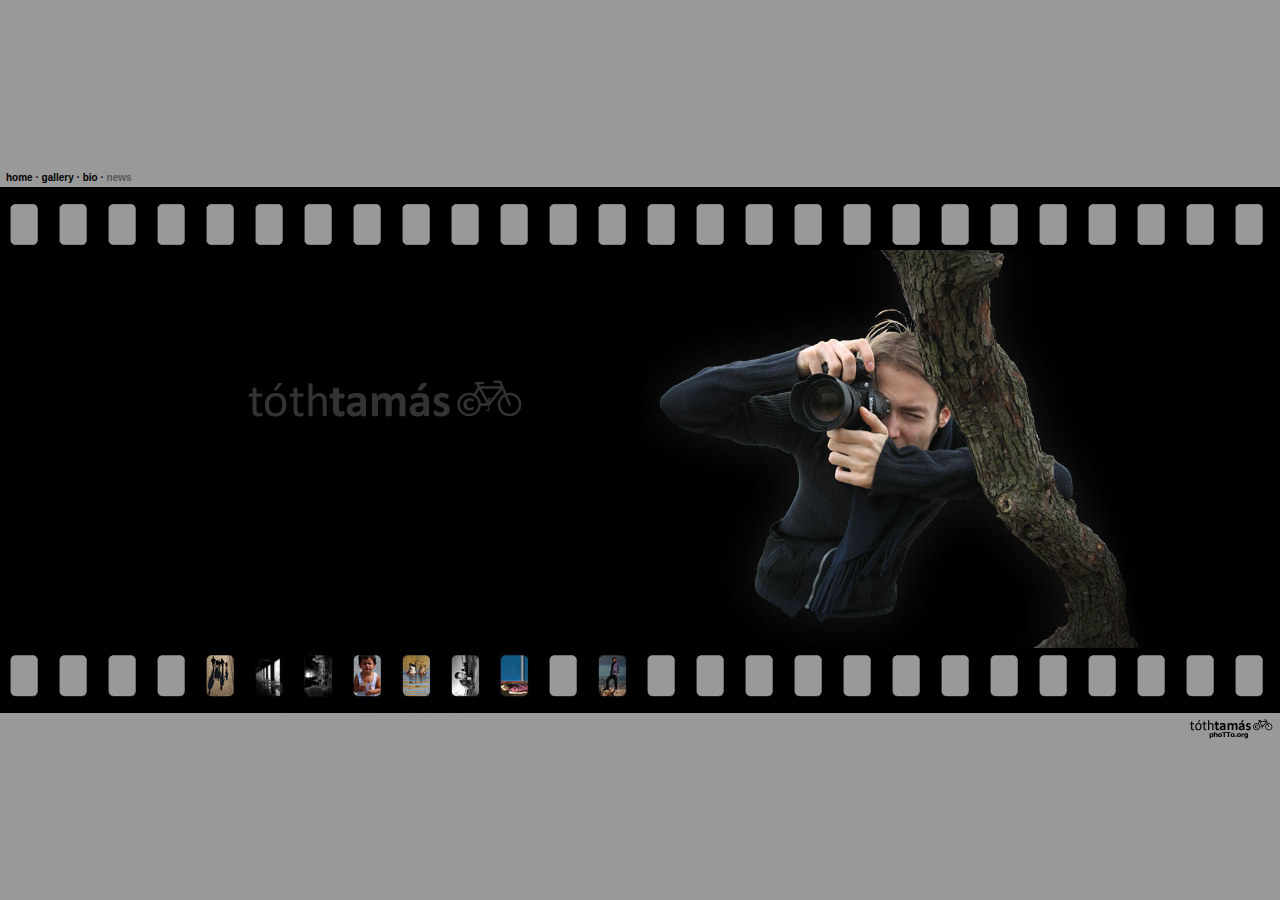
==== index.html @ edcb74f3 "initial commit of the old phoTTo.org website" ====
﻿<!DOCTYPE HTML PUBLIC "-//W3C//DTD HTML 4.01 Transitional//EN" "http://www.w3.org/TR/html4/loose.dtd">
<html>
<head>
<title>phoTTo - Tóth Tamás photography</title>
<meta http-equiv="Content-Type" content="text/html; charset=utf-8">
<meta name="Author" content="Tamás Tóth, mounTTain[at]gmail.com">
<meta name="keywords" content="Tamás Tóth, CopyrighTT, phoTTo, Tóth Tamás, Tóth, Tamás, Tamaš Tot, Tot Tamaš, Tot, Tamaš, Tamas Toth, Toth Tamas, Toth, Tamas, Тамаш Тот, Тот Тамаш, Тот, Тамаш, Szabadka, Subotica, fotós, fotó, foto, fénykép, fotograf, fotografija, photo, photographer, photography, portfolio, street, life, hiking, nature, children, animals, kada bi zidovi znali da govore, šest meseci, шест месеци, izložba">
<meta name="description" content="A szabadkai Tóth Tamás fotós honlapja. Unbelievable, breathtaking shots, mystic places, wild beauty! :-)">
<meta name="verify-v1" content="Uf9YA7QVjAdoyiz3oCjHeE3J03tO2so+s48CyZnleUc=" />
<link href="sTTyles.css" rel="stylesheet" type="text/css">
<script src="jquery-1.4.2.min.js" type="text/javascript"></script>
<script src="scripTT.js" type="text/javascript"></script>
<link rel="icon" href="favicon.ico" type="image/x-icon">
<script type="text/javascript">
	var _gaq = _gaq || [];
	_gaq.push(['_setAccount', 'UA-2605668-1']);
	_gaq.push(['_trackPageview']);

	(function() {
		var ga = document.createElement('script'); ga.type = 'text/javascript'; ga.async = true;
		ga.src = ('https:' == document.location.protocol ? 'https://ssl' : 'http://www') + '.google-analytics.com/ga.js';
		var s = document.getElementsByTagName('script')[0]; s.parentNode.insertBefore(ga, s);
	})();
</script>
</head>
<body>

	<div id="align-helper">
	</div>
	
		<div id="film">
		<div id="header">
			<div id="menu">
				<p>
					<a href="javascript:restoreMask(); navigate('home'); show('galleryhover', 'gallerylinks'); changetitle('');" onMouseDown="press();" onMouseUp="release();" onClick="javascript: _gaq.push(['_trackPageview', '/menu/home']);">home</a> · 
					<a href="javascript:restoreMask(); navigate('home'); changetitle('gallery'); show('galleryhover', 'gallerylinks'); blinkGallery();" onMouseDown="press();" onMouseUp="release();" onClick="javascript: _gaq.push(['_trackPageview', '/menu/gallery']);">gallery</a> · 
					<a href="javascript:restoreMask(); navigate('bio'); show('galleryhover', 'gallerylinks'); fadeIn('contact', 'quote-zamurovic', 'quote-navigation'); changetitle('');" onMouseDown="press();" onMouseUp="release();" onClick="javascript: _gaq.push(['_trackPageview', '/menu/bio']);">bio</a> · 
					<a href="javascript:restoreMask(); loadNews(); show('galleryhover', 'gallerylinks'); fadeIn('news-scroll'); changetitle('');" onMouseDown="press();" onMouseUp="release();" onClick="javascript: _gaq.push(['_trackPageview', '/menu/news']);" class="highlight">news</a>
				</p>
			</div>
			<div id="construction">
				<p></p>
			</div>
		</div>

		<div id="perforation-top">
			<div class="minwidth"></div>
		</div>
		
		<div id="film-inner">
			
			<!-- home -->
			<div id="home"> 						
				<div class="vvv white">
					<img src="images/vvv2.gif" name="vvvpic" alt="www.phoTTo.org" width="274" height="37">
				</div>
				<div class="ttclick white">
					<p class="white"><img src="images/TT.jpg" name="phoTTo-home" id="phoTTo-home" alt="original photo by Tina Solar" width="510" height="398" onMouseDown="press();" onMouseUp="release();"></p>
				</div>
			</div>
			
			<!-- gallery -->
			<div id="gallery" class="hidden">
				<div id="image-holder" class="white">
					<img name="pic" id="pic" alt="" src="images/spacer.gif" >
				</div>				
				<div id="loading-holder">
					<div class="rounded-first"></div>
					<div class="rounded-content"><p>loading... </p></div>
					<div id="loading-bike"><img id="bike" src="images/CopyrighTTloading.gif" width="25" height="14"></div>
					<div class="rounded-rest"></div>
				</div>
				<a class="prev-holder" id="prev-holder" href="javascript:prevNext(-1);" onMouseDown="press();" onMouseUp="release();"></a>
				<a class="next-holder" id="next-holder" href="javascript:prevNext(1);" onMouseDown="press();" onMouseUp="release();"></a>
				<a class="close-holder" href="javascript:closeGallery();" onMouseDown="press();" onMouseUp="release();"></a>
				<div class="ttclick white">
					<p class="white"><img src="images/TT.jpg" name="phoTTo-gallery" id="phoTTo-gallery" alt="original photo by Tina Solar" width="510" height="398" onMouseDown="press();" onMouseUp="release();"></p>
				</div>
			</div>
			
			<!-- bio -->
			<div id="bio" class="hidden">
				<div class="vvv">
					<div id="bio-vvv" class="white">
						<img src="images/vvv2.gif" name="pic" alt="www.phoTTo.org" width="274" height="37">
					</div>
					<div id="quote-zamurovic">
						<p class="quote">"Vaše fotografije su stvarno izuzetne i zaslužuju da se pažljivo pregledaju. Ne robujete klišeima i to je dobar znak da ste, bez obzira na mladost, duboko zašli u stvaranje sopstvenog stila. Želim Vam da nastavite u tom pravcu."</p>
						<p class="quote right"><a class="white" href="http://www.serbia-photo.com/" onClick="javascript: _gaq.push(['_trackPageview', '/outgoing/zamurovic']);">Dragoljub Zamurović</a></p>
					</div>
					<div id="quote-edvard" class="hidden">
						<p class="quote"><span class="date">2007. november 22. </span>"Leakalappal meg leakalpnélkül! Gratulálok, nagyon erős képek! Ki kell állitani ezeket. A kórházasok rendkívüliek! :)"</p>
						<p class="quote right topindent"><a class="white" href="http://www.molnaredvard.com" onClick="javascript: _gaq.push(['_trackPageview', '/outgoing/edvard']);">Molnár Edvárd</a></p>
					</div>
					<div id="quote-tina" class="hidden">
						<p class="quote"><span class="date">16. jun 2008. </span>"sajTT: baš mi se sviđa. Ima neku posebnu jednostavnost (baš kao i ti) i mislim da je jako pametno što si ga napokon napravio. Doneće puno obožavatelja!"</p>
						<p class="quote right"><a class="white" href="http://www.tinasolar.com" onClick="javascript: _gaq.push(['_trackPageview', '/outgoing/tina']);">tinA</a></p>
					</div>
					<div id="quote-laki" class="hidden">
						<p class="quote"><span class="date">2. jul 2008. </span>"Sajt ti je STRAVA ... jednostavan, jezgrovit i jedinstven kao i ti  :-)"</p>
						<p class="quote right"><a class="white" href="http://www.balkankennels.com" onClick="javascript: _gaq.push(['_trackPageview', '/outgoing/laki']);">Laki</a></p>
					</div>
					<div id="quote-evdokia" class="hidden">
						<p class="quote"><span class="date">16. jun 2009. </span>"Znaš, pogledala sam tvoje fotografije...moram reći da zrače mirom i nekom čudnom zavodljivom melanholijom...zaista lepo... Pozdrav iz Skoplja"</p>
						<p class="quote right"><a class="white" href="http://evdokianikolova.coolpage.biz" onClick="javascript: _gaq.push(['_trackPageview', '/outgoing/evdokia']);">Evdokia Nikolova</a></p>
					</div>
					<div id="quote-risovic" class="hidden">
						<p class="quote"><span class="date">24. jun 2009. </span>"Druže moj, ovo ti je najnovija impresija posle ko zna kog gledanja tvog sajta: Ti si opasan fotograf, i mislim da bi napravio veliku karijeru kada bi se tome profesionalno posvetio! Neću ja da budem tas na vagi, znam da to niti ne mogu biti, ali evo ideje: Radi i dalje svoj posao, i probaj da neke dugoročne foto projekte plasiraš u medije koji to zaslužuju (npr. NG Srbija za početak) Zaista, ti ne da imaš taj kvalitet, nego ga daleko premašuješ! Eto, morao sam ovo da ti kažem. A ti vidi :) Pozdrav!"</p>
						<p class="quote right">Marko Risović</p>
					</div>
					<div id="quote-joe" class="hidden">
						<p class="quote"><span class="date">20. oktobar 2009. </span>"Šta reći, samo izoštravaš svoje kvalitete, dobro je Zamur rekao, izgradio si svoj stil i sad <strong class="white">pičiš</strong>!"</p>
						<p class="quote right"><a class="white" href="http://twitter.com/zoranljubojevic" onClick="javascript: _gaq.push(['_trackPageview', '/outgoing/joe']);">Zoran Ljubojević - Joe</a></p>
					</div>
					<div id="quote-sneg" class="hidden">
						<p class="quote"><span class="date">27. decembar 2010. </span>"...закључак је да си ти направио бесконачну петљу за посетиоце повратнике, јер кад год свратим код тебе на сајт, иако нема нових садржаја, увек је топло и пријатно и можеш тако у круг да разгледаш."</p>
						<p class="quote right"><a class="white" href="http://www.sneg.iz.rs" onClick="javascript: _gaq.push(['_trackPageview', '/outgoing/snegic']);">Александар Снегић</a></p>
					</div>
					<div id="quote-navigation">
						<p class="quote right">
							<a id="quotePrev" href="javascript:changeQuote(-1);" class="white size17">&lsaquo;</a>
							<a id="quoteNext" href="javascript:changeQuote(1);" class="white size17">&rsaquo;</a>
						</p>					
					</div>
					<div id="oneletrajz" class="hidden">
						<p class="quote">Tóth Tamás 1982-ben született Szabadkán. 21 éves korában kezdett fényképezni, szabadidejében pedig szeret hegyet mászni. Fotóstáska és kerékpár nélkül nem teszi ki a lábát otthonról. Jelenleg szoftverfejlesztőként dolgozik, de fotós szeretne lenni majd ha megnő.</p>
						<p class="quote right topindent"><a href="javascript:navigate('bio'); show('galleryhover', 'gallerylinks'); fadeIn('quote-zamurovic', 'quote-navigation'); changetitle('');" class="white">mások mondták...</a></p>
					</div>
					<div id="biografija" class="hidden">
						<p class="quote">Tamaš Tot rođen je 1982. godine u Subotici. Fotografijom se bavi od svoje 21. godine, a u slobodno vreme voli da planinari. Ne ide nigde bez bicikla i svoje "sport Billy" torbice za foto-opremu. Po struci je informatičar ali kada poraste želeo bi da bude fotograf.</p>
						<p class="quote right"><a href="javascript:navigate('bio'); show('galleryhover', 'gallerylinks'); fadeIn('quote-zamurovic', 'quote-navigation'); changetitle('');" class="white">rekli su...</a></p>
					</div>
				</div>
				<div id="contact">
					<p class="white"><a href="javascript:hideQuotes(); hide('oneletrajz', 'quote-navigation'); fadeIn('biografija', 'quotes-link');" class="white" onClick="javascript: _gaq.push(['_trackPageview', '/menu/bio/biografija']);">kada porastem - biografija</a></p>
					<p class="white"><a href="javascript:hideQuotes(); hide('biografija', 'quote-navigation'); fadeIn('oneletrajz', 'quotes-link');" class="white" onClick="javascript: _gaq.push(['_trackPageview', '/menu/bio/oneletrajz']);">mileszekhanagyleszek - önéletrajz</a></p>
					<p class="white"><img src="images/gallery/TamasToth-mezeimozi.jpg" alt="mezeimozi"></p>
					<p class="white">mounTTain[at]gmail.com · <a class="white" href="https://plus.google.com/106827193783314871767?rel=author" onClick="javascript: _gaq.push(['_trackPageview', '/outgoing/plus']);">Tamás+</a></p>
				</div>
			</div>
			
			<!-- news -->
			<div id="news" class="hidden">
				<div class="vvv">
					<div class="white"><img src="images/vvv2.gif" name="vvvpic" alt="www.phoTTo.org" width="274" height="37"></div>
				</div>
				<div id="news-scroll">
					<div class="news-section">
						<p class="white">· <!--29<sup>th</sup> October, 2011 - --><a class="white" href="http://tothtamas.tt" onClick="javascript: _gaq.push(['_trackPageview', '/outgoing/tt']);">The beta testing period has started</a></p>
						<div class="white"><a class="white" href="http://tothtamas.tt" onClick="javascript: _gaq.push(['_trackPageview', '/outgoing/tt']);"><img src="images/spacer.gif" name="tt" id="tt" alt="tothtamas.tt"></a></div>
					</div>
					<div class="news-spacer"></div>
					<div class="news-section">
						<p class="white">· 21<sup>st</sup> September, 2011 - Working on the new website at all heights.<br>It is the first (and last) time I brought my laptop with me to the peak.<br />Bobotov kuk (2523 m), Durmitor.</p>
						<div class="white"><img src="images/spacer.gif" name="bobotov" id="bobotov" alt="Bobotov Kuk (2523 m)"></div>
					</div>
					<div class="news-spacer"></div>
					<div class="news-section">
						<p class="white">· 13<sup>rd</sup> August, 2011 - The <span style="color: #eeeeee;"><b>CopyrighTT</b></span> is now the past. Read more about the new logo and how it evolved together with me on the new website.<br>Work still in progress, stay tuned!</p>
						<div class="white"><img src="images/spacer.gif" name="newlogo" id="newlogo" alt="phoTTo.org new logo"></div>
					</div>
					<div class="news-spacer"></div>
					<div class="news-section">
						<p class="white">· 23<sup>rd</sup> June 2011 - I met <a href="http://www.book-tokyo.com/htdocs/SELIFOTO/index.html" class="white" onClick="javascript: _gaq.push(['_trackPageview', '/outgoing/seliyuki']);">世利 隆之 (Seli Yuki)</a> at the Belgrade bus station. Both of us were carrying a lot of photo equipment and when we have noticed each other, we started a camera duel like in the scene from the movie Once Upon a Time in the West. Looking forward to his exhibition in November at the <a href="http://www.o3one.rs" class="white">O3one gallery</a>.</p>
						<div class="white"><a href="javascript:changegallery(egoGallery, 7);" class="white" onClick="javascript: _gaq.push(['_trackPageview', '/menu/news/seliyuki']);"><img src="images/spacer.gif" name="seliyuki" id="seliyuki" alt="Seli Yuki"></a></div>
					</div>
					<div class="news-spacer"></div>
					<div class="news-section">
						<p class="white">· 2011. 04. 27. Harmadik típusú találkozás.<br>Bliski susret treće vrste.</p>
						<div class="white"><a href="javascript:changegallery(animalsGallery, 11);" class="white" onClick="javascript: _gaq.push(['_trackPageview', '/menu/news/harmadiktipusutalalkozas']);"><img src="images/spacer.gif" name="harmadiktipusutalalkozas" id="harmadiktipusutalalkozas" alt="harmadik típusú találkozás"></a></div>
					</div>
					<div class="news-spacer"></div>
					<div class="news-section">
						<p class="white">· 14. 02. 2011. Behind the scenes &hearts;</p>
						<div class="white"><a href="javascript:changegallery(wallsGallery, 8);" class="white" onClick="javascript: _gaq.push(['_trackPageview', '/menu/news/behindthescenes']);"><img src="images/spacer.gif" name="behindthescenes-old" id="behindthescenes-old" alt="behind the scenes"></a> &nbsp; <a href="javascript:changegallery(wallsGallery, 9);" class="white" onClick="javascript: _gaq.push(['_trackPageview', '/menu/news/behindthescenes']);"><img src="images/spacer.gif" name="behindthescenes-new" id="behindthescenes-new" alt="behind the scenes"></a></div>
					</div>
					<div class="news-spacer"></div>
					<div class="news-section">
						<p class="white">· 2011. 01. 01. Még egy érdekes kiskutya.<br>Uskoro ću morati da preimenujem <i>animals</i> galeriju :)</p>
						<div class="white"><a href="javascript:changegallery(animalsGallery, 10);" class="white" onClick="javascript: _gaq.push(['_trackPageview', '/menu/news/hatranezokutyus']);"><img src="images/spacer.gif" name="hatranezokutyus" id="hatranezokutyus" alt="hátranéző kutyus"></a></div>
					</div>
					<div class="news-spacer"></div>
					<div class="news-section">
						<p class="white">· 10. 10. 2010. Polazak kući nakon uspešnog izveštavanja sa parade.<br>Za više fotografija klikni <a href="javascript:changegallery(lgbtGallery, 0);" class="white" onClick="javascript: _gaq.push(['_trackPageview', '/menu/news/lgbt']);">ovde</a>.<br>Izgalmas volt a belgrádi <a href="javascript:changegallery(lgbtGallery, 0);" class="white" onClick="javascript: _gaq.push(['_trackPageview', '/menu/news/lgbt']);">LGBT felvonulás</a>.</p>
						<div class="white"><a href="javascript:changegallery(lgbtGallery, 0);" class="white" onClick="javascript: _gaq.push(['_trackPageview', '/menu/news/lgbt']);"><img src="images/spacer.gif" name="lgbt" id="lgbt" alt="LGBT"></a></div>
						<div style="width: 80%;"><p class="white">photo: <a class="white" href="http://www.molnaredvard.com" onClick="javascript: _gaq.push(['_trackPageview', '/outgoing/edvard']);">Molnár Edvárd</a></p></div>
					</div>
					<div class="news-spacer"></div>
					<div class="news-section">
						<p class="white">· 15. jul 2010. Srce Sutjeske u 71. broju časopisa <a href="http://www.refoto.rs" class="white">ReFoto</a>.<br>Mala ali bitna ispravka pogrešno objavljene rečenice:<br>"Iako se deo Maglića nalazi u Crnoj Gori, s vrhom Crnogorski Maglić (2.388 m),<br>titula najvišeg vrha pripada Bosanskom Magliću koji je 2 metara viši."<br>&nbsp;<br>Treba da stoji <span style="color: #eeeeee;"><b>niži</b></span>.<br><a href="images/ReFoto-71-puTTopis-1.jpg" class="white" onClick="javascript: _gaq.push(['_trackPageview', '/menu/news/refoto/71a']);">&lsaquo; strane 58-59</a> i <a href="images/ReFoto-71-puTTopis-2.jpg" class="white" onClick="javascript: _gaq.push(['_trackPageview', '/menu/news/refoto/71b']);">60-61&rsaquo;</a></p>
						<div class="white"><a href="images/ReFoto-71-puTTopis-1.jpg" class="white" onClick="javascript: _gaq.push(['_trackPageview', '/menu/news/refoto/71a']);"><img src="images/spacer.gif" name="refoto71cover" id="refoto71cover" alt="ReFoto 71"></a></div>
					</div>
					<div class="news-spacer"></div>
					<div class="news-section">
						<p class="white">· 2010. július 15. Mától még könnyebb a képek közt navigálni!</p>
					</div>
					<div class="news-spacer"></div>
					<div class="news-section">
						<p class="white">· 21. april 2010. Stigle su slike sa otvaranja u CFFKS-u.<br>Így nézett ki a belgrádi megnyitó.</p>
						<div class="white"><a href="http://www.balkanphotocontest.com/index.php?menu=5&usrID=100021" class="white" onClick="javascript: _gaq.push(['_trackPageview', '/outgoing/modestyblaise']);"><img src="images/spacer.gif" name="cffks-1" id="cffks-1" alt="CFFKS, Sonja Kolačarić"></a></div>
						<div style="width: 80%;"><p class="white">photo: <a class="white" href="http://www.balkanphotocontest.com/index.php?menu=5&usrID=100021" onClick="javascript: _gaq.push(['_trackPageview', '/outgoing/modestyblaise']);">Danijela Oluić</a></p></div>
						<div class="white"><a href="http://www.nadlanu.com/Dynamic/ListItemsShowItem,intLangID,2,intCategoryID,62,intItemID,167510.html" class="white" onClick="javascript: _gaq.push(['_trackPageview', '/outgoing/nadlanu']);"><img src="images/spacer.gif" name="cffks-2" id="cffks-2" alt="CFFKS, otvaranje"></a></div>
						<div style="width: 80%;"><p class="white">photo: <a class="white" href="http://www.nadlanu.com/Dynamic/ListItemsShowItem,intLangID,2,intCategoryID,62,intItemID,167510.html" onClick="javascript: _gaq.push(['_trackPageview', '/outgoing/nadlanu']);">Vladimir Maksimović / nadlanu.com</a></p></div>
						<div class="white"><a href="http://www.eso.rs" class="white" onClick="javascript: _gaq.push(['_trackPageview', '/outgoing/eso']);"><img src="images/spacer.gif" name="cffks-3" id="cffks-3" alt="otvaranje, Sonja Kolačarić i Andrej Ivančević"></a></div>
					</div>
					<div class="news-spacer"></div>
					<div class="news-section">
						<p class="white">· <b>KADA BI ZIDOVI ZNALI DA GOVORE</b><br>četvrtak, 8. april 2010. u 20:30 časova<br>galerija <a href="http://www.cffks.com" class="white" onClick="javascript: _gaq.push(['_trackPageview', '/outgoing/cffks']);">CFFKS</a>, Požeška 124, Banovo brdo, Beograd<br>Izložbu će otvoriti plesni par Sonja Kolačarić i Andrej Ivančević<br>uz zvukove argentinskog tanga.<br>Dodatne informacije u <a class="white" href="images/TamasToth-pozivnica-BG.jpg">pozivnici</a>, na <a href="http://www.cffks.com" class="white" onClick="javascript: _gaq.push(['_trackPageview', '/outgoing/cffks']);">www.cffks.com</a> i <a href="http://www.eso.rs" class="white" onClick="javascript: _gaq.push(['_trackPageview', '/outgoing/eso']);">www.eso.rs</a><br>&nbsp;<br>A falas kiállítás most megtekinthető Belgrádban is.</p>
						<div class="white"><a href="images/TamasToth-pozivnica-BG.jpg" class="white" onClick="javascript:_gaq.push(['_trackPageview', '/menu/news/zidovi-pozivnica-bg']);"><img src="images/spacer.gif" name="talpraesetttom" id="talpraesetttom" alt="Talični Tom" onClick="javascript:_gaq.push(['_trackPageview', '/menu/news/zidovi-pozivnica-bg']);"></a></div>
					</div>
					<div class="news-spacer"></div>
					<div class="news-section">
						<p class="white">· 20. mart 2010. Stranica <a href="javascript:navigate('bio'); show('galleryhover', 'gallerylinks'); fadeIn('quote-zamurovic', 'quote-navigation'); changetitle('');" class="white" onClick="javascript: _gaq.push(['_trackPageview', '/menu/bio']);"><i>bio</i></a> sada malo više otkriva.<br>Pored kratke biografije saznajte šta kažu drugi.<br>Most már többet árul el rólam a <a href="javascript:navigate('bio'); show('galleryhover', 'gallerylinks'); fadeIn('quote-zamurovic', 'quote-navigation'); changetitle('');" class="white" onClick="javascript: _gaq.push(['_trackPageview', '/menu/bio']);"><i>bio</i></a> oldal.</p>
					</div>
					<div class="news-spacer"></div>
					<div class="news-section">
						<p class="white">· 20. mart 2010. Putopis iz ledene pećine koji je bio objavljen<br>u 46. broju časopisa <a href="http://www.refoto.rs" class="white">ReFoto</a> sada se našao i na sajtu.<br>Egy régi, havas-jeges útleírás.</p>
						<div class="white"><a href="images/ReFoto-46-puTTopis.jpg" class="white" onClick="javascript: _gaq.push(['_trackPageview', '/menu/news/refoto/46']);"><img src="images/spacer.gif" name="refoto46cover" id="refoto46cover" alt="ReFoto 46"></a></div>
					</div>
					<div class="news-spacer"></div>
					<div class="news-section">
						<p class="white">· 13. januar 2010. Sajt će zadržati formu portfolija ali sam ovog psa<br>morao dodati u <i>animals</i> galeriju :-)<br>Képen a kutyák és a vasút mindig jó kombináció.</p>
						<div class="white"><a href="javascript:changegallery(animalsGallery, 9);" class="white" onClick="javascript: _gaq.push(['_trackPageview', '/menu/news/passenger']);"><img src="images/spacer.gif" name="passenger" id="passenger" alt="passenger"></a></div>
					</div>
					<div class="news-spacer"></div>
					<div class="news-section">
						<p class="white">· 2009. december 20. Mostantól könnyebb a képek közt navigálni!<br>Poboljšana je navigacija u galerijama i pojavio se mali bicikl!</p>
					</div>
					<div class="news-spacer"></div>
					<div class="news-section">
						<p class="white">· 2009. július 10. tegnap este megnyílt a <b>HAT HÓNAP</b>.<br>Aki kíváncsi rá siessen mert <span style="color: #eeeeee;"><b>7</b></span> képet már leloptak!<br>&nbsp;<br>Juče je otvorena izložba <b>ШЕСТ МЕСЕЦИ</b>.<br>Požurite pošto su <span style="color: #eeeeee;"><b>7</b></span> slika već ukrali sa ograde!</p>
						<div class="white"><a href="javascript:changegallery(sestmeseciGallery, 0);" class="white" onClick="javascript: _gaq.push(['_trackPageview', '/gallery/6meseci']);"><img src="images/spacer.gif" name="sestmeseci-ed-3581" id="sestmeseci-ed-3581" alt="ШЕСТ МЕСЕЦИ, otvaranje - Doisneau"></a></div>
						<div style="width: 80%;"><p class="white">photo: <a class="white" href="http://www.molnaredvard.com" onClick="javascript: _gaq.push(['_trackPageview', '/outgoing/edvard']);">Molnár Edvárd</a></p></div>
						<div class="white"><a href="javascript:changegallery(sestmeseciGallery, 0);" class="white" onClick="javascript: _gaq.push(['_trackPageview', '/gallery/6meseci']);"><img src="images/spacer.gif" name="sestmeseci-ed-3592" id="sestmeseci-ed-3592" alt="ШЕСТ МЕСЕЦИ, otvaranje"></a></div>
						<div style="width: 80%;"><p class="white">photo: <a class="white" href="http://www.molnaredvard.com" onClick="javascript: _gaq.push(['_trackPageview', '/outgoing/edvard']);">Molnár Edvárd</a></p></div>
						<div class="white"><a href="javascript:changegallery(sestmeseciGallery, 0);" class="white" onClick="javascript: _gaq.push(['_trackPageview', '/gallery/6meseci']);"><img src="images/spacer.gif" name="sestmeseci-ed-3597" id="sestmeseci-ed-3597" alt="ШЕСТ МЕСЕЦИ, otvaranje"></a></div>
						<div style="width: 80%;"><p class="white">photo: <a class="white" href="http://www.molnaredvard.com" onClick="javascript: _gaq.push(['_trackPageview', '/outgoing/edvard']);">Molnár Edvárd</a></p></div>
						<div class="white"><a href="javascript:changegallery(sestmeseciGallery, 0);" class="white" onClick="javascript: _gaq.push(['_trackPageview', '/gallery/6meseci']);"><img src="images/spacer.gif" name="sestmeseci-ed-3638" id="sestmeseci-ed-3638" alt="ШЕСТ МЕСЕЦИ, otvaranje"></a></div>
						<div style="width: 80%;"><p class="white">photo: <a class="white" href="http://www.molnaredvard.com" onClick="javascript: _gaq.push(['_trackPageview', '/outgoing/edvard']);">Molnár Edvárd</a></p></div>
						<div class="white"><a href="javascript:changegallery(sestmeseciGallery, 0);" class="white" onClick="javascript: _gaq.push(['_trackPageview', '/gallery/6meseci']);"><img src="images/spacer.gif" name="sestmeseci-ed-3641" id="sestmeseci-ed-3641" alt="ШЕСТ МЕСЕЦИ, otvaranje"></a></div>
						<div style="width: 80%;"><p class="white">photo: <a class="white" href="http://www.molnaredvard.com" onClick="javascript: _gaq.push(['_trackPageview', '/outgoing/edvard']);">Molnár Edvárd</a></p></div>
						<div class="white"><a href="javascript:changegallery(sestmeseciGallery, 0);" class="white" onClick="javascript: _gaq.push(['_trackPageview', '/gallery/6meseci']);"><img src="images/spacer.gif" name="sestmeseci-ed-3670" id="sestmeseci-ed-3670" alt="ШЕСТ МЕСЕЦИ, otvaranje - saborci"></a></div>
						<div style="width: 80%;"><p class="white">photo: <a class="white" href="http://www.molnaredvard.com" onClick="javascript: _gaq.push(['_trackPageview', '/outgoing/edvard']);">Molnár Edvárd</a></p></div>
						<div class="white"><a href="javascript:changegallery(sestmeseciGallery, 0);" class="white" onClick="javascript: _gaq.push(['_trackPageview', '/gallery/6meseci']);"><img src="images/spacer.gif" name="sestmeseci-ed-3675" id="sestmeseci-ed-3675" alt="ШЕСТ МЕСЕЦИ, otvaranje"></a></div>
						<div style="width: 80%;"><p class="white">photo: <a class="white" href="http://www.molnaredvard.com" onClick="javascript: _gaq.push(['_trackPageview', '/outgoing/edvard']);">Molnár Edvárd</a></p></div>
						<div class="white"><a href="javascript:changegallery(sestmeseciGallery, 0);" class="white" onClick="javascript: _gaq.push(['_trackPageview', '/gallery/6meseci']);"><img src="images/spacer.gif" name="sestmeseci-ed-3687" id="sestmeseci-ed-3687" alt="ШЕСТ МЕСЕЦИ, otvaranje - intervju"></a></div>
						<div style="width: 80%;"><p class="white">photo: <a class="white" href="http://www.molnaredvard.com" onClick="javascript: _gaq.push(['_trackPageview', '/outgoing/edvard']);">Molnár Edvárd</a></p></div>
						<div class="white"><a href="javascript:changegallery(sestmeseciGallery, 0);" class="white" onClick="javascript: _gaq.push(['_trackPageview', '/gallery/6meseci']);"><img src="images/spacer.gif" name="sestmeseci-ed-3694" id="sestmeseci-ed-3694" alt="ШЕСТ МЕСЕЦИ, otvaranje"></a></div>
						<div style="width: 80%;"><p class="white">photo: <a class="white" href="http://www.molnaredvard.com" onClick="javascript: _gaq.push(['_trackPageview', '/outgoing/edvard']);">Molnár Edvárd</a></p></div>
					</div>
					<div class="news-spacer"></div>
					<div class="news-section">
						<p class="white">· četvrta samostalna izložba fotografija<br><b>ШЕСТ МЕСЕЦИ</b><br>Na otvorenom, fotografije formata 90x60 cm štampane na šatorskim krilima, razvučene preko ograde Doma vojske u Novom Sadu. Otvaranje će biti 9. jula 2009. godine u 19 časova na uglu Dunavske ulice i Beogradskog keja.<br>&nbsp;<br><b>HAT HÓNAP</b><br>Szabadtéri kiállítás 90x60 cm-es sátorlapokon az újvidéki hadseregotthon kerítésén. A megnyitó 2009. július 9-én lesz 19 órakor a Duna utca és a Belgrádi sétány kereszteződésénél.</p>
						<div class="white" ><a href="images/TamasToth-6meseci-velikapozivnica.jpg" class="white"><img src="images/spacer.gif" name="sestmeseci-1" id="sestmeseci-1" alt="шест месеци" onClick="javascript: _gaq.push(['_trackPageview', '/menu/news/6meseci-pozivnica']);"></a></div>
					</div>
					<div class="news-spacer"></div>
					<div class="news-section">
						<p class="white">· 2009. június 16. Jednog dana kada sajt bude završen, biće razdvojen po jezicima. Do tada se snalazite sa ovom YU-HU-EN verzijom. Ionako su slike bitne a ne tekst.<br>Hát igen...</p>
					</div>
					<div class="news-spacer"></div>
					<div class="news-section">
						<p class="white">· 2009. június 16. Konačno veće slike na sajtu!<br>Végre nagyobb képek a honlapon!</p>
					</div>
					<div class="news-spacer"></div>					
					<div class="news-section">
						<p class="white">· <b>HA A FALAK BESZÉLNI TUDNÁNAK</b><br>2009. március 6-án 6-kor a falak tovább beszélnek.<br>A kiállítás megtekinthető Szabadkán a Soltis Lajos stúdióban, Strossmayer utca 11, Sárga ház.<br>&nbsp;<br>Treća samostalna izložba fotografija<br><b>KADA BI ZIDOVI ZNALI DA GOVORE</b><br>Postavka je u studiju Šoltiš Narodnog pozorišta,<br>Štrosmajerova 11, Žuta kuća, Subotica.</p>
						<div class="white" ><a href="javascript:changegallery(wallsGallery, 0);" class="white" onClick="javascript: _gaq.push(['_trackPageview', '/gallery/walls']);"><img src="images/spacer.gif" name="soltis1" id="soltis1" alt="3. önálló kiállítás"></a></div>
						<div><p class="white">photo: <a class="white" href="http://www.subotica.info/eventview.php?event_id=27209&subsite=kultura" onClick="javascript: _gaq.push(['_trackPageview', '/outgoing/subotica.info']);">subotica.info</a></p></div>
						<div class="white" ><a href="javascript:changegallery(wallsGallery, 0);" class="white" onClick="javascript: _gaq.push(['_trackPageview', '/gallery/walls']);"><img src="images/spacer.gif" name="soltis2" id="soltis2" alt="3. önálló kiállítás"></a></div>
						<div class="white">photo: <a class="white" href="http://www.subotica.info/eventview.php?event_id=27209&subsite=kultura" onClick="javascript: _gaq.push(['_trackPageview', '/outgoing/subotica.info']);">subotica.info</a></div>
					</div>
					<div class="news-spacer"></div>
					<div class="news-section">
						<p class="white">· 26. novembar 2008. druga samostalna izložba u Gornjem Milanovcu</p>
						<div class="white"><a href="javascript:changegallery(sestmeseciGallery, 0);" class="white" onClick="javascript: _gaq.push(['_trackPageview', '/gallery/6meseci']);"><img src="images/spacer.gif" name="gornjimilanovac" id="gornjimilanovac" alt="Gornji Milanovac, otvaranje"></a></div>
						<div class="white" style="width: 80%;">photo: <a class="white" href="http://www.sneg.iz.rs" onClick="javascript: _gaq.push(['_trackPageview', '/outgoing/snegic']);">Snegić Aleksandar</a></div>
					</div>
					<div class="news-spacer"></div>
					<div class="news-section">
						<p class="white">· 2008. július 10. preživeo sam otvaranje svoje prve samostalne izložbe!! :-)</p>
						<div class="white" style="height: 277px;"><a href="javascript:changegallery(wallsGallery, 0);" class="white" onClick="javascript: _gaq.push(['_trackPageview', '/gallery/walls']);"><img src="images/spacer.gif" name="megnyito1" id="megnyito1" alt="tangós"></a></div>
						<div class="white"><a href="javascript:changegallery(wallsGallery, 0);" class="white" onClick="javascript: _gaq.push(['_trackPageview', '/gallery/walls']);"><img src="images/spacer.gif" name="megnyito2" id="megnyito2" alt="nevetős"></a></div>
						<div class="white" style="width: 80%;">photo: Tóth Anton</div>
					</div>
					<div class="news-spacer"></div>
					<div class="news-section">
						<p class="white">· 2008. június 25. <a class="white" href="images/TamasToth-meghivo.jpg">letölthető meghívó</a> · <a class="white" href="images/TamasToth-pozivnica.jpg">pozivnica</a></p>
						<div class="white"><img src="images/spacer.gif" name="meghivo" id="meghivo" alt="meghívó"></div>
					</div>
					<div class="news-spacer"></div>
					<div class="news-section">
						<div class="white"><a class="white" href="http://www.molnaredvard.com" onClick="javascript: _gaq.push(['_trackPageview', '/outgoing/edvard']);"><img name="losthighway" id="losthighway" src="images/spacer.gif" alt="lost highway"></a></div>
						<div class="white" style="width: 175px;"><p class="white">· <a class="white" href="http://www.molnaredvard.com" onClick="javascript: _gaq.push(['_trackPageview', '/outgoing/edvard']);">www.molnaredvard.com</a>,<br>akinek<br>nagyon sokat<br>köszönhetek</p></div>
					</div>
					<div class="news-spacer"></div>
					<div class="news-section">
						<div class="white"><a class="white" href="http://mwave.irq.hu/index.php?nyelv=eng&modul=blog&blogolokod=9" onClick="javascript: _gaq.push(['_trackPageview', '/outgoing/hajna']);"><img src="images/spacer.gif" name="piroshajna" id="piroshajna" alt="piroshajna"></a></div>
						<div class="white" style="width: 175px;"><p class="white">· <a class="white" href="http://mwave.irq.hu/index.php?nyelv=eng&modul=blog&blogolokod=9" onClick="javascript: _gaq.push(['_trackPageview', '/outgoing/hajna']);">hajna irkafirka</a></p></div>
					</div>
					<div class="news-spacer"></div>
					<div class="news-section">
						<div class="white"><img src="images/spacer.gif" name="banner" id="banner" alt="reklámbanner"></div>
						<div class="white" style="width: 175px;"><p class="white" align="right">· reklámbanner, ha linkelni<br>szeretnéd az oldalt :-)))</p></div>
					</div>
					<div class="news-spacer"></div>
					<div class="news-section">
						<p class="white">· 16. jun 2008. sajt je pušten u rad</p>
						<p>&nbsp;</p>
					</div>
				</div>
			</div>
		</div> <!-- film-inner -->

		<div id="perforation-bottom">
			<div id="gallerylinks">
				<!-- menu -->
				<div class="bottomcell" id="streetLink"><a href="javascript:changegallery(streetGallery, 0);" onMouseOver="changetitle('street/other');" onMouseOut="hide('gallerytitle');" onMouseDown="press();" onMouseUp="release();" onClick="javascript: _gaq.push(['_trackPageview', '/gallery/street']);">street/other</a></div>
				<div class="bottomcell" id="wallsLink"><a href="javascript:changegallery(wallsGallery, 0);" onMouseOver="changetitle('kada bi zidovi znali da govore');" onMouseOut="hide('gallerytitle');" onMouseDown="press();" onMouseUp="release();" onClick="javascript: _gaq.push(['_trackPageview', '/gallery/walls']);">kada bi zidovi znali da govore</a></div>
				<div class="bottomcell" id="hikingLink"><a href="javascript:changegallery(hikingGallery, 0);" onMouseOver="changetitle('hiking/nature');" onMouseOut="hide('gallerytitle');" onMouseDown="press();" onMouseUp="release();" onClick="javascript: _gaq.push(['_trackPageview', '/gallery/hiking']);">hiking/nature</a></div>
				<div class="bottomcell" id="childrenLink"><a href="javascript:changegallery(childrenGallery, 0);" onMouseOver="changetitle('children');" onMouseOut="hide('gallerytitle');" onMouseDown="press();" onMouseUp="release();" onClick="javascript: _gaq.push(['_trackPageview', '/gallery/children']);">children</a></div>
				<div class="bottomcell" id="animalsLink"><a href="javascript:changegallery(animalsGallery, 0);" onMouseOver="changetitle('animals');" onMouseOut="hide('gallerytitle');" onMouseDown="press();" onMouseUp="release();" onClick="javascript: _gaq.push(['_trackPageview', '/gallery/animals']);">animals</a></div>
				<div class="bottomcell" id="sestmeseciLink"><a href="javascript:changegallery(sestmeseciGallery, 0);" onMouseOver="changetitle('шест месеци');" onMouseOut="hide('gallerytitle');" onMouseDown="press();" onMouseUp="release();" onClick="javascript: _gaq.push(['_trackPageview', '/gallery/6meseci']);">шест месеци</a></div>
				<div class="bottomcell" id="whosthatgirlLink"><a href="javascript:changegallery(whosthatgirlGallery, 0);" onMouseOver="changetitle(&quot;who's that girl&quot;);" onMouseOut="hide('gallerytitle');" onMouseDown="press();" onMouseUp="release();" onClick="javascript: _gaq.push(['_trackPageview', '/gallery/whosthatgirl']);">who's that girl</a></div>
				<div class="bottomcell"></div>
				<div class="bottomcell" id="egoLink"><a href="javascript:changegallery(egoGallery, 0);" onMouseOver="changetitle('ego');" onMouseOut="hide('gallerytitle');" onMouseDown="press();" onMouseUp="release();" onClick="javascript: _gaq.push(['_trackPageview', '/gallery/ego']);">ego</a></div>
			</div>	
		</div>

		<div id="footer">
			<div id="galleryhover">
				<p id="gallerytitle"></p>
			</div>		
			<div id="gallerytitles" class="hidden">
				<span class="gallerytitle-placeholder">
					<div id="gallerytitle-first"></div>
					<div id="gallerytitle-street" class="hidden">
						<p>
							street/other:&nbsp;&nbsp;&nbsp;
							<a id="streetPrev" href="javascript:prevNext(-1);" onMouseDown="press();" onMouseUp="release();">&lt;</a> 
							<a id="street0" href="javascript:changegallerypic(streetGallery, 0);" onMouseDown="press();" onMouseUp="release();">1</a> 
							<a id="street1" href="javascript:changegallerypic(streetGallery, 1);" onMouseDown="press();" onMouseUp="release();">2</a> 
							<a id="street2" href="javascript:changegallerypic(streetGallery, 2);" onMouseDown="press();" onMouseUp="release();">3</a> 
							<a id="street3" href="javascript:changegallerypic(streetGallery, 3);" onMouseDown="press();" onMouseUp="release();">4</a> 
							<a id="street4" href="javascript:changegallerypic(streetGallery, 4);" onMouseDown="press();" onMouseUp="release();">5</a> 
							<a id="street5" href="javascript:changegallerypic(streetGallery, 5);" onMouseDown="press();" onMouseUp="release();">6</a> 
							<a id="street6" href="javascript:changegallerypic(streetGallery, 6);" onMouseDown="press();" onMouseUp="release();">7</a> 
							<a id="street7" href="javascript:changegallerypic(streetGallery, 7);" onMouseDown="press();" onMouseUp="release();">8</a> 
							<a id="street8" href="javascript:changegallerypic(streetGallery, 8);" onMouseDown="press();" onMouseUp="release();">9</a> 
							<a id="street9" href="javascript:changegallerypic(streetGallery, 9);" onMouseDown="press();" onMouseUp="release();">A</a> 
							<a id="street10" href="javascript:changegallerypic(streetGallery, 10);" onMouseDown="press();" onMouseUp="release();">B</a> 
							<a id="street11" href="javascript:changegallerypic(streetGallery, 11);" onMouseDown="press();" onMouseUp="release();">C</a> 
							<a id="street12" href="javascript:changegallerypic(streetGallery, 12);" onMouseDown="press();" onMouseUp="release();">D</a> 
							<a id="street13" href="javascript:changegallerypic(streetGallery, 13);" onMouseDown="press();" onMouseUp="release();">E</a> 
							<a id="street14" href="javascript:changegallerypic(streetGallery, 14);" onMouseDown="press();" onMouseUp="release();">F</a> 
							<a id="street15" href="javascript:changegallerypic(streetGallery, 15);" onMouseDown="press();" onMouseUp="release();">G</a> 
							<a id="street16" href="javascript:changegallerypic(streetGallery, 16);" onMouseDown="press();" onMouseUp="release();">H</a> 
							<a id="streetNext" href="javascript:prevNext(1);" onMouseDown="press();" onMouseUp="release();">&gt;</a> 
						</p>
					</div>
					<div id="gallerytitle-walls" class="hidden">
						<p>
							kada bi zidovi znali da...&nbsp;
							<a id="wallsPrev" href="javascript:prevNext(-1);" onMouseDown="press();" onMouseUp="release();">&lt;</a> 
							<a id="walls0" href="javascript:changegallerypic(wallsGallery, 0);" onMouseDown="press();" onMouseUp="release();">1</a> 
							<a id="walls1" href="javascript:changegallerypic(wallsGallery, 1);" onMouseDown="press();" onMouseUp="release();">2</a> 
							<a id="walls2" href="javascript:changegallerypic(wallsGallery, 2);" onMouseDown="press();" onMouseUp="release();">3</a> 
							<a id="walls3" href="javascript:changegallerypic(wallsGallery, 3);" onMouseDown="press();" onMouseUp="release();">4</a> 
							<a id="walls4" href="javascript:changegallerypic(wallsGallery, 4);" onMouseDown="press();" onMouseUp="release();">5</a> 
							<a id="walls5" href="javascript:changegallerypic(wallsGallery, 5);" onMouseDown="press();" onMouseUp="release();">6</a> 
							<a id="walls6" href="javascript:changegallerypic(wallsGallery, 6);" onMouseDown="press();" onMouseUp="release();">7</a> 
							<a id="walls7" href="javascript:changegallerypic(wallsGallery, 7);" onMouseDown="press();" onMouseUp="release();">8</a> 
							<a id="walls8" href="javascript:changegallerypic(wallsGallery, 8);" onMouseDown="press();" onMouseUp="release();">9</a> 
							<a id="walls9" href="javascript:changegallerypic(wallsGallery, 9);" onMouseDown="press();" onMouseUp="release();">9&hearts;</a> 
							<a id="walls10" href="javascript:changegallerypic(wallsGallery, 10);" onMouseDown="press();" onMouseUp="release();">A</a> 
							<a id="walls11" href="javascript:changegallerypic(wallsGallery, 11);" onMouseDown="press();" onMouseUp="release();">B</a> 
							<a id="walls12" href="javascript:changegallerypic(wallsGallery, 12);" onMouseDown="press();" onMouseUp="release();">C</a> 
							<a id="walls13" href="javascript:changegallerypic(wallsGallery, 13);" onMouseDown="press();" onMouseUp="release();">D</a> 
							<a id="walls14" href="javascript:changegallerypic(wallsGallery, 14);" onMouseDown="press();" onMouseUp="release();">E</a> 
							<a id="walls15" href="javascript:changegallerypic(wallsGallery, 15);" onMouseDown="press();" onMouseUp="release();">F</a> 
							<a id="walls16" href="javascript:changegallerypic(wallsGallery, 16);" onMouseDown="press();" onMouseUp="release();">G</a> 
							<a id="walls17" href="javascript:changegallerypic(wallsGallery, 17);" onMouseDown="press();" onMouseUp="release();">H</a> 
							<a id="walls18" href="javascript:changegallerypic(wallsGallery, 18);" onMouseDown="press();" onMouseUp="release();">I</a>
							<a id="wallsNext" href="javascript:prevNext(1);" onMouseDown="press();" onMouseUp="release();">&gt;</a> 
						</p>
					</div>
					<div id="gallerytitle-hiking" class="hidden">
						<p>
							hiking/nature:&nbsp;&nbsp;&nbsp;
							<a id="hikingPrev" href="javascript:prevNext(-1);" onMouseDown="press();" onMouseUp="release();">&lt;</a> 
							<a id="hiking0" href="javascript:changegallerypic(hikingGallery, 0);" onMouseDown="press();" onMouseUp="release();">1</a> 
							<a id="hiking1" href="javascript:changegallerypic(hikingGallery, 1);" onMouseDown="press();" onMouseUp="release();">2</a> 
							<a id="hiking2" href="javascript:changegallerypic(hikingGallery, 2);" onMouseDown="press();" onMouseUp="release();">3</a> 
							<a id="hiking3" href="javascript:changegallerypic(hikingGallery, 3);" onMouseDown="press();" onMouseUp="release();">4</a> 
							<a id="hiking4" href="javascript:changegallerypic(hikingGallery, 4);" onMouseDown="press();" onMouseUp="release();">5</a> 
							<a id="hiking5" href="javascript:changegallerypic(hikingGallery, 5);" onMouseDown="press();" onMouseUp="release();">6</a> 
							<a id="hiking6" href="javascript:changegallerypic(hikingGallery, 6);" onMouseDown="press();" onMouseUp="release();">7</a> 
							<a id="hiking7" href="javascript:changegallerypic(hikingGallery, 7);" onMouseDown="press();" onMouseUp="release();">8</a> 
							<a id="hiking8" href="javascript:changegallerypic(hikingGallery, 8);" onMouseDown="press();" onMouseUp="release();">9</a> 
							<a id="hiking9" href="javascript:changegallerypic(hikingGallery, 9);" onMouseDown="press();" onMouseUp="release();">A</a> 
							<a id="hiking10" href="javascript:changegallerypic(hikingGallery, 10);" onMouseDown="press();" onMouseUp="release();">B</a> 
							<a id="hiking11" href="javascript:changegallerypic(hikingGallery, 11);" onMouseDown="press();" onMouseUp="release();">C</a> 
							<a id="hiking12" href="javascript:changegallerypic(hikingGallery, 12);" onMouseDown="press();" onMouseUp="release();">D</a> 
							<a id="hiking13" href="javascript:changegallerypic(hikingGallery, 13);" onMouseDown="press();" onMouseUp="release();">E</a> 
							<a id="hiking14" href="javascript:changegallerypic(hikingGallery, 14);" onMouseDown="press();" onMouseUp="release();">F</a> 
							<a id="hiking15" href="javascript:changegallerypic(hikingGallery, 15);" onMouseDown="press();" onMouseUp="release();">G</a> 
							<a id="hiking16" href="javascript:changegallerypic(hikingGallery, 16);" onMouseDown="press();" onMouseUp="release();">H</a> 
							<a id="hiking17" href="javascript:changegallerypic(hikingGallery, 17);" onMouseDown="press();" onMouseUp="release();">I</a> 
							<a id="hiking18" href="javascript:changegallerypic(hikingGallery, 18);" onMouseDown="press();" onMouseUp="release();">J</a> 
							<a id="hikingNext" href="javascript:prevNext(1);" onMouseDown="press();" onMouseUp="release();">&gt;</a> 
						</p>
					</div>
					<div id="gallerytitle-children" class="hidden">
						<p>
							children:&nbsp;&nbsp;&nbsp;
							<a id="childrenPrev" href="javascript:prevNext(-1);" onMouseDown="press();" onMouseUp="release();">&lt;</a> 
							<a id="children0" href="javascript:changegallerypic(childrenGallery, 0);" onMouseDown="press();" onMouseUp="release();">1</a> 
							<a id="children1" href="javascript:changegallerypic(childrenGallery, 1);" onMouseDown="press();" onMouseUp="release();">2</a> 
							<a id="children2" href="javascript:changegallerypic(childrenGallery, 2);" onMouseDown="press();" onMouseUp="release();">3</a> 
							<a id="children3" href="javascript:changegallerypic(childrenGallery, 3);" onMouseDown="press();" onMouseUp="release();">4</a> 
							<a id="children4" href="javascript:changegallerypic(childrenGallery, 4);" onMouseDown="press();" onMouseUp="release();">5</a> 
							<a id="children5" href="javascript:changegallerypic(childrenGallery, 5);" onMouseDown="press();" onMouseUp="release();">6</a> 
							<a id="children6" href="javascript:changegallerypic(childrenGallery, 6);" onMouseDown="press();" onMouseUp="release();">7</a> 
							<a id="children7" href="javascript:changegallerypic(childrenGallery, 7);" onMouseDown="press();" onMouseUp="release();">8</a> 
							<a id="children8" href="javascript:changegallerypic(childrenGallery, 8);" onMouseDown="press();" onMouseUp="release();">9</a> 
							<a id="children9" href="javascript:changegallerypic(childrenGallery, 9);" onMouseDown="press();" onMouseUp="release();">A</a> 
							<a id="children10" href="javascript:changegallerypic(childrenGallery, 10);" onMouseDown="press();" onMouseUp="release();">B</a> 
							<a id="children11" href="javascript:changegallerypic(childrenGallery, 11);" onMouseDown="press();" onMouseUp="release();">C</a> 
							<a id="children12" href="javascript:changegallerypic(childrenGallery, 12);" onMouseDown="press();" onMouseUp="release();">D</a> 
							<a id="childrenNext" href="javascript:prevNext(1);" onMouseDown="press();" onMouseUp="release();">&gt;</a> 
						</p>
					</div>
					<div id="gallerytitle-animals" class="hidden">
						<p>
							animals:&nbsp;&nbsp;&nbsp;
							<a id="animalsPrev" href="javascript:prevNext(-1);" onMouseDown="press();" onMouseUp="release();">&lt;</a> 
							<a id="animals0" href="javascript:changegallerypic(animalsGallery, 0);" onMouseDown="press();" onMouseUp="release();">1</a> 
							<a id="animals1" href="javascript:changegallerypic(animalsGallery, 1);" onMouseDown="press();" onMouseUp="release();">2</a> 
							<a id="animals2" href="javascript:changegallerypic(animalsGallery, 2);" onMouseDown="press();" onMouseUp="release();">3</a> 
							<a id="animals3" href="javascript:changegallerypic(animalsGallery, 3);" onMouseDown="press();" onMouseUp="release();">4</a> 
							<a id="animals4" href="javascript:changegallerypic(animalsGallery, 4);" onMouseDown="press();" onMouseUp="release();">5</a> 
							<a id="animals5" href="javascript:changegallerypic(animalsGallery, 5);" onMouseDown="press();" onMouseUp="release();">6</a> 
							<a id="animals6" href="javascript:changegallerypic(animalsGallery, 6);" onMouseDown="press();" onMouseUp="release();">7</a> 
							<a id="animals7" href="javascript:changegallerypic(animalsGallery, 7);" onMouseDown="press();" onMouseUp="release();">8</a>
							<a id="animals8" href="javascript:changegallerypic(animalsGallery, 8);" onMouseDown="press();" onMouseUp="release();">9</a> 
							<a id="animals9" href="javascript:changegallerypic(animalsGallery, 9);" onMouseDown="press();" onMouseUp="release();">A</a> 
							<a id="animals10" href="javascript:changegallerypic(animalsGallery, 10);" onMouseDown="press();" onMouseUp="release();">B</a> 
							<a id="animals11" href="javascript:changegallerypic(animalsGallery, 11);" onMouseDown="press();" onMouseUp="release();">C</a> 
							<a id="animalsNext" href="javascript:prevNext(1);" onMouseDown="press();" onMouseUp="release();">&gt;</a> 
						</p>
					</div>
					<div id="gallerytitle-sestmeseci" class="hidden">
						<p>
							шест месеци:&nbsp;&nbsp;&nbsp;
							<a id="sestmeseciPrev" href="javascript:prevNext(-1);" onMouseDown="press();" onMouseUp="release();">&lt;</a> 
							<a id="sestmeseci0" href="javascript:changegallerypic(sestmeseciGallery, 0);" onMouseDown="press();" onMouseUp="release();">1</a> 
							<a id="sestmeseci1" href="javascript:changegallerypic(sestmeseciGallery, 1);" onMouseDown="press();" onMouseUp="release();">2</a> 
							<a id="sestmeseci2" href="javascript:changegallerypic(sestmeseciGallery, 2);" onMouseDown="press();" onMouseUp="release();">3</a> 
							<a id="sestmeseci3" href="javascript:changegallerypic(sestmeseciGallery, 3);" onMouseDown="press();" onMouseUp="release();">4</a> 
							<a id="sestmeseci4" href="javascript:changegallerypic(sestmeseciGallery, 4);" onMouseDown="press();" onMouseUp="release();">5</a> 
							<a id="sestmeseci5" href="javascript:changegallerypic(sestmeseciGallery, 5);" onMouseDown="press();" onMouseUp="release();">6</a> 
							<a id="sestmeseci6" href="javascript:changegallerypic(sestmeseciGallery, 6);" onMouseDown="press();" onMouseUp="release();">7</a> 
							<a id="sestmeseci7" href="javascript:changegallerypic(sestmeseciGallery, 7);" onMouseDown="press();" onMouseUp="release();">8</a> 
							<a id="sestmeseci8" href="javascript:changegallerypic(sestmeseciGallery, 8);" onMouseDown="press();" onMouseUp="release();">9</a> 
							<a id="sestmeseci9" href="javascript:changegallerypic(sestmeseciGallery, 9);" onMouseDown="press();" onMouseUp="release();">A</a> 
							<a id="sestmeseci10" href="javascript:changegallerypic(sestmeseciGallery, 10);" onMouseDown="press();" onMouseUp="release();">B</a> 
							<a id="sestmeseci11" href="javascript:changegallerypic(sestmeseciGallery, 11);" onMouseDown="press();" onMouseUp="release();">C</a> 
							<a id="sestmeseci12" href="javascript:changegallerypic(sestmeseciGallery, 12);" onMouseDown="press();" onMouseUp="release();">D</a> 
							<a id="sestmeseci13" href="javascript:changegallerypic(sestmeseciGallery, 13);" onMouseDown="press();" onMouseUp="release();">E</a> 
							<a id="sestmeseci14" href="javascript:changegallerypic(sestmeseciGallery, 14);" onMouseDown="press();" onMouseUp="release();">F</a> 
							<a id="sestmeseci15" href="javascript:changegallerypic(sestmeseciGallery, 15);" onMouseDown="press();" onMouseUp="release();">G</a> 
							<a id="sestmeseci16" href="javascript:changegallerypic(sestmeseciGallery, 16);" onMouseDown="press();" onMouseUp="release();">H</a> 
							<a id="sestmeseci17" href="javascript:changegallerypic(sestmeseciGallery, 17);" onMouseDown="press();" onMouseUp="release();">I</a> 
							<a id="sestmeseci18" href="javascript:changegallerypic(sestmeseciGallery, 18);" onMouseDown="press();" onMouseUp="release();">J</a> 
							<a id="sestmeseciNext" href="javascript:prevNext(1);" onMouseDown="press();" onMouseUp="release();">&gt;</a> 
						</p>
					</div>				
					<div id="gallerytitle-whosthatgirl" class="hidden">
						<p>
							who's that girl:&nbsp;&nbsp;&nbsp;
							<a id="whosthatgirlPrev" href="javascript:prevNext(-1);" onMouseDown="press();" onMouseUp="release();">&lt;</a> 						
							<a id="whosthatgirl0" href="javascript:changegallerypic(whosthatgirlGallery, 0);" onMouseDown="press();" onMouseUp="release();" onClick="javascript: _gaq.push(['_trackPageview', '/gallery/whosthatgirl/plavivoz']);">1</a> 
							<a id="whosthatgirl1" href="javascript:changegallerypic(whosthatgirlGallery, 1);" onMouseDown="press();" onMouseUp="release();" onClick="javascript: _gaq.push(['_trackPageview', '/gallery/whosthatgirl/kutak']);">2</a> 
							<a id="whosthatgirl2" href="javascript:changegallerypic(whosthatgirlGallery, 2);" onMouseDown="press();" onMouseUp="release();" onClick="javascript: _gaq.push(['_trackPageview', '/gallery/whosthatgirl/kisa']);">3</a> 
							<a id="whosthatgirl3" href="javascript:changegallerypic(whosthatgirlGallery, 3);" onMouseDown="press();" onMouseUp="release();" onClick="javascript: _gaq.push(['_trackPageview', '/gallery/whosthatgirl/san']);">4</a> 
							<a id="whosthatgirl4" href="javascript:changegallerypic(whosthatgirlGallery, 4);" onMouseDown="press();" onMouseUp="release();" onClick="javascript: _gaq.push(['_trackPageview', '/gallery/whosthatgirl/nightingale']);">5</a> 
							<a id="whosthatgirl5" href="javascript:changegallerypic(whosthatgirlGallery, 5);" onMouseDown="press();" onMouseUp="release();" onClick="javascript: _gaq.push(['_trackPageview', '/gallery/whosthatgirl/vidi']);">6</a> 
							<a id="whosthatgirl6" href="javascript:changegallerypic(whosthatgirlGallery, 6);" onMouseDown="press();" onMouseUp="release();" onClick="javascript: _gaq.push(['_trackPageview', '/gallery/whosthatgirl/korak']);">7</a> 
							<a id="whosthatgirl7" href="javascript:changegallerypic(whosthatgirlGallery, 7);" onMouseDown="press();" onMouseUp="release();" onClick="javascript: _gaq.push(['_trackPageview', '/gallery/whosthatgirl/prizor']);">8</a> 
							<a id="whosthatgirl8" href="javascript:changegallerypic(whosthatgirlGallery, 8);" onMouseDown="press();" onMouseUp="release();" onClick="javascript: _gaq.push(['_trackPageview', '/gallery/whosthatgirl/suncica']);">9</a> 
							<a id="whosthatgirl9" href="javascript:changegallerypic(whosthatgirlGallery, 9);" onMouseDown="press();" onMouseUp="release();" onClick="javascript: _gaq.push(['_trackPageview', '/gallery/whosthatgirl/www']);">www</a>
							<a id="whosthatgirlNext" href="javascript:prevNext(1);" onMouseDown="press();" onMouseUp="release();">&gt;</a>
						</p>
					</div>
					<div id="gallerytitle-ego" class="hidden">
						<p>
							ego:&nbsp;&nbsp;&nbsp;
							<a id="egoPrev" href="javascript:prevNext(-1);" onMouseDown="press();" onMouseUp="release();">&lt;</a> 						
							<a id="ego0" href="javascript:changegallerypic(egoGallery, 0);" onMouseDown="press();" onMouseUp="release();" onClick="javascript: _gaq.push(['_trackPageview', '/gallery/ego/triglav']);">1</a> 
							<a id="ego1" href="javascript:changegallerypic(egoGallery, 1);" onMouseDown="press();" onMouseUp="release();" onClick="javascript: _gaq.push(['_trackPageview', '/gallery/ego/kapecini']);">2</a> 
							<a id="ego2" href="javascript:changegallerypic(egoGallery, 2);" onMouseDown="press();" onMouseUp="release();" onClick="javascript: _gaq.push(['_trackPageview', '/gallery/ego/alien']);">3</a> 
							<a id="ego3" href="javascript:changegallerypic(egoGallery, 3);" onMouseDown="press();" onMouseUp="release();" onClick="javascript: _gaq.push(['_trackPageview', '/gallery/ego/cudovisteizledinackogjezera']);">4</a> 
							<a id="ego4" href="javascript:changegallerypic(egoGallery, 4);" onMouseDown="press();" onMouseUp="release();" onClick="javascript: _gaq.push(['_trackPageview', '/gallery/ego/lokalpatriota']);">5</a> 
							<a id="ego5" href="javascript:changegallerypic(egoGallery, 5);" onMouseDown="press();" onMouseUp="release();" onClick="javascript: _gaq.push(['_trackPageview', '/gallery/ego/autoportretsadaljinskim']);">6</a> 
							<a id="ego6" href="javascript:changegallerypic(egoGallery, 6);" onMouseDown="press();" onMouseUp="release();" onClick="javascript: _gaq.push(['_trackPageview', '/gallery/ego/ja']);">7</a> 
							<a id="ego7" href="javascript:changegallerypic(egoGallery, 7);" onMouseDown="press();" onMouseUp="release();" onClick="javascript: _gaq.push(['_trackPageview', '/gallery/ego/seliyuki']);">8</a> 
							<a id="egoNext" href="javascript:prevNext(1);" onMouseDown="press();" onMouseUp="release();">&gt;</a>
						</p>
					</div>
					<div id="gallerytitle-lgbt" class="hidden">
						<p>
							lgbt:&nbsp;&nbsp;&nbsp;
							<a id="lgbtPrev" href="javascript:prevNext(-1);" onMouseDown="press();" onMouseUp="release();">&lt;</a> 
							<a id="lgbt0" href="javascript:changegallerypic(lgbtGallery, 0);" onMouseDown="press();" onMouseUp="release();">1</a> 
							<a id="lgbt1" href="javascript:changegallerypic(lgbtGallery, 1);" onMouseDown="press();" onMouseUp="release();">2</a> 
							<a id="lgbt2" href="javascript:changegallerypic(lgbtGallery, 2);" onMouseDown="press();" onMouseUp="release();">3</a> 
							<a id="lgbt3" href="javascript:changegallerypic(lgbtGallery, 3);" onMouseDown="press();" onMouseUp="release();">4</a> 
							<a id="lgbt4" href="javascript:changegallerypic(lgbtGallery, 4);" onMouseDown="press();" onMouseUp="release();">5</a> 
							<a id="lgbt5" href="javascript:changegallerypic(lgbtGallery, 5);" onMouseDown="press();" onMouseUp="release();">6</a> 
							<a id="lgbt6" href="javascript:changegallerypic(lgbtGallery, 6);" onMouseDown="press();" onMouseUp="release();">7</a> 
							<a id="lgbt7" href="javascript:changegallerypic(lgbtGallery, 7);" onMouseDown="press();" onMouseUp="release();">8</a> 
							<a id="lgbt8" href="javascript:changegallerypic(lgbtGallery, 8);" onMouseDown="press();" onMouseUp="release();">9</a> 
							<a id="lgbt9" href="javascript:changegallerypic(lgbtGallery, 9);" onMouseDown="press();" onMouseUp="release();">A</a> 
							<a id="lgbt10" href="javascript:changegallerypic(lgbtGallery, 10);" onMouseDown="press();" onMouseUp="release();">B</a> 
							<a id="lgbt11" href="javascript:changegallerypic(lgbtGallery, 11);" onMouseDown="press();" onMouseUp="release();">C</a> 
							<a id="lgbt12" href="javascript:changegallerypic(lgbtGallery, 12);" onMouseDown="press();" onMouseUp="release();">D</a> 
							<a id="lgbt13" href="javascript:changegallerypic(lgbtGallery, 13);" onMouseDown="press();" onMouseUp="release();">E</a> 
							<a id="lgbt14" href="javascript:changegallerypic(lgbtGallery, 14);" onMouseDown="press();" onMouseUp="release();">F</a> 
							<a id="lgbt15" href="javascript:changegallerypic(lgbtGallery, 15);" onMouseDown="press();" onMouseUp="release();">G</a> 
							<a id="lgbt16" href="javascript:changegallerypic(lgbtGallery, 16);" onMouseDown="press();" onMouseUp="release();">H</a> 
							<a id="lgbt17" href="javascript:changegallerypic(lgbtGallery, 17);" onMouseDown="press();" onMouseUp="release();">I</a> 
							<a id="lgbt18" href="javascript:changegallerypic(lgbtGallery, 18);" onMouseDown="press();" onMouseUp="release();">J</a> 
							<a id="lgbt19" href="javascript:changegallerypic(lgbtGallery, 19);" onMouseDown="press();" onMouseUp="release();">K</a> 
							<a id="lgbt20" href="javascript:changegallerypic(lgbtGallery, 20);" onMouseDown="press();" onMouseUp="release();">L</a> 
							<a id="lgbt21" href="javascript:changegallerypic(lgbtGallery, 21);" onMouseDown="press();" onMouseUp="release();">M</a> 
							<a id="lgbt22" href="javascript:changegallerypic(lgbtGallery, 22);" onMouseDown="press();" onMouseUp="release();">N</a> 
							<a id="lgbt23" href="javascript:changegallerypic(lgbtGallery, 23);" onMouseDown="press();" onMouseUp="release();">O</a> 
							<a id="lgbt24" href="javascript:changegallerypic(lgbtGallery, 24);" onMouseDown="press();" onMouseUp="release();">P</a> 
							<a id="lgbtNext" href="javascript:prevNext(1);" onMouseDown="press();" onMouseUp="release();">&gt;</a> 
						</p>
					</div>				
					<div id="gallerytitle-rest">
						<p>
							<a href="javascript:closeGallery();" onMouseDown="press();" onMouseUp="release();">^</a>
						</p>
					</div>
				</span>
			</div> <!-- gallerytitles -->
			<div id="CopyrighTT"><img src="images/CopyrighTTv2.gif" name="copyTT" id="copyTT" alt="Copyright © Tóth Tamás" width="92" height="27"></div>
		</div> <!-- footer -->
	</div> <!-- film -->
</body>
</html>
---- sTTyles.css ----
* {
	padding: 0;
	margin: 0;
	outline: 0;
	border: 0;
}
html, body {
	height: 100%;
}
body {
	background-color: #999999;
	font-family: Verdana, Arial, Helvetica, sans-serif;	
	font-size: 10px;
}
p {
	font-weight: bold;	
}
a {
	color: #000000;
	text-decoration: none;
}
a:hover {
	color: #000000;
	text-decoration: none;
}
a:active {
	color: #dddddd;
	text-decoration: none;
}
a:visited {
	color: #000000;
	text-decoration: none;
}
.white {
	color: #AAAAAA;
	font-weight: normal;
}
a.white:hover {
	color: #444444;
	text-decoration: none;
}
a.white:active {
	color: #444444;
	text-decoration: none;
}
a.white:visited {
	color: #444444;
	text-decoration: none;
}
.activeImage {
	color: #ffffff !important;
	position: relative; /* ie8 bugfix */
}
.imagelink {
	cursor: pointer;
}
.hidden {
	visibility: hidden;
	display: none;
}

/* layouTT */

#image-holder {
	position:relative;
	z-index: 101; /* for masking */
}

#align-helper {
	float: left;
	height: 50%;
	margin-bottom: -278px;
	width: 1px;
}
#film {
	clear: both;
	height: 594px;
	position: relative;
}
#header {
	height: 15px;
	min-width: 1004px;
}
#menu {
	float: left;
	height: 12px;
	padding-left: 6px;
}
#construction {
	float: right;
	height: 12px;
	padding-right: 6px;
	display: none;
}
#perforation-top {
	height: 63px;
	min-width: 1004px;
	background: transparent url(images/framestransparent.gif) repeat-x 0px -126px;
}
.minwidth {
	width: 1004px;
	height: 0px;
}
#film-inner {
	background-color: #000000;
}
#home {
	height: 400px;
	text-align: center;
	background-color: #000000;
	vertical-align: middle;
	width: 1004px;
	margin-left: auto;
	margin-right: auto;
}
.vvv {
	width: 494px;
	float: left;
	padding-top: 130px;
	text-align: center;	
}
.ttclick {
	width: 510px;
	height: 400px;
	float: right;
}
#gallery {
	position: relative;
	height: 400px;
	background-color: #000000;
	vertical-align: middle;
	width: 1004px;
	margin-left: auto;
	margin-right: auto;
}
#pic,
#whosethatgirlpic {
	border: 1px solid black;
}
#loading-holder {
	left: 186px;
	position: absolute;
	top: 180px;
	z-index: 101; /* for masking */
}
.prev-holder {
	left: 6px;
	top: 167px;
	width: 60px;
	height: 80px;
	background-image: url(images/prev.gif);
}
.next-holder {
	left: 536px;
	top: 167px;
	width: 60px;
	height: 80px;
	background-image: url(images/next.gif);
}
.close-holder {
	left: 565px;
	top: 1px;
	width: 36px;
	height: 36px;
	background-image: url(images/close.gif);
}
.prev-holder, .next-holder, .close-holder {
	z-index: 101;
	display: block;
	position: absolute;
}
#bio {
	width: 1004px;
	height: 400px;
	margin-left: auto;
	margin-right: auto;
}
#bio-vvv {
	margin-bottom: 15px;
}
.quote {
	color: #777777;
	font-weight: normal;
	font-style: italic;
	font-size: 11px;
	line-height: 16px;
	width: 427px;
	margin-left: auto;
	margin-right: auto;
	text-align: justify;
}
.right {
	text-align: right;
}
.center {
	text-align: center;
}
.topindent {
	margin-top: 11px;
}
.date {
	font-style: normal;
	font-size: 10px;
}
.quote strong {
	font-weight: bold;
	font-size: 12px;
}
.left {
	float: left;
	margin-left: 22px;
}
#contact {
	text-align: right;
	width: 510px;
	height: 388px;
	float: left;
	padding-top: 10px;
}
#contact p {
	margin-bottom: 5px;
}
#news {
	width: 1004px;
	height: 400px;
	margin-left: auto;
	margin-right: auto;
}
#news-scroll {
	width: 488px;
	height: 356px;
	float: left;
	margin-top: 10px;
	text-align: right;	
	padding: 10px;
	overflow: auto;
	border: 1px solid #111111;
	scrollbar-base-color: black;
	scrollbar-arrow-color: #444444;
	scrollbar-track-color: #070707;
	scrollbar-shadow-color: black;
	scrollbar-lightshadow-color: black;
	scrollbar-darkshadow-color: #222222;
	scrollbar-highlight-color: #333333;
	scrollbar-3dlight-color: black;
}
.news-section {
	clear: both;
}
.news-section div {
	float: right;
	margin-left: 10px;
}
.news-section p {
	margin-bottom: 10px;
}
.news-section a {
	text-decoration: underline;
}
.news-spacer {
	height: 40px;
	width: 95%;
	float: right;
}
#perforation-bottom {
	padding-left: 196px;
	height: 63px; 
	min-width: 808px;
	background: transparent url(images/framestransparent.gif) repeat-x left top;
}
#gallerylinks {
	width: 441px;
}
#streetLink a, #wallsLink a, #hikingLink a, #childrenLink a, #animalsLink a, #sestmeseciLink a, #whosthatgirlLink a, #egoLink a {
	width: 49px;
	height: 63px;
	background-image: url(images/framescategories.jpg);
	display: block;
	text-indent: -2000px;
}
#wallsLink a {
	background-position: 0px -63px;
}
#hikingLink a {
	background-position: 0px -126px;
}
#childrenLink a {
	background-position: 0px -189px;
}
#animalsLink a {
	background-position: 0px -252px;
}
#sestmeseciLink a {
	background-position: 0px -315px;
}
#whosthatgirlLink a {
	background-position: 0px -378px;
}
#egoLink a {
	background-position: 0px -441px;
}
.bottomcell {
	float: left;
	width: 49px;
	height: 63px;
	background: transparent url(images/framestransparent.gif) no-repeat left top;
	border-width: 0px;
}
#footer {
	height: 34px;
	min-width: 1004px;
	position: relative;
}
#galleryhover {
	width: 385px;
	position: absolute;
	left: 196px;
	text-align: center;
	height: 12px;
	top: 8px;
}
#galleryhover {
	width: 441px;
}
#gallerytitles {
	height: 22px;
	left: 50%;
	margin-left: -457px;
	position: absolute;
	text-align: left;
	top: 8px;
	width: 800px;
	z-index: 102; /* for masking */
}
.gallerytitle-placeholder {
	display: inline-block;
}
#gallerytitle-first,
#gallerytitle-rest,
.rounded-first,
.rounded-rest,
#loading-bike  {
	background: transparent url(images/gallerylinks-background.gif);
	height: 22px;
	width: 2px;
	float: left;
	opacity: 0.5;
	filter: alpha(opacity=50);
}
#gallerytitle-rest {
	background-position: right;
	width: auto;
	line-height: 22px;
	padding-right: 5px;	
}
.rounded-rest {
	background-position: right;
	width: 2px;
}
#loading-bike {
	background-position: -2px;
	width: 28px;
}
#bike {
	margin-top: 4px;
}
#gallerytitle-animals,
#gallerytitle-hiking,
#gallerytitle-ego,
#gallerytitle-street,
#gallerytitle-whosthatgirl,
#gallerytitle-children,
#gallerytitle-sestmeseci,
#gallerytitle-walls,
#gallerytitle-lgbt,
.rounded-content {
	float: left;
	opacity: 0.5;
	filter: alpha(opacity=50);
	padding-right: 5px;
	padding-left: 5px;
	height: 22px;
	line-height: 22px;
	background-color: #999999;
}
#CopyrighTT {
	float: right;
	width: 92px;
	height: 27px;
}
.size17 {
	font-size: 17px;
}
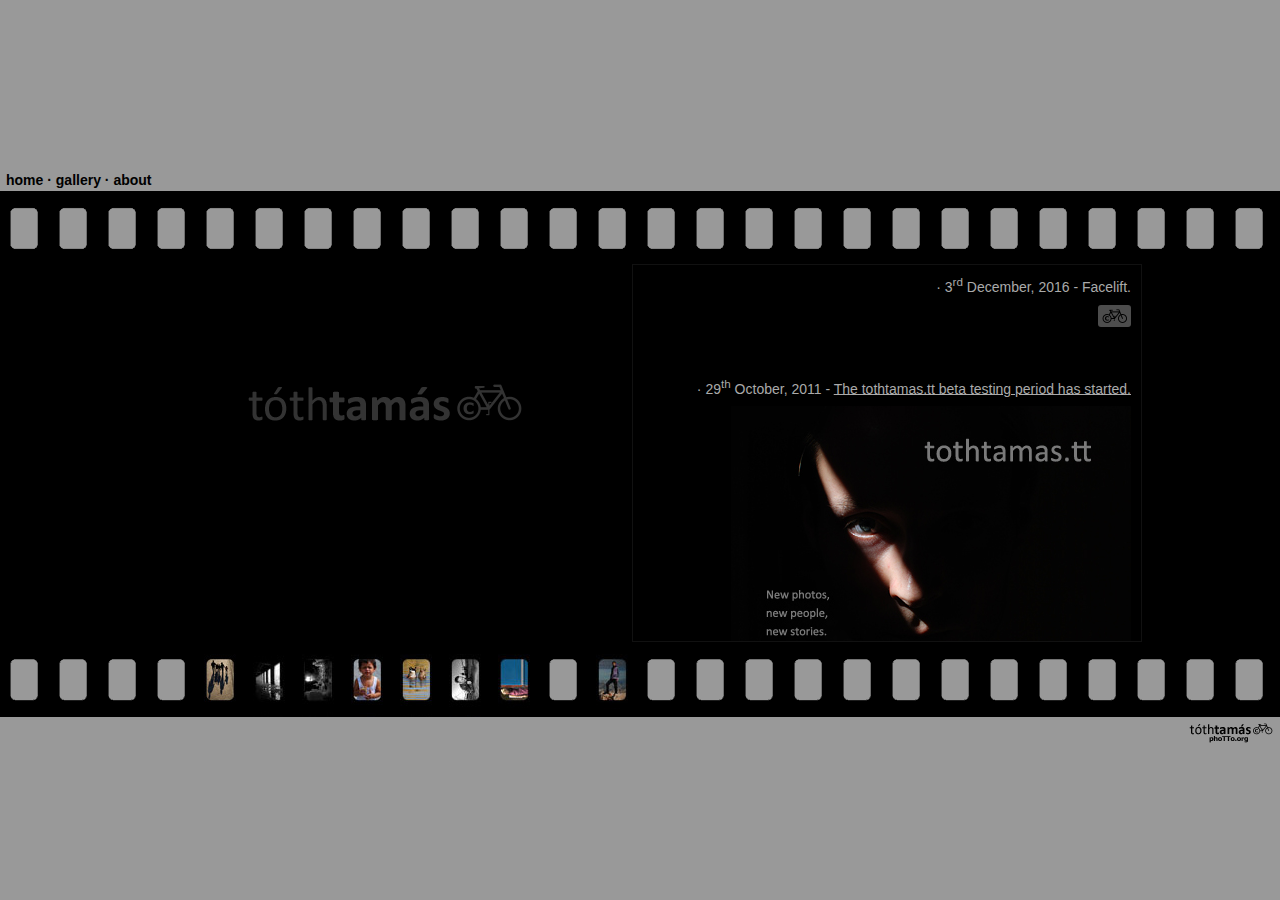
==== commit 57f17955: "fixed onload bug which was actually an orientation bug +facelift" ====
--- a/index.html
+++ b/index.html
@@ -1,552 +1,726 @@
-﻿<!DOCTYPE HTML PUBLIC "-//W3C//DTD HTML 4.01 Transitional//EN" "http://www.w3.org/TR/html4/loose.dtd">
-<html>
-<head>
-<title>phoTTo - Tóth Tamás photography</title>
-<meta http-equiv="Content-Type" content="text/html; charset=utf-8">
-<meta name="Author" content="Tamás Tóth, mounTTain[at]gmail.com">
-<meta name="keywords" content="Tamás Tóth, CopyrighTT, phoTTo, Tóth Tamás, Tóth, Tamás, Tamaš Tot, Tot Tamaš, Tot, Tamaš, Tamas Toth, Toth Tamas, Toth, Tamas, Тамаш Тот, Тот Тамаш, Тот, Тамаш, Szabadka, Subotica, fotós, fotó, foto, fénykép, fotograf, fotografija, photo, photographer, photography, portfolio, street, life, hiking, nature, children, animals, kada bi zidovi znali da govore, šest meseci, шест месеци, izložba">
-<meta name="description" content="A szabadkai Tóth Tamás fotós honlapja. Unbelievable, breathtaking shots, mystic places, wild beauty! :-)">
-<meta name="verify-v1" content="Uf9YA7QVjAdoyiz3oCjHeE3J03tO2so+s48CyZnleUc=" />
-<link href="sTTyles.css" rel="stylesheet" type="text/css">
-<script src="jquery-1.4.2.min.js" type="text/javascript"></script>
-<script src="scripTT.js" type="text/javascript"></script>
-<link rel="icon" href="favicon.ico" type="image/x-icon">
-<script type="text/javascript">
-	var _gaq = _gaq || [];
-	_gaq.push(['_setAccount', 'UA-2605668-1']);
-	_gaq.push(['_trackPageview']);
-
-	(function() {
-		var ga = document.createElement('script'); ga.type = 'text/javascript'; ga.async = true;
-		ga.src = ('https:' == document.location.protocol ? 'https://ssl' : 'http://www') + '.google-analytics.com/ga.js';
-		var s = document.getElementsByTagName('script')[0]; s.parentNode.insertBefore(ga, s);
-	})();
-</script>
-</head>
-<body>
-
-	<div id="align-helper">
-	</div>
-	
-		<div id="film">
-		<div id="header">
-			<div id="menu">
-				<p>
-					<a href="javascript:restoreMask(); navigate('home'); show('galleryhover', 'gallerylinks'); changetitle('');" onMouseDown="press();" onMouseUp="release();" onClick="javascript: _gaq.push(['_trackPageview', '/menu/home']);">home</a> · 
-					<a href="javascript:restoreMask(); navigate('home'); changetitle('gallery'); show('galleryhover', 'gallerylinks'); blinkGallery();" onMouseDown="press();" onMouseUp="release();" onClick="javascript: _gaq.push(['_trackPageview', '/menu/gallery']);">gallery</a> · 
-					<a href="javascript:restoreMask(); navigate('bio'); show('galleryhover', 'gallerylinks'); fadeIn('contact', 'quote-zamurovic', 'quote-navigation'); changetitle('');" onMouseDown="press();" onMouseUp="release();" onClick="javascript: _gaq.push(['_trackPageview', '/menu/bio']);">bio</a> · 
-					<a href="javascript:restoreMask(); loadNews(); show('galleryhover', 'gallerylinks'); fadeIn('news-scroll'); changetitle('');" onMouseDown="press();" onMouseUp="release();" onClick="javascript: _gaq.push(['_trackPageview', '/menu/news']);" class="highlight">news</a>
-				</p>
-			</div>
-			<div id="construction">
-				<p></p>
-			</div>
-		</div>
-
-		<div id="perforation-top">
-			<div class="minwidth"></div>
-		</div>
-		
-		<div id="film-inner">
-			
-			<!-- home -->
-			<div id="home"> 						
-				<div class="vvv white">
-					<img src="images/vvv2.gif" name="vvvpic" alt="www.phoTTo.org" width="274" height="37">
-				</div>
-				<div class="ttclick white">
-					<p class="white"><img src="images/TT.jpg" name="phoTTo-home" id="phoTTo-home" alt="original photo by Tina Solar" width="510" height="398" onMouseDown="press();" onMouseUp="release();"></p>
-				</div>
-			</div>
-			
-			<!-- gallery -->
-			<div id="gallery" class="hidden">
-				<div id="image-holder" class="white">
-					<img name="pic" id="pic" alt="" src="images/spacer.gif" >
-				</div>				
-				<div id="loading-holder">
-					<div class="rounded-first"></div>
-					<div class="rounded-content"><p>loading... </p></div>
-					<div id="loading-bike"><img id="bike" src="images/CopyrighTTloading.gif" width="25" height="14"></div>
-					<div class="rounded-rest"></div>
-				</div>
-				<a class="prev-holder" id="prev-holder" href="javascript:prevNext(-1);" onMouseDown="press();" onMouseUp="release();"></a>
-				<a class="next-holder" id="next-holder" href="javascript:prevNext(1);" onMouseDown="press();" onMouseUp="release();"></a>
-				<a class="close-holder" href="javascript:closeGallery();" onMouseDown="press();" onMouseUp="release();"></a>
-				<div class="ttclick white">
-					<p class="white"><img src="images/TT.jpg" name="phoTTo-gallery" id="phoTTo-gallery" alt="original photo by Tina Solar" width="510" height="398" onMouseDown="press();" onMouseUp="release();"></p>
-				</div>
-			</div>
-			
-			<!-- bio -->
-			<div id="bio" class="hidden">
-				<div class="vvv">
-					<div id="bio-vvv" class="white">
-						<img src="images/vvv2.gif" name="pic" alt="www.phoTTo.org" width="274" height="37">
-					</div>
-					<div id="quote-zamurovic">
-						<p class="quote">"Vaše fotografije su stvarno izuzetne i zaslužuju da se pažljivo pregledaju. Ne robujete klišeima i to je dobar znak da ste, bez obzira na mladost, duboko zašli u stvaranje sopstvenog stila. Želim Vam da nastavite u tom pravcu."</p>
-						<p class="quote right"><a class="white" href="http://www.serbia-photo.com/" onClick="javascript: _gaq.push(['_trackPageview', '/outgoing/zamurovic']);">Dragoljub Zamurović</a></p>
-					</div>
-					<div id="quote-edvard" class="hidden">
-						<p class="quote"><span class="date">2007. november 22. </span>"Leakalappal meg leakalpnélkül! Gratulálok, nagyon erős képek! Ki kell állitani ezeket. A kórházasok rendkívüliek! :)"</p>
-						<p class="quote right topindent"><a class="white" href="http://www.molnaredvard.com" onClick="javascript: _gaq.push(['_trackPageview', '/outgoing/edvard']);">Molnár Edvárd</a></p>
-					</div>
-					<div id="quote-tina" class="hidden">
-						<p class="quote"><span class="date">16. jun 2008. </span>"sajTT: baš mi se sviđa. Ima neku posebnu jednostavnost (baš kao i ti) i mislim da je jako pametno što si ga napokon napravio. Doneće puno obožavatelja!"</p>
-						<p class="quote right"><a class="white" href="http://www.tinasolar.com" onClick="javascript: _gaq.push(['_trackPageview', '/outgoing/tina']);">tinA</a></p>
-					</div>
-					<div id="quote-laki" class="hidden">
-						<p class="quote"><span class="date">2. jul 2008. </span>"Sajt ti je STRAVA ... jednostavan, jezgrovit i jedinstven kao i ti  :-)"</p>
-						<p class="quote right"><a class="white" href="http://www.balkankennels.com" onClick="javascript: _gaq.push(['_trackPageview', '/outgoing/laki']);">Laki</a></p>
-					</div>
-					<div id="quote-evdokia" class="hidden">
-						<p class="quote"><span class="date">16. jun 2009. </span>"Znaš, pogledala sam tvoje fotografije...moram reći da zrače mirom i nekom čudnom zavodljivom melanholijom...zaista lepo... Pozdrav iz Skoplja"</p>
-						<p class="quote right"><a class="white" href="http://evdokianikolova.coolpage.biz" onClick="javascript: _gaq.push(['_trackPageview', '/outgoing/evdokia']);">Evdokia Nikolova</a></p>
-					</div>
-					<div id="quote-risovic" class="hidden">
-						<p class="quote"><span class="date">24. jun 2009. </span>"Druže moj, ovo ti je najnovija impresija posle ko zna kog gledanja tvog sajta: Ti si opasan fotograf, i mislim da bi napravio veliku karijeru kada bi se tome profesionalno posvetio! Neću ja da budem tas na vagi, znam da to niti ne mogu biti, ali evo ideje: Radi i dalje svoj posao, i probaj da neke dugoročne foto projekte plasiraš u medije koji to zaslužuju (npr. NG Srbija za početak) Zaista, ti ne da imaš taj kvalitet, nego ga daleko premašuješ! Eto, morao sam ovo da ti kažem. A ti vidi :) Pozdrav!"</p>
-						<p class="quote right">Marko Risović</p>
-					</div>
-					<div id="quote-joe" class="hidden">
-						<p class="quote"><span class="date">20. oktobar 2009. </span>"Šta reći, samo izoštravaš svoje kvalitete, dobro je Zamur rekao, izgradio si svoj stil i sad <strong class="white">pičiš</strong>!"</p>
-						<p class="quote right"><a class="white" href="http://twitter.com/zoranljubojevic" onClick="javascript: _gaq.push(['_trackPageview', '/outgoing/joe']);">Zoran Ljubojević - Joe</a></p>
-					</div>
-					<div id="quote-sneg" class="hidden">
-						<p class="quote"><span class="date">27. decembar 2010. </span>"...закључак је да си ти направио бесконачну петљу за посетиоце повратнике, јер кад год свратим код тебе на сајт, иако нема нових садржаја, увек је топло и пријатно и можеш тако у круг да разгледаш."</p>
-						<p class="quote right"><a class="white" href="http://www.sneg.iz.rs" onClick="javascript: _gaq.push(['_trackPageview', '/outgoing/snegic']);">Александар Снегић</a></p>
-					</div>
-					<div id="quote-navigation">
-						<p class="quote right">
-							<a id="quotePrev" href="javascript:changeQuote(-1);" class="white size17">&lsaquo;</a>
-							<a id="quoteNext" href="javascript:changeQuote(1);" class="white size17">&rsaquo;</a>
-						</p>					
-					</div>
-					<div id="oneletrajz" class="hidden">
-						<p class="quote">Tóth Tamás 1982-ben született Szabadkán. 21 éves korában kezdett fényképezni, szabadidejében pedig szeret hegyet mászni. Fotóstáska és kerékpár nélkül nem teszi ki a lábát otthonról. Jelenleg szoftverfejlesztőként dolgozik, de fotós szeretne lenni majd ha megnő.</p>
-						<p class="quote right topindent"><a href="javascript:navigate('bio'); show('galleryhover', 'gallerylinks'); fadeIn('quote-zamurovic', 'quote-navigation'); changetitle('');" class="white">mások mondták...</a></p>
-					</div>
-					<div id="biografija" class="hidden">
-						<p class="quote">Tamaš Tot rođen je 1982. godine u Subotici. Fotografijom se bavi od svoje 21. godine, a u slobodno vreme voli da planinari. Ne ide nigde bez bicikla i svoje "sport Billy" torbice za foto-opremu. Po struci je informatičar ali kada poraste želeo bi da bude fotograf.</p>
-						<p class="quote right"><a href="javascript:navigate('bio'); show('galleryhover', 'gallerylinks'); fadeIn('quote-zamurovic', 'quote-navigation'); changetitle('');" class="white">rekli su...</a></p>
-					</div>
-				</div>
-				<div id="contact">
-					<p class="white"><a href="javascript:hideQuotes(); hide('oneletrajz', 'quote-navigation'); fadeIn('biografija', 'quotes-link');" class="white" onClick="javascript: _gaq.push(['_trackPageview', '/menu/bio/biografija']);">kada porastem - biografija</a></p>
-					<p class="white"><a href="javascript:hideQuotes(); hide('biografija', 'quote-navigation'); fadeIn('oneletrajz', 'quotes-link');" class="white" onClick="javascript: _gaq.push(['_trackPageview', '/menu/bio/oneletrajz']);">mileszekhanagyleszek - önéletrajz</a></p>
-					<p class="white"><img src="images/gallery/TamasToth-mezeimozi.jpg" alt="mezeimozi"></p>
-					<p class="white">mounTTain[at]gmail.com · <a class="white" href="https://plus.google.com/106827193783314871767?rel=author" onClick="javascript: _gaq.push(['_trackPageview', '/outgoing/plus']);">Tamás+</a></p>
-				</div>
-			</div>
-			
-			<!-- news -->
-			<div id="news" class="hidden">
-				<div class="vvv">
-					<div class="white"><img src="images/vvv2.gif" name="vvvpic" alt="www.phoTTo.org" width="274" height="37"></div>
-				</div>
-				<div id="news-scroll">
-					<div class="news-section">
-						<p class="white">· <!--29<sup>th</sup> October, 2011 - --><a class="white" href="http://tothtamas.tt" onClick="javascript: _gaq.push(['_trackPageview', '/outgoing/tt']);">The beta testing period has started</a></p>
-						<div class="white"><a class="white" href="http://tothtamas.tt" onClick="javascript: _gaq.push(['_trackPageview', '/outgoing/tt']);"><img src="images/spacer.gif" name="tt" id="tt" alt="tothtamas.tt"></a></div>
-					</div>
-					<div class="news-spacer"></div>
-					<div class="news-section">
-						<p class="white">· 21<sup>st</sup> September, 2011 - Working on the new website at all heights.<br>It is the first (and last) time I brought my laptop with me to the peak.<br />Bobotov kuk (2523 m), Durmitor.</p>
-						<div class="white"><img src="images/spacer.gif" name="bobotov" id="bobotov" alt="Bobotov Kuk (2523 m)"></div>
-					</div>
-					<div class="news-spacer"></div>
-					<div class="news-section">
-						<p class="white">· 13<sup>rd</sup> August, 2011 - The <span style="color: #eeeeee;"><b>CopyrighTT</b></span> is now the past. Read more about the new logo and how it evolved together with me on the new website.<br>Work still in progress, stay tuned!</p>
-						<div class="white"><img src="images/spacer.gif" name="newlogo" id="newlogo" alt="phoTTo.org new logo"></div>
-					</div>
-					<div class="news-spacer"></div>
-					<div class="news-section">
-						<p class="white">· 23<sup>rd</sup> June 2011 - I met <a href="http://www.book-tokyo.com/htdocs/SELIFOTO/index.html" class="white" onClick="javascript: _gaq.push(['_trackPageview', '/outgoing/seliyuki']);">世利 隆之 (Seli Yuki)</a> at the Belgrade bus station. Both of us were carrying a lot of photo equipment and when we have noticed each other, we started a camera duel like in the scene from the movie Once Upon a Time in the West. Looking forward to his exhibition in November at the <a href="http://www.o3one.rs" class="white">O3one gallery</a>.</p>
-						<div class="white"><a href="javascript:changegallery(egoGallery, 7);" class="white" onClick="javascript: _gaq.push(['_trackPageview', '/menu/news/seliyuki']);"><img src="images/spacer.gif" name="seliyuki" id="seliyuki" alt="Seli Yuki"></a></div>
-					</div>
-					<div class="news-spacer"></div>
-					<div class="news-section">
-						<p class="white">· 2011. 04. 27. Harmadik típusú találkozás.<br>Bliski susret treće vrste.</p>
-						<div class="white"><a href="javascript:changegallery(animalsGallery, 11);" class="white" onClick="javascript: _gaq.push(['_trackPageview', '/menu/news/harmadiktipusutalalkozas']);"><img src="images/spacer.gif" name="harmadiktipusutalalkozas" id="harmadiktipusutalalkozas" alt="harmadik típusú találkozás"></a></div>
-					</div>
-					<div class="news-spacer"></div>
-					<div class="news-section">
-						<p class="white">· 14. 02. 2011. Behind the scenes &hearts;</p>
-						<div class="white"><a href="javascript:changegallery(wallsGallery, 8);" class="white" onClick="javascript: _gaq.push(['_trackPageview', '/menu/news/behindthescenes']);"><img src="images/spacer.gif" name="behindthescenes-old" id="behindthescenes-old" alt="behind the scenes"></a> &nbsp; <a href="javascript:changegallery(wallsGallery, 9);" class="white" onClick="javascript: _gaq.push(['_trackPageview', '/menu/news/behindthescenes']);"><img src="images/spacer.gif" name="behindthescenes-new" id="behindthescenes-new" alt="behind the scenes"></a></div>
-					</div>
-					<div class="news-spacer"></div>
-					<div class="news-section">
-						<p class="white">· 2011. 01. 01. Még egy érdekes kiskutya.<br>Uskoro ću morati da preimenujem <i>animals</i> galeriju :)</p>
-						<div class="white"><a href="javascript:changegallery(animalsGallery, 10);" class="white" onClick="javascript: _gaq.push(['_trackPageview', '/menu/news/hatranezokutyus']);"><img src="images/spacer.gif" name="hatranezokutyus" id="hatranezokutyus" alt="hátranéző kutyus"></a></div>
-					</div>
-					<div class="news-spacer"></div>
-					<div class="news-section">
-						<p class="white">· 10. 10. 2010. Polazak kući nakon uspešnog izveštavanja sa parade.<br>Za više fotografija klikni <a href="javascript:changegallery(lgbtGallery, 0);" class="white" onClick="javascript: _gaq.push(['_trackPageview', '/menu/news/lgbt']);">ovde</a>.<br>Izgalmas volt a belgrádi <a href="javascript:changegallery(lgbtGallery, 0);" class="white" onClick="javascript: _gaq.push(['_trackPageview', '/menu/news/lgbt']);">LGBT felvonulás</a>.</p>
-						<div class="white"><a href="javascript:changegallery(lgbtGallery, 0);" class="white" onClick="javascript: _gaq.push(['_trackPageview', '/menu/news/lgbt']);"><img src="images/spacer.gif" name="lgbt" id="lgbt" alt="LGBT"></a></div>
-						<div style="width: 80%;"><p class="white">photo: <a class="white" href="http://www.molnaredvard.com" onClick="javascript: _gaq.push(['_trackPageview', '/outgoing/edvard']);">Molnár Edvárd</a></p></div>
-					</div>
-					<div class="news-spacer"></div>
-					<div class="news-section">
-						<p class="white">· 15. jul 2010. Srce Sutjeske u 71. broju časopisa <a href="http://www.refoto.rs" class="white">ReFoto</a>.<br>Mala ali bitna ispravka pogrešno objavljene rečenice:<br>"Iako se deo Maglića nalazi u Crnoj Gori, s vrhom Crnogorski Maglić (2.388 m),<br>titula najvišeg vrha pripada Bosanskom Magliću koji je 2 metara viši."<br>&nbsp;<br>Treba da stoji <span style="color: #eeeeee;"><b>niži</b></span>.<br><a href="images/ReFoto-71-puTTopis-1.jpg" class="white" onClick="javascript: _gaq.push(['_trackPageview', '/menu/news/refoto/71a']);">&lsaquo; strane 58-59</a> i <a href="images/ReFoto-71-puTTopis-2.jpg" class="white" onClick="javascript: _gaq.push(['_trackPageview', '/menu/news/refoto/71b']);">60-61&rsaquo;</a></p>
-						<div class="white"><a href="images/ReFoto-71-puTTopis-1.jpg" class="white" onClick="javascript: _gaq.push(['_trackPageview', '/menu/news/refoto/71a']);"><img src="images/spacer.gif" name="refoto71cover" id="refoto71cover" alt="ReFoto 71"></a></div>
-					</div>
-					<div class="news-spacer"></div>
-					<div class="news-section">
-						<p class="white">· 2010. július 15. Mától még könnyebb a képek közt navigálni!</p>
-					</div>
-					<div class="news-spacer"></div>
-					<div class="news-section">
-						<p class="white">· 21. april 2010. Stigle su slike sa otvaranja u CFFKS-u.<br>Így nézett ki a belgrádi megnyitó.</p>
-						<div class="white"><a href="http://www.balkanphotocontest.com/index.php?menu=5&usrID=100021" class="white" onClick="javascript: _gaq.push(['_trackPageview', '/outgoing/modestyblaise']);"><img src="images/spacer.gif" name="cffks-1" id="cffks-1" alt="CFFKS, Sonja Kolačarić"></a></div>
-						<div style="width: 80%;"><p class="white">photo: <a class="white" href="http://www.balkanphotocontest.com/index.php?menu=5&usrID=100021" onClick="javascript: _gaq.push(['_trackPageview', '/outgoing/modestyblaise']);">Danijela Oluić</a></p></div>
-						<div class="white"><a href="http://www.nadlanu.com/Dynamic/ListItemsShowItem,intLangID,2,intCategoryID,62,intItemID,167510.html" class="white" onClick="javascript: _gaq.push(['_trackPageview', '/outgoing/nadlanu']);"><img src="images/spacer.gif" name="cffks-2" id="cffks-2" alt="CFFKS, otvaranje"></a></div>
-						<div style="width: 80%;"><p class="white">photo: <a class="white" href="http://www.nadlanu.com/Dynamic/ListItemsShowItem,intLangID,2,intCategoryID,62,intItemID,167510.html" onClick="javascript: _gaq.push(['_trackPageview', '/outgoing/nadlanu']);">Vladimir Maksimović / nadlanu.com</a></p></div>
-						<div class="white"><a href="http://www.eso.rs" class="white" onClick="javascript: _gaq.push(['_trackPageview', '/outgoing/eso']);"><img src="images/spacer.gif" name="cffks-3" id="cffks-3" alt="otvaranje, Sonja Kolačarić i Andrej Ivančević"></a></div>
-					</div>
-					<div class="news-spacer"></div>
-					<div class="news-section">
-						<p class="white">· <b>KADA BI ZIDOVI ZNALI DA GOVORE</b><br>četvrtak, 8. april 2010. u 20:30 časova<br>galerija <a href="http://www.cffks.com" class="white" onClick="javascript: _gaq.push(['_trackPageview', '/outgoing/cffks']);">CFFKS</a>, Požeška 124, Banovo brdo, Beograd<br>Izložbu će otvoriti plesni par Sonja Kolačarić i Andrej Ivančević<br>uz zvukove argentinskog tanga.<br>Dodatne informacije u <a class="white" href="images/TamasToth-pozivnica-BG.jpg">pozivnici</a>, na <a href="http://www.cffks.com" class="white" onClick="javascript: _gaq.push(['_trackPageview', '/outgoing/cffks']);">www.cffks.com</a> i <a href="http://www.eso.rs" class="white" onClick="javascript: _gaq.push(['_trackPageview', '/outgoing/eso']);">www.eso.rs</a><br>&nbsp;<br>A falas kiállítás most megtekinthető Belgrádban is.</p>
-						<div class="white"><a href="images/TamasToth-pozivnica-BG.jpg" class="white" onClick="javascript:_gaq.push(['_trackPageview', '/menu/news/zidovi-pozivnica-bg']);"><img src="images/spacer.gif" name="talpraesetttom" id="talpraesetttom" alt="Talični Tom" onClick="javascript:_gaq.push(['_trackPageview', '/menu/news/zidovi-pozivnica-bg']);"></a></div>
-					</div>
-					<div class="news-spacer"></div>
-					<div class="news-section">
-						<p class="white">· 20. mart 2010. Stranica <a href="javascript:navigate('bio'); show('galleryhover', 'gallerylinks'); fadeIn('quote-zamurovic', 'quote-navigation'); changetitle('');" class="white" onClick="javascript: _gaq.push(['_trackPageview', '/menu/bio']);"><i>bio</i></a> sada malo više otkriva.<br>Pored kratke biografije saznajte šta kažu drugi.<br>Most már többet árul el rólam a <a href="javascript:navigate('bio'); show('galleryhover', 'gallerylinks'); fadeIn('quote-zamurovic', 'quote-navigation'); changetitle('');" class="white" onClick="javascript: _gaq.push(['_trackPageview', '/menu/bio']);"><i>bio</i></a> oldal.</p>
-					</div>
-					<div class="news-spacer"></div>
-					<div class="news-section">
-						<p class="white">· 20. mart 2010. Putopis iz ledene pećine koji je bio objavljen<br>u 46. broju časopisa <a href="http://www.refoto.rs" class="white">ReFoto</a> sada se našao i na sajtu.<br>Egy régi, havas-jeges útleírás.</p>
-						<div class="white"><a href="images/ReFoto-46-puTTopis.jpg" class="white" onClick="javascript: _gaq.push(['_trackPageview', '/menu/news/refoto/46']);"><img src="images/spacer.gif" name="refoto46cover" id="refoto46cover" alt="ReFoto 46"></a></div>
-					</div>
-					<div class="news-spacer"></div>
-					<div class="news-section">
-						<p class="white">· 13. januar 2010. Sajt će zadržati formu portfolija ali sam ovog psa<br>morao dodati u <i>animals</i> galeriju :-)<br>Képen a kutyák és a vasút mindig jó kombináció.</p>
-						<div class="white"><a href="javascript:changegallery(animalsGallery, 9);" class="white" onClick="javascript: _gaq.push(['_trackPageview', '/menu/news/passenger']);"><img src="images/spacer.gif" name="passenger" id="passenger" alt="passenger"></a></div>
-					</div>
-					<div class="news-spacer"></div>
-					<div class="news-section">
-						<p class="white">· 2009. december 20. Mostantól könnyebb a képek közt navigálni!<br>Poboljšana je navigacija u galerijama i pojavio se mali bicikl!</p>
-					</div>
-					<div class="news-spacer"></div>
-					<div class="news-section">
-						<p class="white">· 2009. július 10. tegnap este megnyílt a <b>HAT HÓNAP</b>.<br>Aki kíváncsi rá siessen mert <span style="color: #eeeeee;"><b>7</b></span> képet már leloptak!<br>&nbsp;<br>Juče je otvorena izložba <b>ШЕСТ МЕСЕЦИ</b>.<br>Požurite pošto su <span style="color: #eeeeee;"><b>7</b></span> slika već ukrali sa ograde!</p>
-						<div class="white"><a href="javascript:changegallery(sestmeseciGallery, 0);" class="white" onClick="javascript: _gaq.push(['_trackPageview', '/gallery/6meseci']);"><img src="images/spacer.gif" name="sestmeseci-ed-3581" id="sestmeseci-ed-3581" alt="ШЕСТ МЕСЕЦИ, otvaranje - Doisneau"></a></div>
-						<div style="width: 80%;"><p class="white">photo: <a class="white" href="http://www.molnaredvard.com" onClick="javascript: _gaq.push(['_trackPageview', '/outgoing/edvard']);">Molnár Edvárd</a></p></div>
-						<div class="white"><a href="javascript:changegallery(sestmeseciGallery, 0);" class="white" onClick="javascript: _gaq.push(['_trackPageview', '/gallery/6meseci']);"><img src="images/spacer.gif" name="sestmeseci-ed-3592" id="sestmeseci-ed-3592" alt="ШЕСТ МЕСЕЦИ, otvaranje"></a></div>
-						<div style="width: 80%;"><p class="white">photo: <a class="white" href="http://www.molnaredvard.com" onClick="javascript: _gaq.push(['_trackPageview', '/outgoing/edvard']);">Molnár Edvárd</a></p></div>
-						<div class="white"><a href="javascript:changegallery(sestmeseciGallery, 0);" class="white" onClick="javascript: _gaq.push(['_trackPageview', '/gallery/6meseci']);"><img src="images/spacer.gif" name="sestmeseci-ed-3597" id="sestmeseci-ed-3597" alt="ШЕСТ МЕСЕЦИ, otvaranje"></a></div>
-						<div style="width: 80%;"><p class="white">photo: <a class="white" href="http://www.molnaredvard.com" onClick="javascript: _gaq.push(['_trackPageview', '/outgoing/edvard']);">Molnár Edvárd</a></p></div>
-						<div class="white"><a href="javascript:changegallery(sestmeseciGallery, 0);" class="white" onClick="javascript: _gaq.push(['_trackPageview', '/gallery/6meseci']);"><img src="images/spacer.gif" name="sestmeseci-ed-3638" id="sestmeseci-ed-3638" alt="ШЕСТ МЕСЕЦИ, otvaranje"></a></div>
-						<div style="width: 80%;"><p class="white">photo: <a class="white" href="http://www.molnaredvard.com" onClick="javascript: _gaq.push(['_trackPageview', '/outgoing/edvard']);">Molnár Edvárd</a></p></div>
-						<div class="white"><a href="javascript:changegallery(sestmeseciGallery, 0);" class="white" onClick="javascript: _gaq.push(['_trackPageview', '/gallery/6meseci']);"><img src="images/spacer.gif" name="sestmeseci-ed-3641" id="sestmeseci-ed-3641" alt="ШЕСТ МЕСЕЦИ, otvaranje"></a></div>
-						<div style="width: 80%;"><p class="white">photo: <a class="white" href="http://www.molnaredvard.com" onClick="javascript: _gaq.push(['_trackPageview', '/outgoing/edvard']);">Molnár Edvárd</a></p></div>
-						<div class="white"><a href="javascript:changegallery(sestmeseciGallery, 0);" class="white" onClick="javascript: _gaq.push(['_trackPageview', '/gallery/6meseci']);"><img src="images/spacer.gif" name="sestmeseci-ed-3670" id="sestmeseci-ed-3670" alt="ШЕСТ МЕСЕЦИ, otvaranje - saborci"></a></div>
-						<div style="width: 80%;"><p class="white">photo: <a class="white" href="http://www.molnaredvard.com" onClick="javascript: _gaq.push(['_trackPageview', '/outgoing/edvard']);">Molnár Edvárd</a></p></div>
-						<div class="white"><a href="javascript:changegallery(sestmeseciGallery, 0);" class="white" onClick="javascript: _gaq.push(['_trackPageview', '/gallery/6meseci']);"><img src="images/spacer.gif" name="sestmeseci-ed-3675" id="sestmeseci-ed-3675" alt="ШЕСТ МЕСЕЦИ, otvaranje"></a></div>
-						<div style="width: 80%;"><p class="white">photo: <a class="white" href="http://www.molnaredvard.com" onClick="javascript: _gaq.push(['_trackPageview', '/outgoing/edvard']);">Molnár Edvárd</a></p></div>
-						<div class="white"><a href="javascript:changegallery(sestmeseciGallery, 0);" class="white" onClick="javascript: _gaq.push(['_trackPageview', '/gallery/6meseci']);"><img src="images/spacer.gif" name="sestmeseci-ed-3687" id="sestmeseci-ed-3687" alt="ШЕСТ МЕСЕЦИ, otvaranje - intervju"></a></div>
-						<div style="width: 80%;"><p class="white">photo: <a class="white" href="http://www.molnaredvard.com" onClick="javascript: _gaq.push(['_trackPageview', '/outgoing/edvard']);">Molnár Edvárd</a></p></div>
-						<div class="white"><a href="javascript:changegallery(sestmeseciGallery, 0);" class="white" onClick="javascript: _gaq.push(['_trackPageview', '/gallery/6meseci']);"><img src="images/spacer.gif" name="sestmeseci-ed-3694" id="sestmeseci-ed-3694" alt="ШЕСТ МЕСЕЦИ, otvaranje"></a></div>
-						<div style="width: 80%;"><p class="white">photo: <a class="white" href="http://www.molnaredvard.com" onClick="javascript: _gaq.push(['_trackPageview', '/outgoing/edvard']);">Molnár Edvárd</a></p></div>
-					</div>
-					<div class="news-spacer"></div>
-					<div class="news-section">
-						<p class="white">· četvrta samostalna izložba fotografija<br><b>ШЕСТ МЕСЕЦИ</b><br>Na otvorenom, fotografije formata 90x60 cm štampane na šatorskim krilima, razvučene preko ograde Doma vojske u Novom Sadu. Otvaranje će biti 9. jula 2009. godine u 19 časova na uglu Dunavske ulice i Beogradskog keja.<br>&nbsp;<br><b>HAT HÓNAP</b><br>Szabadtéri kiállítás 90x60 cm-es sátorlapokon az újvidéki hadseregotthon kerítésén. A megnyitó 2009. július 9-én lesz 19 órakor a Duna utca és a Belgrádi sétány kereszteződésénél.</p>
-						<div class="white" ><a href="images/TamasToth-6meseci-velikapozivnica.jpg" class="white"><img src="images/spacer.gif" name="sestmeseci-1" id="sestmeseci-1" alt="шест месеци" onClick="javascript: _gaq.push(['_trackPageview', '/menu/news/6meseci-pozivnica']);"></a></div>
-					</div>
-					<div class="news-spacer"></div>
-					<div class="news-section">
-						<p class="white">· 2009. június 16. Jednog dana kada sajt bude završen, biće razdvojen po jezicima. Do tada se snalazite sa ovom YU-HU-EN verzijom. Ionako su slike bitne a ne tekst.<br>Hát igen...</p>
-					</div>
-					<div class="news-spacer"></div>
-					<div class="news-section">
-						<p class="white">· 2009. június 16. Konačno veće slike na sajtu!<br>Végre nagyobb képek a honlapon!</p>
-					</div>
-					<div class="news-spacer"></div>					
-					<div class="news-section">
-						<p class="white">· <b>HA A FALAK BESZÉLNI TUDNÁNAK</b><br>2009. március 6-án 6-kor a falak tovább beszélnek.<br>A kiállítás megtekinthető Szabadkán a Soltis Lajos stúdióban, Strossmayer utca 11, Sárga ház.<br>&nbsp;<br>Treća samostalna izložba fotografija<br><b>KADA BI ZIDOVI ZNALI DA GOVORE</b><br>Postavka je u studiju Šoltiš Narodnog pozorišta,<br>Štrosmajerova 11, Žuta kuća, Subotica.</p>
-						<div class="white" ><a href="javascript:changegallery(wallsGallery, 0);" class="white" onClick="javascript: _gaq.push(['_trackPageview', '/gallery/walls']);"><img src="images/spacer.gif" name="soltis1" id="soltis1" alt="3. önálló kiállítás"></a></div>
-						<div><p class="white">photo: <a class="white" href="http://www.subotica.info/eventview.php?event_id=27209&subsite=kultura" onClick="javascript: _gaq.push(['_trackPageview', '/outgoing/subotica.info']);">subotica.info</a></p></div>
-						<div class="white" ><a href="javascript:changegallery(wallsGallery, 0);" class="white" onClick="javascript: _gaq.push(['_trackPageview', '/gallery/walls']);"><img src="images/spacer.gif" name="soltis2" id="soltis2" alt="3. önálló kiállítás"></a></div>
-						<div class="white">photo: <a class="white" href="http://www.subotica.info/eventview.php?event_id=27209&subsite=kultura" onClick="javascript: _gaq.push(['_trackPageview', '/outgoing/subotica.info']);">subotica.info</a></div>
-					</div>
-					<div class="news-spacer"></div>
-					<div class="news-section">
-						<p class="white">· 26. novembar 2008. druga samostalna izložba u Gornjem Milanovcu</p>
-						<div class="white"><a href="javascript:changegallery(sestmeseciGallery, 0);" class="white" onClick="javascript: _gaq.push(['_trackPageview', '/gallery/6meseci']);"><img src="images/spacer.gif" name="gornjimilanovac" id="gornjimilanovac" alt="Gornji Milanovac, otvaranje"></a></div>
-						<div class="white" style="width: 80%;">photo: <a class="white" href="http://www.sneg.iz.rs" onClick="javascript: _gaq.push(['_trackPageview', '/outgoing/snegic']);">Snegić Aleksandar</a></div>
-					</div>
-					<div class="news-spacer"></div>
-					<div class="news-section">
-						<p class="white">· 2008. július 10. preživeo sam otvaranje svoje prve samostalne izložbe!! :-)</p>
-						<div class="white" style="height: 277px;"><a href="javascript:changegallery(wallsGallery, 0);" class="white" onClick="javascript: _gaq.push(['_trackPageview', '/gallery/walls']);"><img src="images/spacer.gif" name="megnyito1" id="megnyito1" alt="tangós"></a></div>
-						<div class="white"><a href="javascript:changegallery(wallsGallery, 0);" class="white" onClick="javascript: _gaq.push(['_trackPageview', '/gallery/walls']);"><img src="images/spacer.gif" name="megnyito2" id="megnyito2" alt="nevetős"></a></div>
-						<div class="white" style="width: 80%;">photo: Tóth Anton</div>
-					</div>
-					<div class="news-spacer"></div>
-					<div class="news-section">
-						<p class="white">· 2008. június 25. <a class="white" href="images/TamasToth-meghivo.jpg">letölthető meghívó</a> · <a class="white" href="images/TamasToth-pozivnica.jpg">pozivnica</a></p>
-						<div class="white"><img src="images/spacer.gif" name="meghivo" id="meghivo" alt="meghívó"></div>
-					</div>
-					<div class="news-spacer"></div>
-					<div class="news-section">
-						<div class="white"><a class="white" href="http://www.molnaredvard.com" onClick="javascript: _gaq.push(['_trackPageview', '/outgoing/edvard']);"><img name="losthighway" id="losthighway" src="images/spacer.gif" alt="lost highway"></a></div>
-						<div class="white" style="width: 175px;"><p class="white">· <a class="white" href="http://www.molnaredvard.com" onClick="javascript: _gaq.push(['_trackPageview', '/outgoing/edvard']);">www.molnaredvard.com</a>,<br>akinek<br>nagyon sokat<br>köszönhetek</p></div>
-					</div>
-					<div class="news-spacer"></div>
-					<div class="news-section">
-						<div class="white"><a class="white" href="http://mwave.irq.hu/index.php?nyelv=eng&modul=blog&blogolokod=9" onClick="javascript: _gaq.push(['_trackPageview', '/outgoing/hajna']);"><img src="images/spacer.gif" name="piroshajna" id="piroshajna" alt="piroshajna"></a></div>
-						<div class="white" style="width: 175px;"><p class="white">· <a class="white" href="http://mwave.irq.hu/index.php?nyelv=eng&modul=blog&blogolokod=9" onClick="javascript: _gaq.push(['_trackPageview', '/outgoing/hajna']);">hajna irkafirka</a></p></div>
-					</div>
-					<div class="news-spacer"></div>
-					<div class="news-section">
-						<div class="white"><img src="images/spacer.gif" name="banner" id="banner" alt="reklámbanner"></div>
-						<div class="white" style="width: 175px;"><p class="white" align="right">· reklámbanner, ha linkelni<br>szeretnéd az oldalt :-)))</p></div>
-					</div>
-					<div class="news-spacer"></div>
-					<div class="news-section">
-						<p class="white">· 16. jun 2008. sajt je pušten u rad</p>
-						<p>&nbsp;</p>
-					</div>
-				</div>
-			</div>
-		</div> <!-- film-inner -->
-
-		<div id="perforation-bottom">
-			<div id="gallerylinks">
-				<!-- menu -->
-				<div class="bottomcell" id="streetLink"><a href="javascript:changegallery(streetGallery, 0);" onMouseOver="changetitle('street/other');" onMouseOut="hide('gallerytitle');" onMouseDown="press();" onMouseUp="release();" onClick="javascript: _gaq.push(['_trackPageview', '/gallery/street']);">street/other</a></div>
-				<div class="bottomcell" id="wallsLink"><a href="javascript:changegallery(wallsGallery, 0);" onMouseOver="changetitle('kada bi zidovi znali da govore');" onMouseOut="hide('gallerytitle');" onMouseDown="press();" onMouseUp="release();" onClick="javascript: _gaq.push(['_trackPageview', '/gallery/walls']);">kada bi zidovi znali da govore</a></div>
-				<div class="bottomcell" id="hikingLink"><a href="javascript:changegallery(hikingGallery, 0);" onMouseOver="changetitle('hiking/nature');" onMouseOut="hide('gallerytitle');" onMouseDown="press();" onMouseUp="release();" onClick="javascript: _gaq.push(['_trackPageview', '/gallery/hiking']);">hiking/nature</a></div>
-				<div class="bottomcell" id="childrenLink"><a href="javascript:changegallery(childrenGallery, 0);" onMouseOver="changetitle('children');" onMouseOut="hide('gallerytitle');" onMouseDown="press();" onMouseUp="release();" onClick="javascript: _gaq.push(['_trackPageview', '/gallery/children']);">children</a></div>
-				<div class="bottomcell" id="animalsLink"><a href="javascript:changegallery(animalsGallery, 0);" onMouseOver="changetitle('animals');" onMouseOut="hide('gallerytitle');" onMouseDown="press();" onMouseUp="release();" onClick="javascript: _gaq.push(['_trackPageview', '/gallery/animals']);">animals</a></div>
-				<div class="bottomcell" id="sestmeseciLink"><a href="javascript:changegallery(sestmeseciGallery, 0);" onMouseOver="changetitle('шест месеци');" onMouseOut="hide('gallerytitle');" onMouseDown="press();" onMouseUp="release();" onClick="javascript: _gaq.push(['_trackPageview', '/gallery/6meseci']);">шест месеци</a></div>
-				<div class="bottomcell" id="whosthatgirlLink"><a href="javascript:changegallery(whosthatgirlGallery, 0);" onMouseOver="changetitle(&quot;who's that girl&quot;);" onMouseOut="hide('gallerytitle');" onMouseDown="press();" onMouseUp="release();" onClick="javascript: _gaq.push(['_trackPageview', '/gallery/whosthatgirl']);">who's that girl</a></div>
-				<div class="bottomcell"></div>
-				<div class="bottomcell" id="egoLink"><a href="javascript:changegallery(egoGallery, 0);" onMouseOver="changetitle('ego');" onMouseOut="hide('gallerytitle');" onMouseDown="press();" onMouseUp="release();" onClick="javascript: _gaq.push(['_trackPageview', '/gallery/ego']);">ego</a></div>
-			</div>	
-		</div>
-
-		<div id="footer">
-			<div id="galleryhover">
-				<p id="gallerytitle"></p>
-			</div>		
-			<div id="gallerytitles" class="hidden">
-				<span class="gallerytitle-placeholder">
-					<div id="gallerytitle-first"></div>
-					<div id="gallerytitle-street" class="hidden">
-						<p>
-							street/other:&nbsp;&nbsp;&nbsp;
-							<a id="streetPrev" href="javascript:prevNext(-1);" onMouseDown="press();" onMouseUp="release();">&lt;</a> 
-							<a id="street0" href="javascript:changegallerypic(streetGallery, 0);" onMouseDown="press();" onMouseUp="release();">1</a> 
-							<a id="street1" href="javascript:changegallerypic(streetGallery, 1);" onMouseDown="press();" onMouseUp="release();">2</a> 
-							<a id="street2" href="javascript:changegallerypic(streetGallery, 2);" onMouseDown="press();" onMouseUp="release();">3</a> 
-							<a id="street3" href="javascript:changegallerypic(streetGallery, 3);" onMouseDown="press();" onMouseUp="release();">4</a> 
-							<a id="street4" href="javascript:changegallerypic(streetGallery, 4);" onMouseDown="press();" onMouseUp="release();">5</a> 
-							<a id="street5" href="javascript:changegallerypic(streetGallery, 5);" onMouseDown="press();" onMouseUp="release();">6</a> 
-							<a id="street6" href="javascript:changegallerypic(streetGallery, 6);" onMouseDown="press();" onMouseUp="release();">7</a> 
-							<a id="street7" href="javascript:changegallerypic(streetGallery, 7);" onMouseDown="press();" onMouseUp="release();">8</a> 
-							<a id="street8" href="javascript:changegallerypic(streetGallery, 8);" onMouseDown="press();" onMouseUp="release();">9</a> 
-							<a id="street9" href="javascript:changegallerypic(streetGallery, 9);" onMouseDown="press();" onMouseUp="release();">A</a> 
-							<a id="street10" href="javascript:changegallerypic(streetGallery, 10);" onMouseDown="press();" onMouseUp="release();">B</a> 
-							<a id="street11" href="javascript:changegallerypic(streetGallery, 11);" onMouseDown="press();" onMouseUp="release();">C</a> 
-							<a id="street12" href="javascript:changegallerypic(streetGallery, 12);" onMouseDown="press();" onMouseUp="release();">D</a> 
-							<a id="street13" href="javascript:changegallerypic(streetGallery, 13);" onMouseDown="press();" onMouseUp="release();">E</a> 
-							<a id="street14" href="javascript:changegallerypic(streetGallery, 14);" onMouseDown="press();" onMouseUp="release();">F</a> 
-							<a id="street15" href="javascript:changegallerypic(streetGallery, 15);" onMouseDown="press();" onMouseUp="release();">G</a> 
-							<a id="street16" href="javascript:changegallerypic(streetGallery, 16);" onMouseDown="press();" onMouseUp="release();">H</a> 
-							<a id="streetNext" href="javascript:prevNext(1);" onMouseDown="press();" onMouseUp="release();">&gt;</a> 
-						</p>
-					</div>
-					<div id="gallerytitle-walls" class="hidden">
-						<p>
-							kada bi zidovi znali da...&nbsp;
-							<a id="wallsPrev" href="javascript:prevNext(-1);" onMouseDown="press();" onMouseUp="release();">&lt;</a> 
-							<a id="walls0" href="javascript:changegallerypic(wallsGallery, 0);" onMouseDown="press();" onMouseUp="release();">1</a> 
-							<a id="walls1" href="javascript:changegallerypic(wallsGallery, 1);" onMouseDown="press();" onMouseUp="release();">2</a> 
-							<a id="walls2" href="javascript:changegallerypic(wallsGallery, 2);" onMouseDown="press();" onMouseUp="release();">3</a> 
-							<a id="walls3" href="javascript:changegallerypic(wallsGallery, 3);" onMouseDown="press();" onMouseUp="release();">4</a> 
-							<a id="walls4" href="javascript:changegallerypic(wallsGallery, 4);" onMouseDown="press();" onMouseUp="release();">5</a> 
-							<a id="walls5" href="javascript:changegallerypic(wallsGallery, 5);" onMouseDown="press();" onMouseUp="release();">6</a> 
-							<a id="walls6" href="javascript:changegallerypic(wallsGallery, 6);" onMouseDown="press();" onMouseUp="release();">7</a> 
-							<a id="walls7" href="javascript:changegallerypic(wallsGallery, 7);" onMouseDown="press();" onMouseUp="release();">8</a> 
-							<a id="walls8" href="javascript:changegallerypic(wallsGallery, 8);" onMouseDown="press();" onMouseUp="release();">9</a> 
-							<a id="walls9" href="javascript:changegallerypic(wallsGallery, 9);" onMouseDown="press();" onMouseUp="release();">9&hearts;</a> 
-							<a id="walls10" href="javascript:changegallerypic(wallsGallery, 10);" onMouseDown="press();" onMouseUp="release();">A</a> 
-							<a id="walls11" href="javascript:changegallerypic(wallsGallery, 11);" onMouseDown="press();" onMouseUp="release();">B</a> 
-							<a id="walls12" href="javascript:changegallerypic(wallsGallery, 12);" onMouseDown="press();" onMouseUp="release();">C</a> 
-							<a id="walls13" href="javascript:changegallerypic(wallsGallery, 13);" onMouseDown="press();" onMouseUp="release();">D</a> 
-							<a id="walls14" href="javascript:changegallerypic(wallsGallery, 14);" onMouseDown="press();" onMouseUp="release();">E</a> 
-							<a id="walls15" href="javascript:changegallerypic(wallsGallery, 15);" onMouseDown="press();" onMouseUp="release();">F</a> 
-							<a id="walls16" href="javascript:changegallerypic(wallsGallery, 16);" onMouseDown="press();" onMouseUp="release();">G</a> 
-							<a id="walls17" href="javascript:changegallerypic(wallsGallery, 17);" onMouseDown="press();" onMouseUp="release();">H</a> 
-							<a id="walls18" href="javascript:changegallerypic(wallsGallery, 18);" onMouseDown="press();" onMouseUp="release();">I</a>
-							<a id="wallsNext" href="javascript:prevNext(1);" onMouseDown="press();" onMouseUp="release();">&gt;</a> 
-						</p>
-					</div>
-					<div id="gallerytitle-hiking" class="hidden">
-						<p>
-							hiking/nature:&nbsp;&nbsp;&nbsp;
-							<a id="hikingPrev" href="javascript:prevNext(-1);" onMouseDown="press();" onMouseUp="release();">&lt;</a> 
-							<a id="hiking0" href="javascript:changegallerypic(hikingGallery, 0);" onMouseDown="press();" onMouseUp="release();">1</a> 
-							<a id="hiking1" href="javascript:changegallerypic(hikingGallery, 1);" onMouseDown="press();" onMouseUp="release();">2</a> 
-							<a id="hiking2" href="javascript:changegallerypic(hikingGallery, 2);" onMouseDown="press();" onMouseUp="release();">3</a> 
-							<a id="hiking3" href="javascript:changegallerypic(hikingGallery, 3);" onMouseDown="press();" onMouseUp="release();">4</a> 
-							<a id="hiking4" href="javascript:changegallerypic(hikingGallery, 4);" onMouseDown="press();" onMouseUp="release();">5</a> 
-							<a id="hiking5" href="javascript:changegallerypic(hikingGallery, 5);" onMouseDown="press();" onMouseUp="release();">6</a> 
-							<a id="hiking6" href="javascript:changegallerypic(hikingGallery, 6);" onMouseDown="press();" onMouseUp="release();">7</a> 
-							<a id="hiking7" href="javascript:changegallerypic(hikingGallery, 7);" onMouseDown="press();" onMouseUp="release();">8</a> 
-							<a id="hiking8" href="javascript:changegallerypic(hikingGallery, 8);" onMouseDown="press();" onMouseUp="release();">9</a> 
-							<a id="hiking9" href="javascript:changegallerypic(hikingGallery, 9);" onMouseDown="press();" onMouseUp="release();">A</a> 
-							<a id="hiking10" href="javascript:changegallerypic(hikingGallery, 10);" onMouseDown="press();" onMouseUp="release();">B</a> 
-							<a id="hiking11" href="javascript:changegallerypic(hikingGallery, 11);" onMouseDown="press();" onMouseUp="release();">C</a> 
-							<a id="hiking12" href="javascript:changegallerypic(hikingGallery, 12);" onMouseDown="press();" onMouseUp="release();">D</a> 
-							<a id="hiking13" href="javascript:changegallerypic(hikingGallery, 13);" onMouseDown="press();" onMouseUp="release();">E</a> 
-							<a id="hiking14" href="javascript:changegallerypic(hikingGallery, 14);" onMouseDown="press();" onMouseUp="release();">F</a> 
-							<a id="hiking15" href="javascript:changegallerypic(hikingGallery, 15);" onMouseDown="press();" onMouseUp="release();">G</a> 
-							<a id="hiking16" href="javascript:changegallerypic(hikingGallery, 16);" onMouseDown="press();" onMouseUp="release();">H</a> 
-							<a id="hiking17" href="javascript:changegallerypic(hikingGallery, 17);" onMouseDown="press();" onMouseUp="release();">I</a> 
-							<a id="hiking18" href="javascript:changegallerypic(hikingGallery, 18);" onMouseDown="press();" onMouseUp="release();">J</a> 
-							<a id="hikingNext" href="javascript:prevNext(1);" onMouseDown="press();" onMouseUp="release();">&gt;</a> 
-						</p>
-					</div>
-					<div id="gallerytitle-children" class="hidden">
-						<p>
-							children:&nbsp;&nbsp;&nbsp;
-							<a id="childrenPrev" href="javascript:prevNext(-1);" onMouseDown="press();" onMouseUp="release();">&lt;</a> 
-							<a id="children0" href="javascript:changegallerypic(childrenGallery, 0);" onMouseDown="press();" onMouseUp="release();">1</a> 
-							<a id="children1" href="javascript:changegallerypic(childrenGallery, 1);" onMouseDown="press();" onMouseUp="release();">2</a> 
-							<a id="children2" href="javascript:changegallerypic(childrenGallery, 2);" onMouseDown="press();" onMouseUp="release();">3</a> 
-							<a id="children3" href="javascript:changegallerypic(childrenGallery, 3);" onMouseDown="press();" onMouseUp="release();">4</a> 
-							<a id="children4" href="javascript:changegallerypic(childrenGallery, 4);" onMouseDown="press();" onMouseUp="release();">5</a> 
-							<a id="children5" href="javascript:changegallerypic(childrenGallery, 5);" onMouseDown="press();" onMouseUp="release();">6</a> 
-							<a id="children6" href="javascript:changegallerypic(childrenGallery, 6);" onMouseDown="press();" onMouseUp="release();">7</a> 
-							<a id="children7" href="javascript:changegallerypic(childrenGallery, 7);" onMouseDown="press();" onMouseUp="release();">8</a> 
-							<a id="children8" href="javascript:changegallerypic(childrenGallery, 8);" onMouseDown="press();" onMouseUp="release();">9</a> 
-							<a id="children9" href="javascript:changegallerypic(childrenGallery, 9);" onMouseDown="press();" onMouseUp="release();">A</a> 
-							<a id="children10" href="javascript:changegallerypic(childrenGallery, 10);" onMouseDown="press();" onMouseUp="release();">B</a> 
-							<a id="children11" href="javascript:changegallerypic(childrenGallery, 11);" onMouseDown="press();" onMouseUp="release();">C</a> 
-							<a id="children12" href="javascript:changegallerypic(childrenGallery, 12);" onMouseDown="press();" onMouseUp="release();">D</a> 
-							<a id="childrenNext" href="javascript:prevNext(1);" onMouseDown="press();" onMouseUp="release();">&gt;</a> 
-						</p>
-					</div>
-					<div id="gallerytitle-animals" class="hidden">
-						<p>
-							animals:&nbsp;&nbsp;&nbsp;
-							<a id="animalsPrev" href="javascript:prevNext(-1);" onMouseDown="press();" onMouseUp="release();">&lt;</a> 
-							<a id="animals0" href="javascript:changegallerypic(animalsGallery, 0);" onMouseDown="press();" onMouseUp="release();">1</a> 
-							<a id="animals1" href="javascript:changegallerypic(animalsGallery, 1);" onMouseDown="press();" onMouseUp="release();">2</a> 
-							<a id="animals2" href="javascript:changegallerypic(animalsGallery, 2);" onMouseDown="press();" onMouseUp="release();">3</a> 
-							<a id="animals3" href="javascript:changegallerypic(animalsGallery, 3);" onMouseDown="press();" onMouseUp="release();">4</a> 
-							<a id="animals4" href="javascript:changegallerypic(animalsGallery, 4);" onMouseDown="press();" onMouseUp="release();">5</a> 
-							<a id="animals5" href="javascript:changegallerypic(animalsGallery, 5);" onMouseDown="press();" onMouseUp="release();">6</a> 
-							<a id="animals6" href="javascript:changegallerypic(animalsGallery, 6);" onMouseDown="press();" onMouseUp="release();">7</a> 
-							<a id="animals7" href="javascript:changegallerypic(animalsGallery, 7);" onMouseDown="press();" onMouseUp="release();">8</a>
-							<a id="animals8" href="javascript:changegallerypic(animalsGallery, 8);" onMouseDown="press();" onMouseUp="release();">9</a> 
-							<a id="animals9" href="javascript:changegallerypic(animalsGallery, 9);" onMouseDown="press();" onMouseUp="release();">A</a> 
-							<a id="animals10" href="javascript:changegallerypic(animalsGallery, 10);" onMouseDown="press();" onMouseUp="release();">B</a> 
-							<a id="animals11" href="javascript:changegallerypic(animalsGallery, 11);" onMouseDown="press();" onMouseUp="release();">C</a> 
-							<a id="animalsNext" href="javascript:prevNext(1);" onMouseDown="press();" onMouseUp="release();">&gt;</a> 
-						</p>
-					</div>
-					<div id="gallerytitle-sestmeseci" class="hidden">
-						<p>
-							шест месеци:&nbsp;&nbsp;&nbsp;
-							<a id="sestmeseciPrev" href="javascript:prevNext(-1);" onMouseDown="press();" onMouseUp="release();">&lt;</a> 
-							<a id="sestmeseci0" href="javascript:changegallerypic(sestmeseciGallery, 0);" onMouseDown="press();" onMouseUp="release();">1</a> 
-							<a id="sestmeseci1" href="javascript:changegallerypic(sestmeseciGallery, 1);" onMouseDown="press();" onMouseUp="release();">2</a> 
-							<a id="sestmeseci2" href="javascript:changegallerypic(sestmeseciGallery, 2);" onMouseDown="press();" onMouseUp="release();">3</a> 
-							<a id="sestmeseci3" href="javascript:changegallerypic(sestmeseciGallery, 3);" onMouseDown="press();" onMouseUp="release();">4</a> 
-							<a id="sestmeseci4" href="javascript:changegallerypic(sestmeseciGallery, 4);" onMouseDown="press();" onMouseUp="release();">5</a> 
-							<a id="sestmeseci5" href="javascript:changegallerypic(sestmeseciGallery, 5);" onMouseDown="press();" onMouseUp="release();">6</a> 
-							<a id="sestmeseci6" href="javascript:changegallerypic(sestmeseciGallery, 6);" onMouseDown="press();" onMouseUp="release();">7</a> 
-							<a id="sestmeseci7" href="javascript:changegallerypic(sestmeseciGallery, 7);" onMouseDown="press();" onMouseUp="release();">8</a> 
-							<a id="sestmeseci8" href="javascript:changegallerypic(sestmeseciGallery, 8);" onMouseDown="press();" onMouseUp="release();">9</a> 
-							<a id="sestmeseci9" href="javascript:changegallerypic(sestmeseciGallery, 9);" onMouseDown="press();" onMouseUp="release();">A</a> 
-							<a id="sestmeseci10" href="javascript:changegallerypic(sestmeseciGallery, 10);" onMouseDown="press();" onMouseUp="release();">B</a> 
-							<a id="sestmeseci11" href="javascript:changegallerypic(sestmeseciGallery, 11);" onMouseDown="press();" onMouseUp="release();">C</a> 
-							<a id="sestmeseci12" href="javascript:changegallerypic(sestmeseciGallery, 12);" onMouseDown="press();" onMouseUp="release();">D</a> 
-							<a id="sestmeseci13" href="javascript:changegallerypic(sestmeseciGallery, 13);" onMouseDown="press();" onMouseUp="release();">E</a> 
-							<a id="sestmeseci14" href="javascript:changegallerypic(sestmeseciGallery, 14);" onMouseDown="press();" onMouseUp="release();">F</a> 
-							<a id="sestmeseci15" href="javascript:changegallerypic(sestmeseciGallery, 15);" onMouseDown="press();" onMouseUp="release();">G</a> 
-							<a id="sestmeseci16" href="javascript:changegallerypic(sestmeseciGallery, 16);" onMouseDown="press();" onMouseUp="release();">H</a> 
-							<a id="sestmeseci17" href="javascript:changegallerypic(sestmeseciGallery, 17);" onMouseDown="press();" onMouseUp="release();">I</a> 
-							<a id="sestmeseci18" href="javascript:changegallerypic(sestmeseciGallery, 18);" onMouseDown="press();" onMouseUp="release();">J</a> 
-							<a id="sestmeseciNext" href="javascript:prevNext(1);" onMouseDown="press();" onMouseUp="release();">&gt;</a> 
-						</p>
-					</div>				
-					<div id="gallerytitle-whosthatgirl" class="hidden">
-						<p>
-							who's that girl:&nbsp;&nbsp;&nbsp;
-							<a id="whosthatgirlPrev" href="javascript:prevNext(-1);" onMouseDown="press();" onMouseUp="release();">&lt;</a> 						
-							<a id="whosthatgirl0" href="javascript:changegallerypic(whosthatgirlGallery, 0);" onMouseDown="press();" onMouseUp="release();" onClick="javascript: _gaq.push(['_trackPageview', '/gallery/whosthatgirl/plavivoz']);">1</a> 
-							<a id="whosthatgirl1" href="javascript:changegallerypic(whosthatgirlGallery, 1);" onMouseDown="press();" onMouseUp="release();" onClick="javascript: _gaq.push(['_trackPageview', '/gallery/whosthatgirl/kutak']);">2</a> 
-							<a id="whosthatgirl2" href="javascript:changegallerypic(whosthatgirlGallery, 2);" onMouseDown="press();" onMouseUp="release();" onClick="javascript: _gaq.push(['_trackPageview', '/gallery/whosthatgirl/kisa']);">3</a> 
-							<a id="whosthatgirl3" href="javascript:changegallerypic(whosthatgirlGallery, 3);" onMouseDown="press();" onMouseUp="release();" onClick="javascript: _gaq.push(['_trackPageview', '/gallery/whosthatgirl/san']);">4</a> 
-							<a id="whosthatgirl4" href="javascript:changegallerypic(whosthatgirlGallery, 4);" onMouseDown="press();" onMouseUp="release();" onClick="javascript: _gaq.push(['_trackPageview', '/gallery/whosthatgirl/nightingale']);">5</a> 
-							<a id="whosthatgirl5" href="javascript:changegallerypic(whosthatgirlGallery, 5);" onMouseDown="press();" onMouseUp="release();" onClick="javascript: _gaq.push(['_trackPageview', '/gallery/whosthatgirl/vidi']);">6</a> 
-							<a id="whosthatgirl6" href="javascript:changegallerypic(whosthatgirlGallery, 6);" onMouseDown="press();" onMouseUp="release();" onClick="javascript: _gaq.push(['_trackPageview', '/gallery/whosthatgirl/korak']);">7</a> 
-							<a id="whosthatgirl7" href="javascript:changegallerypic(whosthatgirlGallery, 7);" onMouseDown="press();" onMouseUp="release();" onClick="javascript: _gaq.push(['_trackPageview', '/gallery/whosthatgirl/prizor']);">8</a> 
-							<a id="whosthatgirl8" href="javascript:changegallerypic(whosthatgirlGallery, 8);" onMouseDown="press();" onMouseUp="release();" onClick="javascript: _gaq.push(['_trackPageview', '/gallery/whosthatgirl/suncica']);">9</a> 
-							<a id="whosthatgirl9" href="javascript:changegallerypic(whosthatgirlGallery, 9);" onMouseDown="press();" onMouseUp="release();" onClick="javascript: _gaq.push(['_trackPageview', '/gallery/whosthatgirl/www']);">www</a>
-							<a id="whosthatgirlNext" href="javascript:prevNext(1);" onMouseDown="press();" onMouseUp="release();">&gt;</a>
-						</p>
-					</div>
-					<div id="gallerytitle-ego" class="hidden">
-						<p>
-							ego:&nbsp;&nbsp;&nbsp;
-							<a id="egoPrev" href="javascript:prevNext(-1);" onMouseDown="press();" onMouseUp="release();">&lt;</a> 						
-							<a id="ego0" href="javascript:changegallerypic(egoGallery, 0);" onMouseDown="press();" onMouseUp="release();" onClick="javascript: _gaq.push(['_trackPageview', '/gallery/ego/triglav']);">1</a> 
-							<a id="ego1" href="javascript:changegallerypic(egoGallery, 1);" onMouseDown="press();" onMouseUp="release();" onClick="javascript: _gaq.push(['_trackPageview', '/gallery/ego/kapecini']);">2</a> 
-							<a id="ego2" href="javascript:changegallerypic(egoGallery, 2);" onMouseDown="press();" onMouseUp="release();" onClick="javascript: _gaq.push(['_trackPageview', '/gallery/ego/alien']);">3</a> 
-							<a id="ego3" href="javascript:changegallerypic(egoGallery, 3);" onMouseDown="press();" onMouseUp="release();" onClick="javascript: _gaq.push(['_trackPageview', '/gallery/ego/cudovisteizledinackogjezera']);">4</a> 
-							<a id="ego4" href="javascript:changegallerypic(egoGallery, 4);" onMouseDown="press();" onMouseUp="release();" onClick="javascript: _gaq.push(['_trackPageview', '/gallery/ego/lokalpatriota']);">5</a> 
-							<a id="ego5" href="javascript:changegallerypic(egoGallery, 5);" onMouseDown="press();" onMouseUp="release();" onClick="javascript: _gaq.push(['_trackPageview', '/gallery/ego/autoportretsadaljinskim']);">6</a> 
-							<a id="ego6" href="javascript:changegallerypic(egoGallery, 6);" onMouseDown="press();" onMouseUp="release();" onClick="javascript: _gaq.push(['_trackPageview', '/gallery/ego/ja']);">7</a> 
-							<a id="ego7" href="javascript:changegallerypic(egoGallery, 7);" onMouseDown="press();" onMouseUp="release();" onClick="javascript: _gaq.push(['_trackPageview', '/gallery/ego/seliyuki']);">8</a> 
-							<a id="egoNext" href="javascript:prevNext(1);" onMouseDown="press();" onMouseUp="release();">&gt;</a>
-						</p>
-					</div>
-					<div id="gallerytitle-lgbt" class="hidden">
-						<p>
-							lgbt:&nbsp;&nbsp;&nbsp;
-							<a id="lgbtPrev" href="javascript:prevNext(-1);" onMouseDown="press();" onMouseUp="release();">&lt;</a> 
-							<a id="lgbt0" href="javascript:changegallerypic(lgbtGallery, 0);" onMouseDown="press();" onMouseUp="release();">1</a> 
-							<a id="lgbt1" href="javascript:changegallerypic(lgbtGallery, 1);" onMouseDown="press();" onMouseUp="release();">2</a> 
-							<a id="lgbt2" href="javascript:changegallerypic(lgbtGallery, 2);" onMouseDown="press();" onMouseUp="release();">3</a> 
-							<a id="lgbt3" href="javascript:changegallerypic(lgbtGallery, 3);" onMouseDown="press();" onMouseUp="release();">4</a> 
-							<a id="lgbt4" href="javascript:changegallerypic(lgbtGallery, 4);" onMouseDown="press();" onMouseUp="release();">5</a> 
-							<a id="lgbt5" href="javascript:changegallerypic(lgbtGallery, 5);" onMouseDown="press();" onMouseUp="release();">6</a> 
-							<a id="lgbt6" href="javascript:changegallerypic(lgbtGallery, 6);" onMouseDown="press();" onMouseUp="release();">7</a> 
-							<a id="lgbt7" href="javascript:changegallerypic(lgbtGallery, 7);" onMouseDown="press();" onMouseUp="release();">8</a> 
-							<a id="lgbt8" href="javascript:changegallerypic(lgbtGallery, 8);" onMouseDown="press();" onMouseUp="release();">9</a> 
-							<a id="lgbt9" href="javascript:changegallerypic(lgbtGallery, 9);" onMouseDown="press();" onMouseUp="release();">A</a> 
-							<a id="lgbt10" href="javascript:changegallerypic(lgbtGallery, 10);" onMouseDown="press();" onMouseUp="release();">B</a> 
-							<a id="lgbt11" href="javascript:changegallerypic(lgbtGallery, 11);" onMouseDown="press();" onMouseUp="release();">C</a> 
-							<a id="lgbt12" href="javascript:changegallerypic(lgbtGallery, 12);" onMouseDown="press();" onMouseUp="release();">D</a> 
-							<a id="lgbt13" href="javascript:changegallerypic(lgbtGallery, 13);" onMouseDown="press();" onMouseUp="release();">E</a> 
-							<a id="lgbt14" href="javascript:changegallerypic(lgbtGallery, 14);" onMouseDown="press();" onMouseUp="release();">F</a> 
-							<a id="lgbt15" href="javascript:changegallerypic(lgbtGallery, 15);" onMouseDown="press();" onMouseUp="release();">G</a> 
-							<a id="lgbt16" href="javascript:changegallerypic(lgbtGallery, 16);" onMouseDown="press();" onMouseUp="release();">H</a> 
-							<a id="lgbt17" href="javascript:changegallerypic(lgbtGallery, 17);" onMouseDown="press();" onMouseUp="release();">I</a> 
-							<a id="lgbt18" href="javascript:changegallerypic(lgbtGallery, 18);" onMouseDown="press();" onMouseUp="release();">J</a> 
-							<a id="lgbt19" href="javascript:changegallerypic(lgbtGallery, 19);" onMouseDown="press();" onMouseUp="release();">K</a> 
-							<a id="lgbt20" href="javascript:changegallerypic(lgbtGallery, 20);" onMouseDown="press();" onMouseUp="release();">L</a> 
-							<a id="lgbt21" href="javascript:changegallerypic(lgbtGallery, 21);" onMouseDown="press();" onMouseUp="release();">M</a> 
-							<a id="lgbt22" href="javascript:changegallerypic(lgbtGallery, 22);" onMouseDown="press();" onMouseUp="release();">N</a> 
-							<a id="lgbt23" href="javascript:changegallerypic(lgbtGallery, 23);" onMouseDown="press();" onMouseUp="release();">O</a> 
-							<a id="lgbt24" href="javascript:changegallerypic(lgbtGallery, 24);" onMouseDown="press();" onMouseUp="release();">P</a> 
-							<a id="lgbtNext" href="javascript:prevNext(1);" onMouseDown="press();" onMouseUp="release();">&gt;</a> 
-						</p>
-					</div>				
-					<div id="gallerytitle-rest">
-						<p>
-							<a href="javascript:closeGallery();" onMouseDown="press();" onMouseUp="release();">^</a>
-						</p>
-					</div>
-				</span>
-			</div> <!-- gallerytitles -->
-			<div id="CopyrighTT"><img src="images/CopyrighTTv2.gif" name="copyTT" id="copyTT" alt="Copyright © Tóth Tamás" width="92" height="27"></div>
-		</div> <!-- footer -->
-	</div> <!-- film -->
-</body>
-</html>
+
+<!DOCTYPE HTML PUBLIC "-//W3C//DTD HTML 4.01 Transitional//EN" "http://www.w3.org/TR/html4/loose.dtd">
+<html>
+
+<head>
+  <title>phoTTo - Tóth Tamás photography</title>
+  <meta http-equiv="Content-Type" content="text/html; charset=utf-8">
+  <meta name="Author" content="Tamás Tóth, mounTTain[at]gmail.com">
+  <meta name="keywords" content="Tamás Tóth, CopyrighTT, phoTTo, Tóth Tamás, Tóth, Tamás, Tamaš Tot, Tot Tamaš, Tot, Tamaš, Tamas Toth, Toth Tamas, Toth, Tamas, Тамаш Тот, Тот Тамаш, Тот, Тамаш, Szabadka, Subotica, fotós, fotó, foto, fénykép, fotograf, fotografija, photo, photographer, photography, portfolio, street, life, hiking, nature, children, animals, kada bi zidovi znali da govore, šest meseci, шест месеци, izložba">
+  <meta name="description" content="A szabadkai Tóth Tamás fotós honlapja. Unbelievable, breathtaking shots, mystic places, wild beauty! :-)">
+  <meta name="verify-v1" content="Uf9YA7QVjAdoyiz3oCjHeE3J03tO2so+s48CyZnleUc=" />
+  <link href="sTTyles.css?ver=03122016" rel="stylesheet" type="text/css">
+  <script src="jquery-1.4.2.min.js" type="text/javascript"></script>
+  <script src="scripTT.js?ver=03122016" type="text/javascript"></script>
+  <link rel="icon" href="favicon.ico" type="image/x-icon">
+  <script type="text/javascript">
+    var _gaq = _gaq || [];
+    _gaq.push(['_setAccount', 'UA-2605668-1']);
+    _gaq.push(['_trackPageview']);
+
+    (function() {
+      var ga = document.createElement('script');
+      ga.type = 'text/javascript';
+      ga.async = true;
+      ga.src = ('https:' == document.location.protocol ? 'https://ssl' : 'http://www') + '.google-analytics.com/ga.js';
+      var s = document.getElementsByTagName('script')[0];
+      s.parentNode.insertBefore(ga, s);
+    })();
+  </script>
+</head>
+
+<body>
+
+  <div id="align-helper">
+  </div>
+
+  <div id="film">
+    <div id="header">
+      <div id="menu">
+        <p>
+          <!-- <a href="javascript:restoreMask(); navigate('home'); show('galleryhover', 'gallerylinks'); changetitle('');" onMouseDown="press();" onMouseUp="release();" onClick="javascript: _gaq.push(['_trackPageview', '/menu/home']);">home</a> · -->
+          <a href="javascript:restoreMask(); loadNews(); show('galleryhover', 'gallerylinks'); fadeIn('news-scroll'); changetitle('');" onMouseDown="press();" onMouseUp="release();" onClick="javascript: _gaq.push(['_trackPageview', '/menu/news']);" class="highlight">home</a>          ·
+          <a href="javascript:restoreMask(); navigate('home'); changetitle('gallery'); show('galleryhover', 'gallerylinks'); blinkGallery();" onMouseDown="press();" onMouseUp="release();" onClick="javascript: _gaq.push(['_trackPageview', '/menu/gallery']);">gallery</a>          ·
+          <a href="javascript:restoreMask(); navigate('bio'); show('galleryhover', 'gallerylinks'); fadeIn('contact', 'quote-zamurovic', 'quote-navigation'); changetitle('');" onMouseDown="press();" onMouseUp="release();" onClick="javascript: _gaq.push(['_trackPageview', '/menu/bio']);">about</a>
+        </p>
+      </div>
+      <div id="construction">
+        <p></p>
+      </div>
+    </div>
+
+    <div id="perforation-top">
+      <div class="minwidth"></div>
+    </div>
+
+    <div id="film-inner">
+
+      <!-- home -->
+      <div id="home">
+        <div class="vvv white">
+          <img src="images/vvv2.gif" name="vvvpic" alt="www.phoTTo.org" width="274" height="37">
+        </div>
+        <div class="ttclick white">
+          <p class="white"><img src="images/TT.jpg" name="phoTTo-home" id="phoTTo-home" alt="original photo by Tina Solar" width="510" height="398" onMouseDown="press();" onMouseUp="release();"></p>
+        </div>
+      </div>
+
+      <!-- gallery -->
+      <div id="gallery" class="hidden">
+        <div id="image-holder" class="white">
+          <img name="pic" id="pic" alt="" src="images/spacer.gif">
+        </div>
+        <div id="loading-holder" class="loading-holder">
+          <div class="rounded-first"></div>
+          <div class="rounded-content">
+            <p>loading... </p>
+          </div>
+          <div id="loading-bike" class="loading-bike"><img class="bike" src="images/CopyrighTTloading.gif" width="25" height="14"></div>
+          <div class="rounded-rest"></div>
+        </div>
+        <div class="ttclick white">
+          <p class="white"><img src="images/TT.jpg" name="phoTTo-gallery" id="phoTTo-gallery" alt="original photo by Tina Solar" width="510" height="398" onMouseDown="press();" onMouseUp="release();"></p>
+        </div>
+      </div>
+
+      <!-- bio -->
+      <div id="bio" class="hidden">
+        <div class="vvv">
+          <div id="bio-vvv" class="white">
+            <img src="images/vvv2.gif" name="pic" alt="www.phoTTo.org" width="274" height="37">
+          </div>
+          <div id="quote-zamurovic">
+            <p class="quote">"Vaše fotografije su stvarno izuzetne i zaslužuju da se pažljivo pregledaju. Ne robujete klišeima i to je dobar znak da ste, bez obzira na mladost, duboko zašli u stvaranje sopstvenog stila. Želim Vam da nastavite u tom pravcu."</p>
+            <p class="quote right"><a class="white" href="http://www.serbia-photo.com/" onClick="javascript: _gaq.push(['_trackPageview', '/outgoing/zamurovic']);">Dragoljub Zamurović</a></p>
+          </div>
+          <div id="quote-edvard" class="hidden">
+            <p class="quote"><span class="date">2007. november 22. </span>"Leakalappal meg leakalpnélkül! Gratulálok, nagyon erős képek! Ki kell állitani ezeket. A kórházasok rendkívüliek! :)"</p>
+            <p class="quote right topindent"><a class="white" href="http://www.molnaredvard.com" onClick="javascript: _gaq.push(['_trackPageview', '/outgoing/edvard']);">Molnár Edvárd</a></p>
+          </div>
+          <div id="quote-tina" class="hidden">
+            <p class="quote"><span class="date">16. jun 2008. </span>"sajTT: baš mi se sviđa. Ima neku posebnu jednostavnost (baš kao i ti) i mislim da je jako pametno što si ga napokon napravio. Doneće puno obožavatelja!"</p>
+            <p class="quote right"><a class="white" href="http://www.tinasolar.com" onClick="javascript: _gaq.push(['_trackPageview', '/outgoing/tina']);">tinA</a></p>
+          </div>
+          <div id="quote-laki" class="hidden">
+            <p class="quote"><span class="date">2. jul 2008. </span>"Sajt ti je STRAVA ... jednostavan, jezgrovit i jedinstven kao i ti :-)"</p>
+            <p class="quote right"><a class="white" href="http://www.balkankennels.com" onClick="javascript: _gaq.push(['_trackPageview', '/outgoing/laki']);">Laki</a></p>
+          </div>
+          <div id="quote-evdokia" class="hidden">
+            <p class="quote"><span class="date">16. jun 2009. </span>"Znaš, pogledala sam tvoje fotografije...moram reći da zrače mirom i nekom čudnom zavodljivom melanholijom...zaista lepo... Pozdrav iz Skoplja"</p>
+            <p class="quote right"><a class="white" href="http://evdokianikolova.coolpage.biz" onClick="javascript: _gaq.push(['_trackPageview', '/outgoing/evdokia']);">Evdokia Nikolova</a></p>
+          </div>
+          <div id="quote-risovic" class="hidden">
+            <p class="quote"><span class="date">24. jun 2009. </span>"Druže moj, ovo ti je najnovija impresija posle ko zna kog gledanja tvog sajta: Ti si opasan fotograf, i mislim da bi napravio veliku karijeru kada bi se tome profesionalno posvetio! Neću ja da budem
+              tas na vagi, znam da to niti ne mogu biti, ali evo ideje: Radi i dalje svoj posao, i probaj da neke dugoročne foto projekte plasiraš u medije koji to zaslužuju (npr. NG Srbija za početak) Zaista, ti ne da imaš taj kvalitet, nego ga daleko
+              premašuješ! Eto, morao sam ovo da ti kažem. A ti vidi :) Pozdrav!"</p>
+            <p class="quote right">Marko Risović</p>
+          </div>
+          <div id="quote-joe" class="hidden">
+            <p class="quote"><span class="date">20. oktobar 2009. </span>"Šta reći, samo izoštravaš svoje kvalitete, dobro je Zamur rekao, izgradio si svoj stil i sad <strong class="white">pičiš</strong>!"</p>
+            <p class="quote right"><a class="white" href="http://twitter.com/zoranljubojevic" onClick="javascript: _gaq.push(['_trackPageview', '/outgoing/joe']);">Zoran Ljubojević - Joe</a></p>
+          </div>
+          <div id="quote-sneg" class="hidden">
+            <p class="quote"><span class="date">27. decembar 2010. </span>"...закључак је да си ти направио бесконачну петљу за посетиоце повратнике, јер кад год свратим код тебе на сајт, иако нема нових садржаја, увек је топло и пријатно и можеш тако у круг да разгледаш."</p>
+            <p class="quote right"><a class="white" href="http://www.sneg.iz.rs" onClick="javascript: _gaq.push(['_trackPageview', '/outgoing/snegic']);">Александар Снегић</a></p>
+          </div>
+          <div id="quote-navigation">
+            <p class="quote right">
+              <a id="quotePrev" href="javascript:changeQuote(-1);" class="white size20">&lsaquo;</a> &nbsp; <a id="quoteNext" href="javascript:changeQuote(1);" class="white size20">&rsaquo;</a>
+            </p>
+          </div>
+          <div id="oneletrajz" class="hidden">
+            <p class="quote">Tóth Tamás 1982-ben született Szabadkán. 21 éves korában kezdett fényképezni, szabadidejében pedig szeret hegyet mászni. Fotóstáska és kerékpár nélkül nem teszi ki a lábát otthonról. Jelenleg szoftverfejlesztőként dolgozik, de fotós szeretne
+              lenni majd ha megnő.</p>
+            <p class="quote right topindent"><a href="javascript:navigate('bio'); show('galleryhover', 'gallerylinks'); fadeIn('quote-zamurovic', 'quote-navigation'); changetitle('');" class="white">mások mondták...</a></p>
+          </div>
+          <div id="biografija" class="hidden">
+            <p class="quote">Tamaš Tot rođen je 1982. godine u Subotici. Fotografijom se bavi od svoje 21. godine, a u slobodno vreme voli da planinari. Ne ide nigde bez bicikla i svoje "sport Billy" torbice za foto-opremu. Po struci je informatičar ali kada poraste želeo
+              bi da bude fotograf.</p>
+            <p class="quote right"><a href="javascript:navigate('bio'); show('galleryhover', 'gallerylinks'); fadeIn('quote-zamurovic', 'quote-navigation'); changetitle('');" class="white">rekli su...</a></p>
+          </div>
+        </div>
+        <div id="contact">
+          <p class="white">&nbsp;</p>
+          <p class="white"><img src="images/gallery/TamasToth-mezeimozi.jpg" alt="mezeimozi"></p>
+          <p class="white">
+            <a class="white" href="http://tothtamas.tt" onClick="javascript: _gaq.push(['_trackPageview', '/outgoing/tt']);">.tt</a> &nbsp; mounTTain[at]gmail.com &nbsp;
+            <a class="white" href="http://expect.agency" onClick="javascript: _gaq.push(['_trackPageview', '/outgoing/expect']);">expect</a> &nbsp;
+            <a class="white" href="https://twitter.com/talpitoo" onClick="javascript: _gaq.push(['_trackPageview', '/outgoing/twitter']);">@talpitoo</a> &nbsp;
+            <a class="white" href="http://instagram.com/talpitoo" onClick="javascript: _gaq.push(['_trackPageview', '/outgoing/instagram']);">instagram</a> &nbsp;
+            <a class="white" href="https://plus.google.com/106827193783314871767?rel=author" onClick="javascript: _gaq.push(['_trackPageview', '/outgoing/plus']);">Tamás+</a>
+          </p>
+        </div>
+      </div>
+
+      <!-- news -->
+      <div id="news" class="hidden">
+        <div class="vvv">
+          <div class="white"><img src="images/vvv2.gif" name="vvvpic" alt="www.phoTTo.org" width="274" height="37"></div>
+        </div>
+        <div id="news-scroll">
+          <div class="news-section">
+            <p class="white">· 3<sup>rd</sup> December, 2016 - Facelift.</p>
+            <p><span class="loading-bike"><img class="bike" src="images/CopyrighTTloading.gif" width="25" height="14"></span></p>
+          </div>
+          <div class="news-spacer"></div>
+          <div class="news-section">
+            <p class="white">· 29<sup>th</sup> October, 2011 - <a class="white" href="http://tothtamas.tt" onClick="javascript: _gaq.push(['_trackPageview', '/outgoing/tt']);">The tothtamas.tt beta testing period has started.</a></p>
+            <div class="white">
+              <a class="white" href="http://tothtamas.tt" onClick="javascript: _gaq.push(['_trackPageview', '/outgoing/tt']);"><img src="images/spacer.gif" name="tt" id="tt" alt="tothtamas.tt"></a>
+            </div>
+          </div>
+          <div class="news-spacer"></div>
+          <div class="news-section">
+            <p class="white">· 21<sup>st</sup> September, 2011 - Working on the new website at all heights.
+              <br>It is the first (and last) time I brought my laptop with me to the peak.
+              <br />Bobotov kuk (2523 m), Durmitor.</p>
+            <div class="white"><img src="images/spacer.gif" name="bobotov" id="bobotov" alt="Bobotov Kuk (2523 m)"></div>
+          </div>
+          <div class="news-spacer"></div>
+          <div class="news-section">
+            <p class="white">· 13<sup>rd</sup> August, 2011 - The <span style="color: #eeeeee;"><b>CopyrighTT</b></span> is now the past. Read more about the new logo and how it evolved together with me on the new website.
+              <br>Work still in progress, stay tuned!</p>
+            <div class="white"><img src="images/spacer.gif" name="newlogo" id="newlogo" alt="phoTTo.org new logo"></div>
+          </div>
+          <div class="news-spacer"></div>
+          <div class="news-section">
+            <p class="white">· 23<sup>rd</sup> June 2011 - I met <a href="http://www.book-tokyo.com/htdocs/SELIFOTO/index.html" class="white" onClick="javascript: _gaq.push(['_trackPageview', '/outgoing/seliyuki']);">世利 隆之 (Seli Yuki)</a> at the Belgrade bus station.
+              Both of us were carrying a lot of photo equipment and when we have noticed each other, we started a camera duel like in the scene from the movie Once Upon a Time in the West. Looking forward to his exhibition in November at the <a href="http://www.o3one.rs"
+                  class="white">O3one gallery</a>.</p>
+            <div class="white">
+              <a href="javascript:changegallery(egoGallery, 7);" class="white" onClick="javascript: _gaq.push(['_trackPageview', '/menu/news/seliyuki']);"><img src="images/spacer.gif" name="seliyuki" id="seliyuki" alt="Seli Yuki"></a>
+            </div>
+          </div>
+          <div class="news-spacer"></div>
+          <div class="news-section">
+            <p class="white">· 2011. 04. 27. Harmadik típusú találkozás.
+              <br>Bliski susret treće vrste.</p>
+            <div class="white">
+              <a href="javascript:changegallery(animalsGallery, 11);" class="white" onClick="javascript: _gaq.push(['_trackPageview', '/menu/news/harmadiktipusutalalkozas']);"><img src="images/spacer.gif" name="harmadiktipusutalalkozas" id="harmadiktipusutalalkozas" alt="harmadik típusú találkozás"></a>
+            </div>
+          </div>
+          <div class="news-spacer"></div>
+          <div class="news-section">
+            <p class="white">· 14. 02. 2011. Behind the scenes &hearts;</p>
+            <div class="white">
+              <a href="javascript:changegallery(wallsGallery, 8);" class="white" onClick="javascript: _gaq.push(['_trackPageview', '/menu/news/behindthescenes']);"><img src="images/spacer.gif" name="behindthescenes-old" id="behindthescenes-old" alt="behind the scenes"></a> &nbsp;
+              <a href="javascript:changegallery(wallsGallery, 9);" class="white" onClick="javascript: _gaq.push(['_trackPageview', '/menu/news/behindthescenes']);"><img src="images/spacer.gif" name="behindthescenes-new" id="behindthescenes-new" alt="behind the scenes"></a>
+            </div>
+          </div>
+          <div class="news-spacer"></div>
+          <div class="news-section">
+            <p class="white">· 2011. 01. 01. Még egy érdekes kiskutya.
+              <br>Uskoro ću morati da preimenujem <i>animals</i> galeriju :)</p>
+            <div class="white">
+              <a href="javascript:changegallery(animalsGallery, 10);" class="white" onClick="javascript: _gaq.push(['_trackPageview', '/menu/news/hatranezokutyus']);"><img src="images/spacer.gif" name="hatranezokutyus" id="hatranezokutyus" alt="hátranéző kutyus"></a>
+            </div>
+          </div>
+          <div class="news-spacer"></div>
+          <div class="news-section">
+            <p class="white">· 10. 10. 2010. Polazak kući nakon uspešnog izveštavanja sa parade.
+              <br>Za više fotografija klikni <a href="javascript:changegallery(lgbtGallery, 0);" class="white" onClick="javascript: _gaq.push(['_trackPageview', '/menu/news/lgbt']);">ovde</a>.
+              <br>Izgalmas volt a belgrádi <a href="javascript:changegallery(lgbtGallery, 0);" class="white" onClick="javascript: _gaq.push(['_trackPageview', '/menu/news/lgbt']);">LGBT felvonulás</a>.</p>
+            <div class="white">
+              <a href="javascript:changegallery(lgbtGallery, 0);" class="white" onClick="javascript: _gaq.push(['_trackPageview', '/menu/news/lgbt']);"><img src="images/spacer.gif" name="lgbt" id="lgbt" alt="LGBT"></a>
+            </div>
+            <div style="width: 80%;">
+              <p class="white">photo: <a class="white" href="http://www.molnaredvard.com" onClick="javascript: _gaq.push(['_trackPageview', '/outgoing/edvard']);">Molnár Edvárd</a></p>
+            </div>
+          </div>
+          <div class="news-spacer"></div>
+          <div class="news-section">
+            <p class="white">· 15. jul 2010. Srce Sutjeske u 71. broju časopisa <a href="http://www.refoto.rs" class="white">ReFoto</a>.
+              <br>Mala ali bitna ispravka pogrešno objavljene rečenice:
+              <br>"Iako se deo Maglića nalazi u Crnoj Gori, s vrhom Crnogorski Maglić (2.388 m),
+              <br>titula najvišeg vrha pripada Bosanskom Magliću koji je 2 metara viši."
+              <br>&nbsp;
+              <br>Treba da stoji <span style="color: #eeeeee;"><b>niži</b></span>.
+              <br><a href="images/ReFoto-71-puTTopis-1.jpg" class="white" onClick="javascript: _gaq.push(['_trackPageview', '/menu/news/refoto/71a']);">&lsaquo; strane 58-59</a> i <a href="images/ReFoto-71-puTTopis-2.jpg" class="white" onClick="javascript: _gaq.push(['_trackPageview', '/menu/news/refoto/71b']);">60-61&rsaquo;</a></p>
+            <div class="white">
+              <a href="images/ReFoto-71-puTTopis-1.jpg" class="white" onClick="javascript: _gaq.push(['_trackPageview', '/menu/news/refoto/71a']);"><img src="images/spacer.gif" name="refoto71cover" id="refoto71cover" alt="ReFoto 71"></a>
+            </div>
+          </div>
+          <div class="news-spacer"></div>
+          <div class="news-section">
+            <p class="white">· 2010. július 15. Mától még könnyebb a képek közt navigálni!</p>
+          </div>
+          <div class="news-spacer"></div>
+          <div class="news-section">
+            <p class="white">· 21. april 2010. Stigle su slike sa otvaranja u CFFKS-u.
+              <br>Így nézett ki a belgrádi megnyitó.</p>
+            <div class="white">
+              <a href="http://www.balkanphotocontest.com/index.php?menu=5&usrID=100021" class="white" onClick="javascript: _gaq.push(['_trackPageview', '/outgoing/modestyblaise']);"><img src="images/spacer.gif" name="cffks-1" id="cffks-1" alt="CFFKS, Sonja Kolačarić"></a>
+            </div>
+            <div style="width: 80%;">
+              <p class="white">photo: <a class="white" href="http://www.balkanphotocontest.com/index.php?menu=5&usrID=100021" onClick="javascript: _gaq.push(['_trackPageview', '/outgoing/modestyblaise']);">Danijela Oluić</a></p>
+            </div>
+            <div class="white">
+              <a href="http://www.nadlanu.com/Dynamic/ListItemsShowItem,intLangID,2,intCategoryID,62,intItemID,167510.html" class="white" onClick="javascript: _gaq.push(['_trackPageview', '/outgoing/nadlanu']);"><img src="images/spacer.gif" name="cffks-2" id="cffks-2" alt="CFFKS, otvaranje"></a>
+            </div>
+            <div style="width: 80%;">
+              <p class="white">photo: <a class="white" href="http://www.nadlanu.com/Dynamic/ListItemsShowItem,intLangID,2,intCategoryID,62,intItemID,167510.html" onClick="javascript: _gaq.push(['_trackPageview', '/outgoing/nadlanu']);">Vladimir Maksimović / nadlanu.com</a></p>
+            </div>
+            <div class="white">
+              <a href="http://www.eso.rs" class="white" onClick="javascript: _gaq.push(['_trackPageview', '/outgoing/eso']);"><img src="images/spacer.gif" name="cffks-3" id="cffks-3" alt="otvaranje, Sonja Kolačarić i Andrej Ivančević"></a>
+            </div>
+          </div>
+          <div class="news-spacer"></div>
+          <div class="news-section">
+            <p class="white">· <b>KADA BI ZIDOVI ZNALI DA GOVORE</b>
+              <br>četvrtak, 8. april 2010. u 20:30 časova
+              <br>galerija <a href="http://www.cffks.com" class="white" onClick="javascript: _gaq.push(['_trackPageview', '/outgoing/cffks']);">CFFKS</a>, Požeška 124, Banovo brdo, Beograd
+              <br>Izložbu će otvoriti plesni par Sonja Kolačarić i Andrej Ivančević
+              <br>uz zvukove argentinskog tanga.
+              <br>Dodatne informacije u <a class="white" href="images/TamasToth-pozivnica-BG.jpg">pozivnici</a>, na <a href="http://www.cffks.com" class="white" onClick="javascript: _gaq.push(['_trackPageview', '/outgoing/cffks']);">www.cffks.com</a> i
+              <a
+                  href="http://www.eso.rs" class="white" onClick="javascript: _gaq.push(['_trackPageview', '/outgoing/eso']);">www.eso.rs</a>
+                <br>&nbsp;
+                <br>A falas kiállítás most megtekinthető Belgrádban is.</p>
+            <div class="white">
+              <a href="images/TamasToth-pozivnica-BG.jpg" class="white" onClick="javascript:_gaq.push(['_trackPageview', '/menu/news/zidovi-pozivnica-bg']);"><img src="images/spacer.gif" name="talpraesetttom" id="talpraesetttom" alt="Talični Tom" onClick="javascript:_gaq.push(['_trackPageview', '/menu/news/zidovi-pozivnica-bg']);"></a>
+            </div>
+          </div>
+          <div class="news-spacer"></div>
+          <div class="news-section">
+            <p class="white">· 20. mart 2010. Stranica <a href="javascript:navigate('bio'); show('galleryhover', 'gallerylinks'); fadeIn('quote-zamurovic', 'quote-navigation'); changetitle('');" class="white" onClick="javascript: _gaq.push(['_trackPageview', '/menu/bio']);"><i>bio</i></a>              sada malo više otkriva.
+              <br>Pored kratke biografije saznajte šta kažu drugi.
+              <br>Most már többet árul el rólam a <a href="javascript:navigate('bio'); show('galleryhover', 'gallerylinks'); fadeIn('quote-zamurovic', 'quote-navigation'); changetitle('');" class="white" onClick="javascript: _gaq.push(['_trackPageview', '/menu/bio']);"><i>bio</i></a>              oldal.</p>
+          </div>
+          <div class="news-spacer"></div>
+          <div class="news-section">
+            <p class="white">· 20. mart 2010. Putopis iz ledene pećine koji je bio objavljen
+              <br>u 46. broju časopisa <a href="http://www.refoto.rs" class="white">ReFoto</a> sada se našao i na sajtu.
+              <br>Egy régi, havas-jeges útleírás.</p>
+            <div class="white">
+              <a href="images/ReFoto-46-puTTopis.jpg" class="white" onClick="javascript: _gaq.push(['_trackPageview', '/menu/news/refoto/46']);"><img src="images/spacer.gif" name="refoto46cover" id="refoto46cover" alt="ReFoto 46"></a>
+            </div>
+          </div>
+          <div class="news-spacer"></div>
+          <div class="news-section">
+            <p class="white">· 13. januar 2010. Sajt će zadržati formu portfolija ali sam ovog psa
+              <br>morao dodati u <i>animals</i> galeriju :-)
+              <br>Képen a kutyák és a vasút mindig jó kombináció.</p>
+            <div class="white">
+              <a href="javascript:changegallery(animalsGallery, 9);" class="white" onClick="javascript: _gaq.push(['_trackPageview', '/menu/news/passenger']);"><img src="images/spacer.gif" name="passenger" id="passenger" alt="passenger"></a>
+            </div>
+          </div>
+          <div class="news-spacer"></div>
+          <div class="news-section">
+            <p class="white">· 2009. december 20. Mostantól könnyebb a képek közt navigálni!
+              <br>Poboljšana je navigacija u galerijama i pojavio se mali bicikl!</p>
+          </div>
+          <div class="news-spacer"></div>
+          <div class="news-section">
+            <p class="white">· 2009. július 10. tegnap este megnyílt a <b>HAT HÓNAP</b>.
+              <br>Aki kíváncsi rá siessen mert <span style="color: #eeeeee;"><b>7</b></span> képet már leloptak!
+              <br>&nbsp;
+              <br>Juče je otvorena izložba <b>ШЕСТ МЕСЕЦИ</b>.
+              <br>Požurite pošto su <span style="color: #eeeeee;"><b>7</b></span> slika već ukrali sa ograde!</p>
+            <div class="white">
+              <a href="javascript:changegallery(sestmeseciGallery, 0);" class="white" onClick="javascript: _gaq.push(['_trackPageview', '/gallery/6meseci']);"><img src="images/spacer.gif" name="sestmeseci-ed-3581" id="sestmeseci-ed-3581" alt="ШЕСТ МЕСЕЦИ, otvaranje - Doisneau"></a>
+            </div>
+            <div style="width: 80%;">
+              <p class="white">photo: <a class="white" href="http://www.molnaredvard.com" onClick="javascript: _gaq.push(['_trackPageview', '/outgoing/edvard']);">Molnár Edvárd</a></p>
+            </div>
+            <div class="white">
+              <a href="javascript:changegallery(sestmeseciGallery, 0);" class="white" onClick="javascript: _gaq.push(['_trackPageview', '/gallery/6meseci']);"><img src="images/spacer.gif" name="sestmeseci-ed-3592" id="sestmeseci-ed-3592" alt="ШЕСТ МЕСЕЦИ, otvaranje"></a>
+            </div>
+            <div style="width: 80%;">
+              <p class="white">photo: <a class="white" href="http://www.molnaredvard.com" onClick="javascript: _gaq.push(['_trackPageview', '/outgoing/edvard']);">Molnár Edvárd</a></p>
+            </div>
+            <div class="white">
+              <a href="javascript:changegallery(sestmeseciGallery, 0);" class="white" onClick="javascript: _gaq.push(['_trackPageview', '/gallery/6meseci']);"><img src="images/spacer.gif" name="sestmeseci-ed-3597" id="sestmeseci-ed-3597" alt="ШЕСТ МЕСЕЦИ, otvaranje"></a>
+            </div>
+            <div style="width: 80%;">
+              <p class="white">photo: <a class="white" href="http://www.molnaredvard.com" onClick="javascript: _gaq.push(['_trackPageview', '/outgoing/edvard']);">Molnár Edvárd</a></p>
+            </div>
+            <div class="white">
+              <a href="javascript:changegallery(sestmeseciGallery, 0);" class="white" onClick="javascript: _gaq.push(['_trackPageview', '/gallery/6meseci']);"><img src="images/spacer.gif" name="sestmeseci-ed-3638" id="sestmeseci-ed-3638" alt="ШЕСТ МЕСЕЦИ, otvaranje"></a>
+            </div>
+            <div style="width: 80%;">
+              <p class="white">photo: <a class="white" href="http://www.molnaredvard.com" onClick="javascript: _gaq.push(['_trackPageview', '/outgoing/edvard']);">Molnár Edvárd</a></p>
+            </div>
+            <div class="white">
+              <a href="javascript:changegallery(sestmeseciGallery, 0);" class="white" onClick="javascript: _gaq.push(['_trackPageview', '/gallery/6meseci']);"><img src="images/spacer.gif" name="sestmeseci-ed-3641" id="sestmeseci-ed-3641" alt="ШЕСТ МЕСЕЦИ, otvaranje"></a>
+            </div>
+            <div style="width: 80%;">
+              <p class="white">photo: <a class="white" href="http://www.molnaredvard.com" onClick="javascript: _gaq.push(['_trackPageview', '/outgoing/edvard']);">Molnár Edvárd</a></p>
+            </div>
+            <div class="white">
+              <a href="javascript:changegallery(sestmeseciGallery, 0);" class="white" onClick="javascript: _gaq.push(['_trackPageview', '/gallery/6meseci']);"><img src="images/spacer.gif" name="sestmeseci-ed-3670" id="sestmeseci-ed-3670" alt="ШЕСТ МЕСЕЦИ, otvaranje - saborci"></a>
+            </div>
+            <div style="width: 80%;">
+              <p class="white">photo: <a class="white" href="http://www.molnaredvard.com" onClick="javascript: _gaq.push(['_trackPageview', '/outgoing/edvard']);">Molnár Edvárd</a></p>
+            </div>
+            <div class="white">
+              <a href="javascript:changegallery(sestmeseciGallery, 0);" class="white" onClick="javascript: _gaq.push(['_trackPageview', '/gallery/6meseci']);"><img src="images/spacer.gif" name="sestmeseci-ed-3675" id="sestmeseci-ed-3675" alt="ШЕСТ МЕСЕЦИ, otvaranje"></a>
+            </div>
+            <div style="width: 80%;">
+              <p class="white">photo: <a class="white" href="http://www.molnaredvard.com" onClick="javascript: _gaq.push(['_trackPageview', '/outgoing/edvard']);">Molnár Edvárd</a></p>
+            </div>
+            <div class="white">
+              <a href="javascript:changegallery(sestmeseciGallery, 0);" class="white" onClick="javascript: _gaq.push(['_trackPageview', '/gallery/6meseci']);"><img src="images/spacer.gif" name="sestmeseci-ed-3687" id="sestmeseci-ed-3687" alt="ШЕСТ МЕСЕЦИ, otvaranje - intervju"></a>
+            </div>
+            <div style="width: 80%;">
+              <p class="white">photo: <a class="white" href="http://www.molnaredvard.com" onClick="javascript: _gaq.push(['_trackPageview', '/outgoing/edvard']);">Molnár Edvárd</a></p>
+            </div>
+            <div class="white">
+              <a href="javascript:changegallery(sestmeseciGallery, 0);" class="white" onClick="javascript: _gaq.push(['_trackPageview', '/gallery/6meseci']);"><img src="images/spacer.gif" name="sestmeseci-ed-3694" id="sestmeseci-ed-3694" alt="ШЕСТ МЕСЕЦИ, otvaranje"></a>
+            </div>
+            <div style="width: 80%;">
+              <p class="white">photo: <a class="white" href="http://www.molnaredvard.com" onClick="javascript: _gaq.push(['_trackPageview', '/outgoing/edvard']);">Molnár Edvárd</a></p>
+            </div>
+          </div>
+          <div class="news-spacer"></div>
+          <div class="news-section">
+            <p class="white">· četvrta samostalna izložba fotografija
+              <br><b>ШЕСТ МЕСЕЦИ</b>
+              <br>Na otvorenom, fotografije formata 90x60 cm štampane na šatorskim krilima, razvučene preko ograde Doma vojske u Novom Sadu. Otvaranje će biti 9. jula 2009. godine u 19 časova na uglu Dunavske ulice i Beogradskog keja.
+              <br>&nbsp;
+              <br><b>HAT HÓNAP</b>
+              <br>Szabadtéri kiállítás 90x60 cm-es sátorlapokon az újvidéki hadseregotthon kerítésén. A megnyitó 2009. július 9-én lesz 19 órakor a Duna utca és a Belgrádi sétány kereszteződésénél.</p>
+            <div class="white">
+              <a href="images/TamasToth-6meseci-velikapozivnica.jpg" class="white"><img src="images/spacer.gif" name="sestmeseci-1" id="sestmeseci-1" alt="шест месеци" onClick="javascript: _gaq.push(['_trackPageview', '/menu/news/6meseci-pozivnica']);"></a>
+            </div>
+          </div>
+          <div class="news-spacer"></div>
+          <div class="news-section">
+            <p class="white">· 2009. június 16. Jednog dana kada sajt bude završen, biće razdvojen po jezicima. Do tada se snalazite sa ovom YU-HU-EN verzijom. Ionako su slike bitne a ne tekst.
+              <br>Hát igen...</p>
+          </div>
+          <div class="news-spacer"></div>
+          <div class="news-section">
+            <p class="white">· 2009. június 16. Konačno veće slike na sajtu!
+              <br>Végre nagyobb képek a honlapon!</p>
+          </div>
+          <div class="news-spacer"></div>
+          <div class="news-section">
+            <p class="white">· <b>HA A FALAK BESZÉLNI TUDNÁNAK</b>
+              <br>2009. március 6-án 6-kor a falak tovább beszélnek.
+              <br>A kiállítás megtekinthető Szabadkán a Soltis Lajos stúdióban, Strossmayer utca 11, Sárga ház.
+              <br>&nbsp;
+              <br>Treća samostalna izložba fotografija
+              <br><b>KADA BI ZIDOVI ZNALI DA GOVORE</b>
+              <br>Postavka je u studiju Šoltiš Narodnog pozorišta,
+              <br>Štrosmajerova 11, Žuta kuća, Subotica.</p>
+            <div class="white">
+              <a href="javascript:changegallery(wallsGallery, 0);" class="white" onClick="javascript: _gaq.push(['_trackPageview', '/gallery/walls']);"><img src="images/spacer.gif" name="soltis1" id="soltis1" alt="3. önálló kiállítás"></a>
+            </div>
+            <div>
+              <p class="white">photo: <a class="white" href="http://www.subotica.info/eventview.php?event_id=27209&subsite=kultura" onClick="javascript: _gaq.push(['_trackPageview', '/outgoing/subotica.info']);">subotica.info</a></p>
+            </div>
+            <div class="white">
+              <a href="javascript:changegallery(wallsGallery, 0);" class="white" onClick="javascript: _gaq.push(['_trackPageview', '/gallery/walls']);"><img src="images/spacer.gif" name="soltis2" id="soltis2" alt="3. önálló kiállítás"></a>
+            </div>
+            <div class="white">photo: <a class="white" href="http://www.subotica.info/eventview.php?event_id=27209&subsite=kultura" onClick="javascript: _gaq.push(['_trackPageview', '/outgoing/subotica.info']);">subotica.info</a></div>
+          </div>
+          <div class="news-spacer"></div>
+          <div class="news-section">
+            <p class="white">· 26. novembar 2008. druga samostalna izložba u Gornjem Milanovcu</p>
+            <div class="white">
+              <a href="javascript:changegallery(sestmeseciGallery, 0);" class="white" onClick="javascript: _gaq.push(['_trackPageview', '/gallery/6meseci']);"><img src="images/spacer.gif" name="gornjimilanovac" id="gornjimilanovac" alt="Gornji Milanovac, otvaranje"></a>
+            </div>
+            <div class="white" style="width: 80%;">photo: <a class="white" href="http://www.sneg.iz.rs" onClick="javascript: _gaq.push(['_trackPageview', '/outgoing/snegic']);">Snegić Aleksandar</a></div>
+          </div>
+          <div class="news-spacer"></div>
+          <div class="news-section">
+            <p class="white">· 2008. július 10. preživeo sam otvaranje svoje prve samostalne izložbe!! :-)</p>
+            <div class="white" style="height: 277px;">
+              <a href="javascript:changegallery(wallsGallery, 0);" class="white" onClick="javascript: _gaq.push(['_trackPageview', '/gallery/walls']);"><img src="images/spacer.gif" name="megnyito1" id="megnyito1" alt="tangós"></a>
+            </div>
+            <div class="white">
+              <a href="javascript:changegallery(wallsGallery, 0);" class="white" onClick="javascript: _gaq.push(['_trackPageview', '/gallery/walls']);"><img src="images/spacer.gif" name="megnyito2" id="megnyito2" alt="nevetős"></a>
+            </div>
+            <div class="white" style="width: 80%;">photo: Tóth Anton</div>
+          </div>
+          <div class="news-spacer"></div>
+          <div class="news-section">
+            <p class="white">· 2008. június 25. <a class="white" href="images/TamasToth-meghivo.jpg">letölthető meghívó</a> · <a class="white" href="images/TamasToth-pozivnica.jpg">pozivnica</a></p>
+            <div class="white"><img src="images/spacer.gif" name="meghivo" id="meghivo" alt="meghívó"></div>
+          </div>
+          <div class="news-spacer"></div>
+          <div class="news-section">
+            <div class="white">
+              <a class="white" href="http://www.molnaredvard.com" onClick="javascript: _gaq.push(['_trackPageview', '/outgoing/edvard']);"><img name="losthighway" id="losthighway" src="images/spacer.gif" alt="lost highway"></a>
+            </div>
+            <div class="white" style="width: 175px;">
+              <p class="white">· <a class="white" href="http://www.molnaredvard.com" onClick="javascript: _gaq.push(['_trackPageview', '/outgoing/edvard']);">www.molnaredvard.com</a>,
+                <br>akinek
+                <br>nagyon sokat
+                <br>köszönhetek</p>
+            </div>
+          </div>
+          <div class="news-spacer"></div>
+          <div class="news-section">
+            <div class="white">
+              <a class="white" href="http://mwave.irq.hu/index.php?nyelv=eng&modul=blog&blogolokod=9" onClick="javascript: _gaq.push(['_trackPageview', '/outgoing/hajna']);"><img src="images/spacer.gif" name="piroshajna" id="piroshajna" alt="piroshajna"></a>
+            </div>
+            <div class="white" style="width: 175px;">
+              <p class="white">· <a class="white" href="http://mwave.irq.hu/index.php?nyelv=eng&modul=blog&blogolokod=9" onClick="javascript: _gaq.push(['_trackPageview', '/outgoing/hajna']);">hajna irkafirka</a></p>
+            </div>
+          </div>
+          <div class="news-spacer"></div>
+          <div class="news-section">
+            <div class="white"><img src="images/spacer.gif" name="banner" id="banner" alt="reklámbanner"></div>
+            <div class="white" style="width: 175px;">
+              <p class="white" align="right">· reklámbanner, ha linkelni
+                <br>szeretnéd az oldalt :-)))</p>
+            </div>
+          </div>
+          <div class="news-spacer"></div>
+          <div class="news-section">
+            <p class="white">· 16. jun 2008. sajt je pušten u rad</p>
+            <p>&nbsp;</p>
+          </div>
+        </div>
+      </div>
+
+      <a class="prev-holder" id="prev-holder" href="javascript:prevNext(-1);" onMouseDown="press();" onMouseUp="release();"></a>
+      <a class="next-holder" id="next-holder" href="javascript:prevNext(1);" onMouseDown="press();" onMouseUp="release();"></a>
+      <a class="close-holder" href="javascript:closeGallery();" onMouseDown="press();" onMouseUp="release();"></a>
+    </div>
+    <!-- film-inner -->
+
+    <div id="perforation-bottom">
+      <div id="gallerylinks">
+        <!-- menu -->
+        <div class="bottomcell" id="streetLink"><a href="javascript:changegallery(streetGallery, 0);" onMouseOver="changetitle('street/other');" onMouseOut="hide('gallerytitle');" onMouseDown="press();" onMouseUp="release();" onClick="javascript: _gaq.push(['_trackPageview', '/gallery/street']);">street/other</a></div>
+        <div class="bottomcell" id="wallsLink"><a href="javascript:changegallery(wallsGallery, 0);" onMouseOver="changetitle('kada bi zidovi znali da govore');" onMouseOut="hide('gallerytitle');" onMouseDown="press();" onMouseUp="release();" onClick="javascript: _gaq.push(['_trackPageview', '/gallery/walls']);">kada bi zidovi znali da govore</a></div>
+        <div class="bottomcell" id="hikingLink"><a href="javascript:changegallery(hikingGallery, 0);" onMouseOver="changetitle('hiking/nature');" onMouseOut="hide('gallerytitle');" onMouseDown="press();" onMouseUp="release();" onClick="javascript: _gaq.push(['_trackPageview', '/gallery/hiking']);">hiking/nature</a></div>
+        <div class="bottomcell" id="childrenLink"><a href="javascript:changegallery(childrenGallery, 0);" onMouseOver="changetitle('children');" onMouseOut="hide('gallerytitle');" onMouseDown="press();" onMouseUp="release();" onClick="javascript: _gaq.push(['_trackPageview', '/gallery/children']);">children</a></div>
+        <div class="bottomcell" id="animalsLink"><a href="javascript:changegallery(animalsGallery, 0);" onMouseOver="changetitle('animals');" onMouseOut="hide('gallerytitle');" onMouseDown="press();" onMouseUp="release();" onClick="javascript: _gaq.push(['_trackPageview', '/gallery/animals']);">animals</a></div>
+        <div class="bottomcell" id="sestmeseciLink"><a href="javascript:changegallery(sestmeseciGallery, 0);" onMouseOver="changetitle('шест месеци');" onMouseOut="hide('gallerytitle');" onMouseDown="press();" onMouseUp="release();" onClick="javascript: _gaq.push(['_trackPageview', '/gallery/6meseci']);">шест месеци</a></div>
+        <div class="bottomcell" id="whosthatgirlLink"><a href="javascript:changegallery(whosthatgirlGallery, 0);" onMouseOver="changetitle(&quot;who's that girl&quot;);" onMouseOut="hide('gallerytitle');" onMouseDown="press();" onMouseUp="release();" onClick="javascript: _gaq.push(['_trackPageview', '/gallery/whosthatgirl']);">who's that girl</a></div>
+        <div class="bottomcell"></div>
+        <div class="bottomcell" id="egoLink"><a href="javascript:changegallery(egoGallery, 0);" onMouseOver="changetitle('ego');" onMouseOut="hide('gallerytitle');" onMouseDown="press();" onMouseUp="release();" onClick="javascript: _gaq.push(['_trackPageview', '/gallery/ego']);">ego</a></div>
+      </div>
+    </div>
+
+    <div id="footer">
+      <div id="galleryhover">
+        <p id="gallerytitle"></p>
+      </div>
+      <div id="gallerytitles" class="hidden">
+        <span class="gallerytitle-placeholder">
+					<div id="gallerytitle-first"></div>
+					<div id="gallerytitle-street" class="hidden">
+						<p>
+							street/other:&nbsp;&nbsp;&nbsp;
+							<a id="streetPrev" href="javascript:prevNext(-1);" onMouseDown="press();" onMouseUp="release();">&lt;</a>
+							<a id="street0" href="javascript:changegallerypic(streetGallery, 0);" onMouseDown="press();" onMouseUp="release();">1</a>
+							<a id="street1" href="javascript:changegallerypic(streetGallery, 1);" onMouseDown="press();" onMouseUp="release();">2</a>
+							<a id="street2" href="javascript:changegallerypic(streetGallery, 2);" onMouseDown="press();" onMouseUp="release();">3</a>
+							<a id="street3" href="javascript:changegallerypic(streetGallery, 3);" onMouseDown="press();" onMouseUp="release();">4</a>
+							<a id="street4" href="javascript:changegallerypic(streetGallery, 4);" onMouseDown="press();" onMouseUp="release();">5</a>
+							<a id="street5" href="javascript:changegallerypic(streetGallery, 5);" onMouseDown="press();" onMouseUp="release();">6</a>
+							<a id="street6" href="javascript:changegallerypic(streetGallery, 6);" onMouseDown="press();" onMouseUp="release();">7</a>
+							<a id="street7" href="javascript:changegallerypic(streetGallery, 7);" onMouseDown="press();" onMouseUp="release();">8</a>
+							<a id="street8" href="javascript:changegallerypic(streetGallery, 8);" onMouseDown="press();" onMouseUp="release();">9</a>
+							<a id="street9" href="javascript:changegallerypic(streetGallery, 9);" onMouseDown="press();" onMouseUp="release();">A</a>
+							<a id="street10" href="javascript:changegallerypic(streetGallery, 10);" onMouseDown="press();" onMouseUp="release();">B</a>
+							<a id="street11" href="javascript:changegallerypic(streetGallery, 11);" onMouseDown="press();" onMouseUp="release();">C</a>
+							<a id="street12" href="javascript:changegallerypic(streetGallery, 12);" onMouseDown="press();" onMouseUp="release();">D</a>
+							<a id="street13" href="javascript:changegallerypic(streetGallery, 13);" onMouseDown="press();" onMouseUp="release();">E</a>
+							<a id="street14" href="javascript:changegallerypic(streetGallery, 14);" onMouseDown="press();" onMouseUp="release();">F</a>
+							<a id="street15" href="javascript:changegallerypic(streetGallery, 15);" onMouseDown="press();" onMouseUp="release();">G</a>
+							<a id="street16" href="javascript:changegallerypic(streetGallery, 16);" onMouseDown="press();" onMouseUp="release();">H</a>
+							<a id="streetNext" href="javascript:prevNext(1);" onMouseDown="press();" onMouseUp="release();">&gt;</a>
+						</p>
+					</div>
+					<div id="gallerytitle-walls" class="hidden">
+						<p>
+							kada bi zidovi znali da...&nbsp;
+							<a id="wallsPrev" href="javascript:prevNext(-1);" onMouseDown="press();" onMouseUp="release();">&lt;</a>
+							<a id="walls0" href="javascript:changegallerypic(wallsGallery, 0);" onMouseDown="press();" onMouseUp="release();">1</a>
+							<a id="walls1" href="javascript:changegallerypic(wallsGallery, 1);" onMouseDown="press();" onMouseUp="release();">2</a>
+							<a id="walls2" href="javascript:changegallerypic(wallsGallery, 2);" onMouseDown="press();" onMouseUp="release();">3</a>
+							<a id="walls3" href="javascript:changegallerypic(wallsGallery, 3);" onMouseDown="press();" onMouseUp="release();">4</a>
+							<a id="walls4" href="javascript:changegallerypic(wallsGallery, 4);" onMouseDown="press();" onMouseUp="release();">5</a>
+							<a id="walls5" href="javascript:changegallerypic(wallsGallery, 5);" onMouseDown="press();" onMouseUp="release();">6</a>
+							<a id="walls6" href="javascript:changegallerypic(wallsGallery, 6);" onMouseDown="press();" onMouseUp="release();">7</a>
+							<a id="walls7" href="javascript:changegallerypic(wallsGallery, 7);" onMouseDown="press();" onMouseUp="release();">8</a>
+							<a id="walls8" href="javascript:changegallerypic(wallsGallery, 8);" onMouseDown="press();" onMouseUp="release();">9</a>
+							<a id="walls9" href="javascript:changegallerypic(wallsGallery, 9);" onMouseDown="press();" onMouseUp="release();">9&hearts;</a>
+							<a id="walls10" href="javascript:changegallerypic(wallsGallery, 10);" onMouseDown="press();" onMouseUp="release();">A</a>
+							<a id="walls11" href="javascript:changegallerypic(wallsGallery, 11);" onMouseDown="press();" onMouseUp="release();">B</a>
+							<a id="walls12" href="javascript:changegallerypic(wallsGallery, 12);" onMouseDown="press();" onMouseUp="release();">C</a>
+							<a id="walls13" href="javascript:changegallerypic(wallsGallery, 13);" onMouseDown="press();" onMouseUp="release();">D</a>
+							<a id="walls14" href="javascript:changegallerypic(wallsGallery, 14);" onMouseDown="press();" onMouseUp="release();">E</a>
+							<a id="walls15" href="javascript:changegallerypic(wallsGallery, 15);" onMouseDown="press();" onMouseUp="release();">F</a>
+							<a id="walls16" href="javascript:changegallerypic(wallsGallery, 16);" onMouseDown="press();" onMouseUp="release();">G</a>
+							<a id="walls17" href="javascript:changegallerypic(wallsGallery, 17);" onMouseDown="press();" onMouseUp="release();">H</a>
+							<a id="walls18" href="javascript:changegallerypic(wallsGallery, 18);" onMouseDown="press();" onMouseUp="release();">I</a>
+							<a id="wallsNext" href="javascript:prevNext(1);" onMouseDown="press();" onMouseUp="release();">&gt;</a>
+						</p>
+					</div>
+					<div id="gallerytitle-hiking" class="hidden">
+						<p>
+							hiking/nature:&nbsp;&nbsp;&nbsp;
+							<a id="hikingPrev" href="javascript:prevNext(-1);" onMouseDown="press();" onMouseUp="release();">&lt;</a>
+							<a id="hiking0" href="javascript:changegallerypic(hikingGallery, 0);" onMouseDown="press();" onMouseUp="release();">1</a>
+							<a id="hiking1" href="javascript:changegallerypic(hikingGallery, 1);" onMouseDown="press();" onMouseUp="release();">2</a>
+							<a id="hiking2" href="javascript:changegallerypic(hikingGallery, 2);" onMouseDown="press();" onMouseUp="release();">3</a>
+							<a id="hiking3" href="javascript:changegallerypic(hikingGallery, 3);" onMouseDown="press();" onMouseUp="release();">4</a>
+							<a id="hiking4" href="javascript:changegallerypic(hikingGallery, 4);" onMouseDown="press();" onMouseUp="release();">5</a>
+							<a id="hiking5" href="javascript:changegallerypic(hikingGallery, 5);" onMouseDown="press();" onMouseUp="release();">6</a>
+							<a id="hiking6" href="javascript:changegallerypic(hikingGallery, 6);" onMouseDown="press();" onMouseUp="release();">7</a>
+							<a id="hiking7" href="javascript:changegallerypic(hikingGallery, 7);" onMouseDown="press();" onMouseUp="release();">8</a>
+							<a id="hiking8" href="javascript:changegallerypic(hikingGallery, 8);" onMouseDown="press();" onMouseUp="release();">9</a>
+							<a id="hiking9" href="javascript:changegallerypic(hikingGallery, 9);" onMouseDown="press();" onMouseUp="release();">A</a>
+							<a id="hiking10" href="javascript:changegallerypic(hikingGallery, 10);" onMouseDown="press();" onMouseUp="release();">B</a>
+							<a id="hiking11" href="javascript:changegallerypic(hikingGallery, 11);" onMouseDown="press();" onMouseUp="release();">C</a>
+							<a id="hiking12" href="javascript:changegallerypic(hikingGallery, 12);" onMouseDown="press();" onMouseUp="release();">D</a>
+							<a id="hiking13" href="javascript:changegallerypic(hikingGallery, 13);" onMouseDown="press();" onMouseUp="release();">E</a>
+							<a id="hiking14" href="javascript:changegallerypic(hikingGallery, 14);" onMouseDown="press();" onMouseUp="release();">F</a>
+							<a id="hiking15" href="javascript:changegallerypic(hikingGallery, 15);" onMouseDown="press();" onMouseUp="release();">G</a>
+							<a id="hiking16" href="javascript:changegallerypic(hikingGallery, 16);" onMouseDown="press();" onMouseUp="release();">H</a>
+							<a id="hiking17" href="javascript:changegallerypic(hikingGallery, 17);" onMouseDown="press();" onMouseUp="release();">I</a>
+							<a id="hiking18" href="javascript:changegallerypic(hikingGallery, 18);" onMouseDown="press();" onMouseUp="release();">J</a>
+							<a id="hikingNext" href="javascript:prevNext(1);" onMouseDown="press();" onMouseUp="release();">&gt;</a>
+						</p>
+					</div>
+					<div id="gallerytitle-children" class="hidden">
+						<p>
+							children:&nbsp;&nbsp;&nbsp;
+							<a id="childrenPrev" href="javascript:prevNext(-1);" onMouseDown="press();" onMouseUp="release();">&lt;</a>
+							<a id="children0" href="javascript:changegallerypic(childrenGallery, 0);" onMouseDown="press();" onMouseUp="release();">1</a>
+							<a id="children1" href="javascript:changegallerypic(childrenGallery, 1);" onMouseDown="press();" onMouseUp="release();">2</a>
+							<a id="children2" href="javascript:changegallerypic(childrenGallery, 2);" onMouseDown="press();" onMouseUp="release();">3</a>
+							<a id="children3" href="javascript:changegallerypic(childrenGallery, 3);" onMouseDown="press();" onMouseUp="release();">4</a>
+							<a id="children4" href="javascript:changegallerypic(childrenGallery, 4);" onMouseDown="press();" onMouseUp="release();">5</a>
+							<a id="children5" href="javascript:changegallerypic(childrenGallery, 5);" onMouseDown="press();" onMouseUp="release();">6</a>
+							<a id="children6" href="javascript:changegallerypic(childrenGallery, 6);" onMouseDown="press();" onMouseUp="release();">7</a>
+							<a id="children7" href="javascript:changegallerypic(childrenGallery, 7);" onMouseDown="press();" onMouseUp="release();">8</a>
+							<a id="children8" href="javascript:changegallerypic(childrenGallery, 8);" onMouseDown="press();" onMouseUp="release();">9</a>
+							<a id="children9" href="javascript:changegallerypic(childrenGallery, 9);" onMouseDown="press();" onMouseUp="release();">A</a>
+							<a id="children10" href="javascript:changegallerypic(childrenGallery, 10);" onMouseDown="press();" onMouseUp="release();">B</a>
+							<a id="children11" href="javascript:changegallerypic(childrenGallery, 11);" onMouseDown="press();" onMouseUp="release();">C</a>
+							<a id="children12" href="javascript:changegallerypic(childrenGallery, 12);" onMouseDown="press();" onMouseUp="release();">D</a>
+							<a id="childrenNext" href="javascript:prevNext(1);" onMouseDown="press();" onMouseUp="release();">&gt;</a>
+						</p>
+					</div>
+					<div id="gallerytitle-animals" class="hidden">
+						<p>
+							animals:&nbsp;&nbsp;&nbsp;
+							<a id="animalsPrev" href="javascript:prevNext(-1);" onMouseDown="press();" onMouseUp="release();">&lt;</a>
+							<a id="animals0" href="javascript:changegallerypic(animalsGallery, 0);" onMouseDown="press();" onMouseUp="release();">1</a>
+							<a id="animals1" href="javascript:changegallerypic(animalsGallery, 1);" onMouseDown="press();" onMouseUp="release();">2</a>
+							<a id="animals2" href="javascript:changegallerypic(animalsGallery, 2);" onMouseDown="press();" onMouseUp="release();">3</a>
+							<a id="animals3" href="javascript:changegallerypic(animalsGallery, 3);" onMouseDown="press();" onMouseUp="release();">4</a>
+							<a id="animals4" href="javascript:changegallerypic(animalsGallery, 4);" onMouseDown="press();" onMouseUp="release();">5</a>
+							<a id="animals5" href="javascript:changegallerypic(animalsGallery, 5);" onMouseDown="press();" onMouseUp="release();">6</a>
+							<a id="animals6" href="javascript:changegallerypic(animalsGallery, 6);" onMouseDown="press();" onMouseUp="release();">7</a>
+							<a id="animals7" href="javascript:changegallerypic(animalsGallery, 7);" onMouseDown="press();" onMouseUp="release();">8</a>
+							<a id="animals8" href="javascript:changegallerypic(animalsGallery, 8);" onMouseDown="press();" onMouseUp="release();">9</a>
+							<a id="animals9" href="javascript:changegallerypic(animalsGallery, 9);" onMouseDown="press();" onMouseUp="release();">A</a>
+							<a id="animals10" href="javascript:changegallerypic(animalsGallery, 10);" onMouseDown="press();" onMouseUp="release();">B</a>
+							<a id="animals11" href="javascript:changegallerypic(animalsGallery, 11);" onMouseDown="press();" onMouseUp="release();">C</a>
+							<a id="animalsNext" href="javascript:prevNext(1);" onMouseDown="press();" onMouseUp="release();">&gt;</a>
+						</p>
+					</div>
+					<div id="gallerytitle-sestmeseci" class="hidden">
+						<p>
+							шест месеци:&nbsp;&nbsp;&nbsp;
+							<a id="sestmeseciPrev" href="javascript:prevNext(-1);" onMouseDown="press();" onMouseUp="release();">&lt;</a>
+							<a id="sestmeseci0" href="javascript:changegallerypic(sestmeseciGallery, 0);" onMouseDown="press();" onMouseUp="release();">1</a>
+							<a id="sestmeseci1" href="javascript:changegallerypic(sestmeseciGallery, 1);" onMouseDown="press();" onMouseUp="release();">2</a>
+							<a id="sestmeseci2" href="javascript:changegallerypic(sestmeseciGallery, 2);" onMouseDown="press();" onMouseUp="release();">3</a>
+							<a id="sestmeseci3" href="javascript:changegallerypic(sestmeseciGallery, 3);" onMouseDown="press();" onMouseUp="release();">4</a>
+							<a id="sestmeseci4" href="javascript:changegallerypic(sestmeseciGallery, 4);" onMouseDown="press();" onMouseUp="release();">5</a>
+							<a id="sestmeseci5" href="javascript:changegallerypic(sestmeseciGallery, 5);" onMouseDown="press();" onMouseUp="release();">6</a>
+							<a id="sestmeseci6" href="javascript:changegallerypic(sestmeseciGallery, 6);" onMouseDown="press();" onMouseUp="release();">7</a>
+							<a id="sestmeseci7" href="javascript:changegallerypic(sestmeseciGallery, 7);" onMouseDown="press();" onMouseUp="release();">8</a>
+							<a id="sestmeseci8" href="javascript:changegallerypic(sestmeseciGallery, 8);" onMouseDown="press();" onMouseUp="release();">9</a>
+							<a id="sestmeseci9" href="javascript:changegallerypic(sestmeseciGallery, 9);" onMouseDown="press();" onMouseUp="release();">A</a>
+							<a id="sestmeseci10" href="javascript:changegallerypic(sestmeseciGallery, 10);" onMouseDown="press();" onMouseUp="release();">B</a>
+							<a id="sestmeseci11" href="javascript:changegallerypic(sestmeseciGallery, 11);" onMouseDown="press();" onMouseUp="release();">C</a>
+							<a id="sestmeseci12" href="javascript:changegallerypic(sestmeseciGallery, 12);" onMouseDown="press();" onMouseUp="release();">D</a>
+							<a id="sestmeseci13" href="javascript:changegallerypic(sestmeseciGallery, 13);" onMouseDown="press();" onMouseUp="release();">E</a>
+							<a id="sestmeseci14" href="javascript:changegallerypic(sestmeseciGallery, 14);" onMouseDown="press();" onMouseUp="release();">F</a>
+							<a id="sestmeseci15" href="javascript:changegallerypic(sestmeseciGallery, 15);" onMouseDown="press();" onMouseUp="release();">G</a>
+							<a id="sestmeseci16" href="javascript:changegallerypic(sestmeseciGallery, 16);" onMouseDown="press();" onMouseUp="release();">H</a>
+							<a id="sestmeseci17" href="javascript:changegallerypic(sestmeseciGallery, 17);" onMouseDown="press();" onMouseUp="release();">I</a>
+							<a id="sestmeseci18" href="javascript:changegallerypic(sestmeseciGallery, 18);" onMouseDown="press();" onMouseUp="release();">J</a>
+							<a id="sestmeseciNext" href="javascript:prevNext(1);" onMouseDown="press();" onMouseUp="release();">&gt;</a>
+						</p>
+					</div>
+					<div id="gallerytitle-whosthatgirl" class="hidden">
+						<p>
+							who's that girl:&nbsp;&nbsp;&nbsp;
+							<a id="whosthatgirlPrev" href="javascript:prevNext(-1);" onMouseDown="press();" onMouseUp="release();">&lt;</a>
+							<a id="whosthatgirl0" href="javascript:changegallerypic(whosthatgirlGallery, 0);" onMouseDown="press();" onMouseUp="release();" onClick="javascript: _gaq.push(['_trackPageview', '/gallery/whosthatgirl/plavivoz']);">1</a>
+							<a id="whosthatgirl1" href="javascript:changegallerypic(whosthatgirlGallery, 1);" onMouseDown="press();" onMouseUp="release();" onClick="javascript: _gaq.push(['_trackPageview', '/gallery/whosthatgirl/kutak']);">2</a>
+							<a id="whosthatgirl2" href="javascript:changegallerypic(whosthatgirlGallery, 2);" onMouseDown="press();" onMouseUp="release();" onClick="javascript: _gaq.push(['_trackPageview', '/gallery/whosthatgirl/kisa']);">3</a>
+							<a id="whosthatgirl3" href="javascript:changegallerypic(whosthatgirlGallery, 3);" onMouseDown="press();" onMouseUp="release();" onClick="javascript: _gaq.push(['_trackPageview', '/gallery/whosthatgirl/san']);">4</a>
+							<a id="whosthatgirl4" href="javascript:changegallerypic(whosthatgirlGallery, 4);" onMouseDown="press();" onMouseUp="release();" onClick="javascript: _gaq.push(['_trackPageview', '/gallery/whosthatgirl/nightingale']);">5</a>
+							<a id="whosthatgirl5" href="javascript:changegallerypic(whosthatgirlGallery, 5);" onMouseDown="press();" onMouseUp="release();" onClick="javascript: _gaq.push(['_trackPageview', '/gallery/whosthatgirl/vidi']);">6</a>
+							<a id="whosthatgirl6" href="javascript:changegallerypic(whosthatgirlGallery, 6);" onMouseDown="press();" onMouseUp="release();" onClick="javascript: _gaq.push(['_trackPageview', '/gallery/whosthatgirl/korak']);">7</a>
+							<a id="whosthatgirl7" href="javascript:changegallerypic(whosthatgirlGallery, 7);" onMouseDown="press();" onMouseUp="release();" onClick="javascript: _gaq.push(['_trackPageview', '/gallery/whosthatgirl/prizor']);">8</a>
+							<a id="whosthatgirl8" href="javascript:changegallerypic(whosthatgirlGallery, 8);" onMouseDown="press();" onMouseUp="release();" onClick="javascript: _gaq.push(['_trackPageview', '/gallery/whosthatgirl/suncica']);">9</a>
+							<a id="whosthatgirl9" href="javascript:changegallerypic(whosthatgirlGallery, 9);" onMouseDown="press();" onMouseUp="release();" onClick="javascript: _gaq.push(['_trackPageview', '/gallery/whosthatgirl/www']);">www</a>
+							<a id="whosthatgirlNext" href="javascript:prevNext(1);" onMouseDown="press();" onMouseUp="release();">&gt;</a>
+						</p>
+					</div>
+					<div id="gallerytitle-ego" class="hidden">
+						<p>
+							ego:&nbsp;&nbsp;&nbsp;
+							<a id="egoPrev" href="javascript:prevNext(-1);" onMouseDown="press();" onMouseUp="release();">&lt;</a>
+							<a id="ego0" href="javascript:changegallerypic(egoGallery, 0);" onMouseDown="press();" onMouseUp="release();" onClick="javascript: _gaq.push(['_trackPageview', '/gallery/ego/triglav']);">1</a>
+							<a id="ego1" href="javascript:changegallerypic(egoGallery, 1);" onMouseDown="press();" onMouseUp="release();" onClick="javascript: _gaq.push(['_trackPageview', '/gallery/ego/kapecini']);">2</a>
+							<a id="ego2" href="javascript:changegallerypic(egoGallery, 2);" onMouseDown="press();" onMouseUp="release();" onClick="javascript: _gaq.push(['_trackPageview', '/gallery/ego/alien']);">3</a>
+							<a id="ego3" href="javascript:changegallerypic(egoGallery, 3);" onMouseDown="press();" onMouseUp="release();" onClick="javascript: _gaq.push(['_trackPageview', '/gallery/ego/cudovisteizledinackogjezera']);">4</a>
+							<a id="ego4" href="javascript:changegallerypic(egoGallery, 4);" onMouseDown="press();" onMouseUp="release();" onClick="javascript: _gaq.push(['_trackPageview', '/gallery/ego/lokalpatriota']);">5</a>
+							<a id="ego5" href="javascript:changegallerypic(egoGallery, 5);" onMouseDown="press();" onMouseUp="release();" onClick="javascript: _gaq.push(['_trackPageview', '/gallery/ego/autoportretsadaljinskim']);">6</a>
+							<a id="ego6" href="javascript:changegallerypic(egoGallery, 6);" onMouseDown="press();" onMouseUp="release();" onClick="javascript: _gaq.push(['_trackPageview', '/gallery/ego/ja']);">7</a>
+							<a id="ego7" href="javascript:changegallerypic(egoGallery, 7);" onMouseDown="press();" onMouseUp="release();" onClick="javascript: _gaq.push(['_trackPageview', '/gallery/ego/seliyuki']);">8</a>
+							<a id="egoNext" href="javascript:prevNext(1);" onMouseDown="press();" onMouseUp="release();">&gt;</a>
+						</p>
+					</div>
+					<div id="gallerytitle-lgbt" class="hidden">
+						<p>
+							lgbt:&nbsp;&nbsp;&nbsp;
+							<a id="lgbtPrev" href="javascript:prevNext(-1);" onMouseDown="press();" onMouseUp="release();">&lt;</a>
+							<a id="lgbt0" href="javascript:changegallerypic(lgbtGallery, 0);" onMouseDown="press();" onMouseUp="release();">1</a>
+							<a id="lgbt1" href="javascript:changegallerypic(lgbtGallery, 1);" onMouseDown="press();" onMouseUp="release();">2</a>
+							<a id="lgbt2" href="javascript:changegallerypic(lgbtGallery, 2);" onMouseDown="press();" onMouseUp="release();">3</a>
+							<a id="lgbt3" href="javascript:changegallerypic(lgbtGallery, 3);" onMouseDown="press();" onMouseUp="release();">4</a>
+							<a id="lgbt4" href="javascript:changegallerypic(lgbtGallery, 4);" onMouseDown="press();" onMouseUp="release();">5</a>
+							<a id="lgbt5" href="javascript:changegallerypic(lgbtGallery, 5);" onMouseDown="press();" onMouseUp="release();">6</a>
+							<a id="lgbt6" href="javascript:changegallerypic(lgbtGallery, 6);" onMouseDown="press();" onMouseUp="release();">7</a>
+							<a id="lgbt7" href="javascript:changegallerypic(lgbtGallery, 7);" onMouseDown="press();" onMouseUp="release();">8</a>
+							<a id="lgbt8" href="javascript:changegallerypic(lgbtGallery, 8);" onMouseDown="press();" onMouseUp="release();">9</a>
+							<a id="lgbt9" href="javascript:changegallerypic(lgbtGallery, 9);" onMouseDown="press();" onMouseUp="release();">A</a>
+							<a id="lgbt10" href="javascript:changegallerypic(lgbtGallery, 10);" onMouseDown="press();" onMouseUp="release();">B</a>
+							<a id="lgbt11" href="javascript:changegallerypic(lgbtGallery, 11);" onMouseDown="press();" onMouseUp="release();">C</a>
+							<a id="lgbt12" href="javascript:changegallerypic(lgbtGallery, 12);" onMouseDown="press();" onMouseUp="release();">D</a>
+							<a id="lgbt13" href="javascript:changegallerypic(lgbtGallery, 13);" onMouseDown="press();" onMouseUp="release();">E</a>
+							<a id="lgbt14" href="javascript:changegallerypic(lgbtGallery, 14);" onMouseDown="press();" onMouseUp="release();">F</a>
+							<a id="lgbt15" href="javascript:changegallerypic(lgbtGallery, 15);" onMouseDown="press();" onMouseUp="release();">G</a>
+							<a id="lgbt16" href="javascript:changegallerypic(lgbtGallery, 16);" onMouseDown="press();" onMouseUp="release();">H</a>
+							<a id="lgbt17" href="javascript:changegallerypic(lgbtGallery, 17);" onMouseDown="press();" onMouseUp="release();">I</a>
+							<a id="lgbt18" href="javascript:changegallerypic(lgbtGallery, 18);" onMouseDown="press();" onMouseUp="release();">J</a>
+							<a id="lgbt19" href="javascript:changegallerypic(lgbtGallery, 19);" onMouseDown="press();" onMouseUp="release();">K</a>
+							<a id="lgbt20" href="javascript:changegallerypic(lgbtGallery, 20);" onMouseDown="press();" onMouseUp="release();">L</a>
+							<a id="lgbt21" href="javascript:changegallerypic(lgbtGallery, 21);" onMouseDown="press();" onMouseUp="release();">M</a>
+							<a id="lgbt22" href="javascript:changegallerypic(lgbtGallery, 22);" onMouseDown="press();" onMouseUp="release();">N</a>
+							<a id="lgbt23" href="javascript:changegallerypic(lgbtGallery, 23);" onMouseDown="press();" onMouseUp="release();">O</a>
+							<a id="lgbt24" href="javascript:changegallerypic(lgbtGallery, 24);" onMouseDown="press();" onMouseUp="release();">P</a>
+							<a id="lgbtNext" href="javascript:prevNext(1);" onMouseDown="press();" onMouseUp="release();">&gt;</a>
+						</p>
+					</div>
+					<div id="gallerytitle-rest">
+						<p>
+							<a href="javascript:closeGallery();" onMouseDown="press();" onMouseUp="release();">^</a>
+						</p>
+					</div>
+				</span>
+      </div>
+      <!-- gallerytitles -->
+      <div id="CopyrighTT"><img src="images/CopyrighTTv2.gif" name="copyTT" id="copyTT" alt="Copyright © Tóth Tamás" width="92" height="27"></div>
+    </div>
+    <!-- footer -->
+  </div>
+  <!-- film -->
+</body>
+
+</html>
--- a/sTTyles.css
+++ b/sTTyles.css
@@ -1,393 +1,394 @@
-* {
-	padding: 0;
-	margin: 0;
-	outline: 0;
-	border: 0;
-}
-html, body {
-	height: 100%;
-}
-body {
-	background-color: #999999;
-	font-family: Verdana, Arial, Helvetica, sans-serif;	
-	font-size: 10px;
-}
-p {
-	font-weight: bold;	
-}
-a {
-	color: #000000;
-	text-decoration: none;
-}
-a:hover {
-	color: #000000;
-	text-decoration: none;
-}
-a:active {
-	color: #dddddd;
-	text-decoration: none;
-}
-a:visited {
-	color: #000000;
-	text-decoration: none;
-}
-.white {
-	color: #AAAAAA;
-	font-weight: normal;
-}
-a.white:hover {
-	color: #444444;
-	text-decoration: none;
-}
-a.white:active {
-	color: #444444;
-	text-decoration: none;
-}
-a.white:visited {
-	color: #444444;
-	text-decoration: none;
-}
-.activeImage {
-	color: #ffffff !important;
-	position: relative; /* ie8 bugfix */
-}
-.imagelink {
-	cursor: pointer;
-}
-.hidden {
-	visibility: hidden;
-	display: none;
-}
-
-/* layouTT */
-
-#image-holder {
-	position:relative;
-	z-index: 101; /* for masking */
-}
-
-#align-helper {
-	float: left;
-	height: 50%;
-	margin-bottom: -278px;
-	width: 1px;
-}
-#film {
-	clear: both;
-	height: 594px;
-	position: relative;
-}
-#header {
-	height: 15px;
-	min-width: 1004px;
-}
-#menu {
-	float: left;
-	height: 12px;
-	padding-left: 6px;
-}
-#construction {
-	float: right;
-	height: 12px;
-	padding-right: 6px;
-	display: none;
-}
-#perforation-top {
-	height: 63px;
-	min-width: 1004px;
-	background: transparent url(images/framestransparent.gif) repeat-x 0px -126px;
-}
-.minwidth {
-	width: 1004px;
-	height: 0px;
-}
-#film-inner {
-	background-color: #000000;
-}
-#home {
-	height: 400px;
-	text-align: center;
-	background-color: #000000;
-	vertical-align: middle;
-	width: 1004px;
-	margin-left: auto;
-	margin-right: auto;
-}
-.vvv {
-	width: 494px;
-	float: left;
-	padding-top: 130px;
-	text-align: center;	
-}
-.ttclick {
-	width: 510px;
-	height: 400px;
-	float: right;
-}
-#gallery {
-	position: relative;
-	height: 400px;
-	background-color: #000000;
-	vertical-align: middle;
-	width: 1004px;
-	margin-left: auto;
-	margin-right: auto;
-}
-#pic,
-#whosethatgirlpic {
-	border: 1px solid black;
-}
-#loading-holder {
-	left: 186px;
-	position: absolute;
-	top: 180px;
-	z-index: 101; /* for masking */
-}
-.prev-holder {
-	left: 6px;
-	top: 167px;
-	width: 60px;
-	height: 80px;
-	background-image: url(images/prev.gif);
-}
-.next-holder {
-	left: 536px;
-	top: 167px;
-	width: 60px;
-	height: 80px;
-	background-image: url(images/next.gif);
-}
-.close-holder {
-	left: 565px;
-	top: 1px;
-	width: 36px;
-	height: 36px;
-	background-image: url(images/close.gif);
-}
-.prev-holder, .next-holder, .close-holder {
-	z-index: 101;
-	display: block;
-	position: absolute;
-}
-#bio {
-	width: 1004px;
-	height: 400px;
-	margin-left: auto;
-	margin-right: auto;
-}
-#bio-vvv {
-	margin-bottom: 15px;
-}
-.quote {
-	color: #777777;
-	font-weight: normal;
-	font-style: italic;
-	font-size: 11px;
-	line-height: 16px;
-	width: 427px;
-	margin-left: auto;
-	margin-right: auto;
-	text-align: justify;
-}
-.right {
-	text-align: right;
-}
-.center {
-	text-align: center;
-}
-.topindent {
-	margin-top: 11px;
-}
-.date {
-	font-style: normal;
-	font-size: 10px;
-}
-.quote strong {
-	font-weight: bold;
-	font-size: 12px;
-}
-.left {
-	float: left;
-	margin-left: 22px;
-}
-#contact {
-	text-align: right;
-	width: 510px;
-	height: 388px;
-	float: left;
-	padding-top: 10px;
-}
-#contact p {
-	margin-bottom: 5px;
-}
-#news {
-	width: 1004px;
-	height: 400px;
-	margin-left: auto;
-	margin-right: auto;
-}
-#news-scroll {
-	width: 488px;
-	height: 356px;
-	float: left;
-	margin-top: 10px;
-	text-align: right;	
-	padding: 10px;
-	overflow: auto;
-	border: 1px solid #111111;
-	scrollbar-base-color: black;
-	scrollbar-arrow-color: #444444;
-	scrollbar-track-color: #070707;
-	scrollbar-shadow-color: black;
-	scrollbar-lightshadow-color: black;
-	scrollbar-darkshadow-color: #222222;
-	scrollbar-highlight-color: #333333;
-	scrollbar-3dlight-color: black;
-}
-.news-section {
-	clear: both;
-}
-.news-section div {
-	float: right;
-	margin-left: 10px;
-}
-.news-section p {
-	margin-bottom: 10px;
-}
-.news-section a {
-	text-decoration: underline;
-}
-.news-spacer {
-	height: 40px;
-	width: 95%;
-	float: right;
-}
-#perforation-bottom {
-	padding-left: 196px;
-	height: 63px; 
-	min-width: 808px;
-	background: transparent url(images/framestransparent.gif) repeat-x left top;
-}
-#gallerylinks {
-	width: 441px;
-}
-#streetLink a, #wallsLink a, #hikingLink a, #childrenLink a, #animalsLink a, #sestmeseciLink a, #whosthatgirlLink a, #egoLink a {
-	width: 49px;
-	height: 63px;
-	background-image: url(images/framescategories.jpg);
-	display: block;
-	text-indent: -2000px;
-}
-#wallsLink a {
-	background-position: 0px -63px;
-}
-#hikingLink a {
-	background-position: 0px -126px;
-}
-#childrenLink a {
-	background-position: 0px -189px;
-}
-#animalsLink a {
-	background-position: 0px -252px;
-}
-#sestmeseciLink a {
-	background-position: 0px -315px;
-}
-#whosthatgirlLink a {
-	background-position: 0px -378px;
-}
-#egoLink a {
-	background-position: 0px -441px;
-}
-.bottomcell {
-	float: left;
-	width: 49px;
-	height: 63px;
-	background: transparent url(images/framestransparent.gif) no-repeat left top;
-	border-width: 0px;
-}
-#footer {
-	height: 34px;
-	min-width: 1004px;
-	position: relative;
-}
-#galleryhover {
-	width: 385px;
-	position: absolute;
-	left: 196px;
-	text-align: center;
-	height: 12px;
-	top: 8px;
-}
-#galleryhover {
-	width: 441px;
-}
-#gallerytitles {
-	height: 22px;
-	left: 50%;
-	margin-left: -457px;
-	position: absolute;
-	text-align: left;
-	top: 8px;
-	width: 800px;
-	z-index: 102; /* for masking */
-}
-.gallerytitle-placeholder {
-	display: inline-block;
-}
-#gallerytitle-first,
-#gallerytitle-rest,
-.rounded-first,
-.rounded-rest,
-#loading-bike  {
-	background: transparent url(images/gallerylinks-background.gif);
-	height: 22px;
-	width: 2px;
-	float: left;
-	opacity: 0.5;
-	filter: alpha(opacity=50);
-}
-#gallerytitle-rest {
-	background-position: right;
-	width: auto;
-	line-height: 22px;
-	padding-right: 5px;	
-}
-.rounded-rest {
-	background-position: right;
-	width: 2px;
-}
-#loading-bike {
-	background-position: -2px;
-	width: 28px;
-}
-#bike {
-	margin-top: 4px;
-}
-#gallerytitle-animals,
-#gallerytitle-hiking,
-#gallerytitle-ego,
-#gallerytitle-street,
-#gallerytitle-whosthatgirl,
-#gallerytitle-children,
-#gallerytitle-sestmeseci,
-#gallerytitle-walls,
-#gallerytitle-lgbt,
-.rounded-content {
-	float: left;
-	opacity: 0.5;
-	filter: alpha(opacity=50);
-	padding-right: 5px;
-	padding-left: 5px;
-	height: 22px;
-	line-height: 22px;
-	background-color: #999999;
-}
-#CopyrighTT {
-	float: right;
-	width: 92px;
-	height: 27px;
-}
-.size17 {
-	font-size: 17px;
-}+* {
+  padding: 0;
+  margin: 0;
+  outline: 0;
+  border: 0;
+}
+html, body {
+  height: 100%;
+}
+body {
+  background-color: #999999;
+  font-family: Verdana, Arial, Helvetica, sans-serif;
+  font-size: 14px;
+}
+p {
+  font-weight: bold;
+}
+a {
+  color: #000000;
+  text-decoration: none;
+}
+a:hover {
+  color: #000000;
+  text-decoration: none;
+}
+a:active {
+  color: #dddddd;
+  text-decoration: none;
+}
+a:visited {
+  color: #000000;
+  text-decoration: none;
+}
+.white {
+  color: #AAAAAA;
+  font-weight: normal;
+}
+a.white:hover {
+  color: #444444;
+  text-decoration: none;
+}
+a.white:active {
+  color: #444444;
+  text-decoration: none;
+}
+a.white:visited {
+  color: #444444;
+  text-decoration: none;
+}
+.activeImage {
+  color: #ffffff !important;
+  position: relative;
+  /* ie8 bugfix */
+}
+.imagelink {
+  cursor: pointer;
+}
+.hidden {
+  visibility: hidden;
+  display: none;
+}
+
+/* layouTT */
+
+#image-holder {
+  position: relative;
+  z-index: 101;
+  /* for masking */
+}
+#align-helper {
+  float: left;
+  height: 50%;
+  margin-bottom: -278px;
+  width: 1px;
+}
+#film {
+  clear: both;
+  height: 598px;
+  position: relative;
+}
+#header {
+  height: 19px;
+  min-width: 1004px;
+}
+#menu {
+  float: left;
+  height: 16px;
+  padding-left: 6px;
+}
+#construction {
+  float: right;
+  height: 16px;
+  padding-right: 6px;
+  display: none;
+}
+#perforation-top {
+  height: 63px;
+  min-width: 1004px;
+  background: transparent url(images/framestransparent.gif) repeat-x 0px -126px;
+}
+.minwidth {
+  width: 1004px;
+  height: 0px;
+}
+#film-inner {
+  background-color: #000000;
+}
+#home {
+  height: 400px;
+  text-align: center;
+  background-color: #000000;
+  vertical-align: middle;
+  width: 1004px;
+  margin-left: auto;
+  margin-right: auto;
+}
+.vvv {
+  width: 494px;
+  float: left;
+  padding-top: 130px;
+  text-align: center;
+}
+.ttclick {
+  width: 510px;
+  height: 400px;
+  float: right;
+}
+#gallery {
+  position: relative;
+  height: 400px;
+  background-color: #000000;
+  vertical-align: middle;
+  width: 1004px;
+  margin-left: auto;
+  margin-right: auto;
+}
+#pic, #whosethatgirlpic {
+  border: 1px solid black;
+}
+#loading-holder {
+  left: 186px;
+  position: absolute;
+  top: 180px;
+  z-index: 101;
+  /* for masking */
+}
+.prev-holder {
+  left: 0;
+  margin-left: 20px;
+  top: 50%;
+  margin-top: -60px;
+  width: 60px;
+  height: 80px;
+  background-image: url(images/prev.gif);
+}
+.next-holder {
+  left: auto;
+  right: 0;
+  margin-right: 20px;
+  top: 50%;
+  margin-top: -60px;
+  width: 60px;
+  height: 80px;
+  background-image: url(images/next.gif);
+}
+.close-holder {
+  left: auto;
+  right: 0;
+  margin-right: 20px;
+  top: 98px;
+  width: 36px;
+  height: 36px;
+  background-image: url(images/close.gif);
+}
+.prev-holder, .next-holder, .close-holder {
+  z-index: 101;
+  display: block;
+  position: absolute;
+}
+#bio {
+  width: 1004px;
+  height: 400px;
+  margin-left: auto;
+  margin-right: auto;
+}
+#bio-vvv {
+  margin-bottom: 15px;
+}
+.quote {
+  color: #777777;
+  font-weight: normal;
+  font-style: italic;
+  width: 427px;
+  margin-left: auto;
+  margin-right: auto;
+  text-align: justify;
+}
+.right {
+  text-align: right;
+}
+.center {
+  text-align: center;
+}
+.topindent {
+  margin-top: 11px;
+}
+.date {
+  font-style: normal;
+  font-size: 10px;
+}
+.quote strong {
+  font-weight: bold;
+  font-size: 12px;
+}
+.left {
+  float: left;
+  margin-left: 22px;
+}
+#contact {
+  text-align: right;
+  width: 510px;
+  height: 388px;
+  float: left;
+  padding-top: 10px;
+}
+#contact p {
+  margin-bottom: 5px;
+}
+#news {
+  width: 1004px;
+  height: 400px;
+  margin-left: auto;
+  margin-right: auto;
+}
+#news-scroll {
+  width: 488px;
+  height: 356px;
+  float: left;
+  margin-top: 10px;
+  text-align: right;
+  padding: 10px;
+  overflow: auto;
+  border: 1px solid #111111;
+  scrollbar-base-color: black;
+  scrollbar-arrow-color: #444444;
+  scrollbar-track-color: #070707;
+  scrollbar-shadow-color: black;
+  scrollbar-lightshadow-color: black;
+  scrollbar-darkshadow-color: #222222;
+  scrollbar-highlight-color: #333333;
+  scrollbar-3dlight-color: black;
+}
+.news-section {
+  clear: both;
+}
+.news-section div {
+  float: right;
+  margin-left: 10px;
+}
+.news-section p {
+  margin-bottom: 10px;
+}
+.news-section a {
+  text-decoration: underline;
+}
+.news-spacer {
+  height: 40px;
+  width: 95%;
+  float: right;
+}
+#perforation-bottom {
+  padding-left: 196px;
+  height: 63px;
+  min-width: 808px;
+  background: transparent url(images/framestransparent.gif) repeat-x left top;
+}
+#gallerylinks {
+  width: 441px;
+}
+#streetLink a, #wallsLink a, #hikingLink a, #childrenLink a, #animalsLink a, #sestmeseciLink a, #whosthatgirlLink a, #egoLink a {
+  width: 49px;
+  height: 63px;
+  background-image: url(images/framescategories.jpg);
+  display: block;
+  text-indent: -2000px;
+}
+#wallsLink a {
+  background-position: 0px -63px;
+}
+#hikingLink a {
+  background-position: 0px -126px;
+}
+#childrenLink a {
+  background-position: 0px -189px;
+}
+#animalsLink a {
+  background-position: 0px -252px;
+}
+#sestmeseciLink a {
+  background-position: 0px -315px;
+}
+#whosthatgirlLink a {
+  background-position: 0px -378px;
+}
+#egoLink a {
+  background-position: 0px -441px;
+}
+.bottomcell {
+  float: left;
+  width: 49px;
+  height: 63px;
+  background: transparent url(images/framestransparent.gif) no-repeat left top;
+  border-width: 0px;
+}
+#footer {
+  height: 34px;
+  min-width: 1004px;
+  position: relative;
+}
+#galleryhover {
+  width: 385px;
+  position: absolute;
+  left: 196px;
+  text-align: center;
+  height: 12px;
+  top: 8px;
+}
+#galleryhover {
+  width: 441px;
+}
+#gallerytitles {
+  height: 22px;
+  left: 50%;
+  margin-left: -457px;
+  position: absolute;
+  text-align: left;
+  top: 8px;
+  width: 800px;
+  z-index: 102;
+  /* for masking */
+}
+.gallerytitle-placeholder {
+  display: inline-block;
+}
+#gallerytitle-first, #gallerytitle-rest, .rounded-first, .rounded-rest, .loading-bike {
+  background: transparent url(images/gallerylinks-background.gif);
+  height: 22px;
+  width: 2px;
+  float: left;
+  opacity: 0.5;
+  filter: alpha(opacity=50);
+}
+#gallerytitle-rest {
+  background-position: right;
+  width: auto;
+  line-height: 22px;
+  padding-right: 5px;
+}
+.rounded-rest {
+  background-position: right;
+  width: 2px;
+}
+.loading-bike {
+  background-position: -2px;
+  width: 28px;
+}
+.news-section .loading-bike {
+  width: 33px;
+  text-align: center;
+  border-radius: 3px;
+  float: none;
+  display: inline-block;
+}
+.bike {
+  margin-top: 4px;
+}
+#gallerytitle-animals, #gallerytitle-hiking, #gallerytitle-ego, #gallerytitle-street, #gallerytitle-whosthatgirl, #gallerytitle-children, #gallerytitle-sestmeseci, #gallerytitle-walls, #gallerytitle-lgbt, .rounded-content {
+  float: left;
+  opacity: 0.5;
+  filter: alpha(opacity=50);
+  padding-right: 5px;
+  padding-left: 5px;
+  height: 22px;
+  line-height: 22px;
+  background-color: #999999;
+}
+#CopyrighTT {
+  float: right;
+  width: 92px;
+  height: 27px;
+}
+.size20 {
+  font-size: 20px;
+}
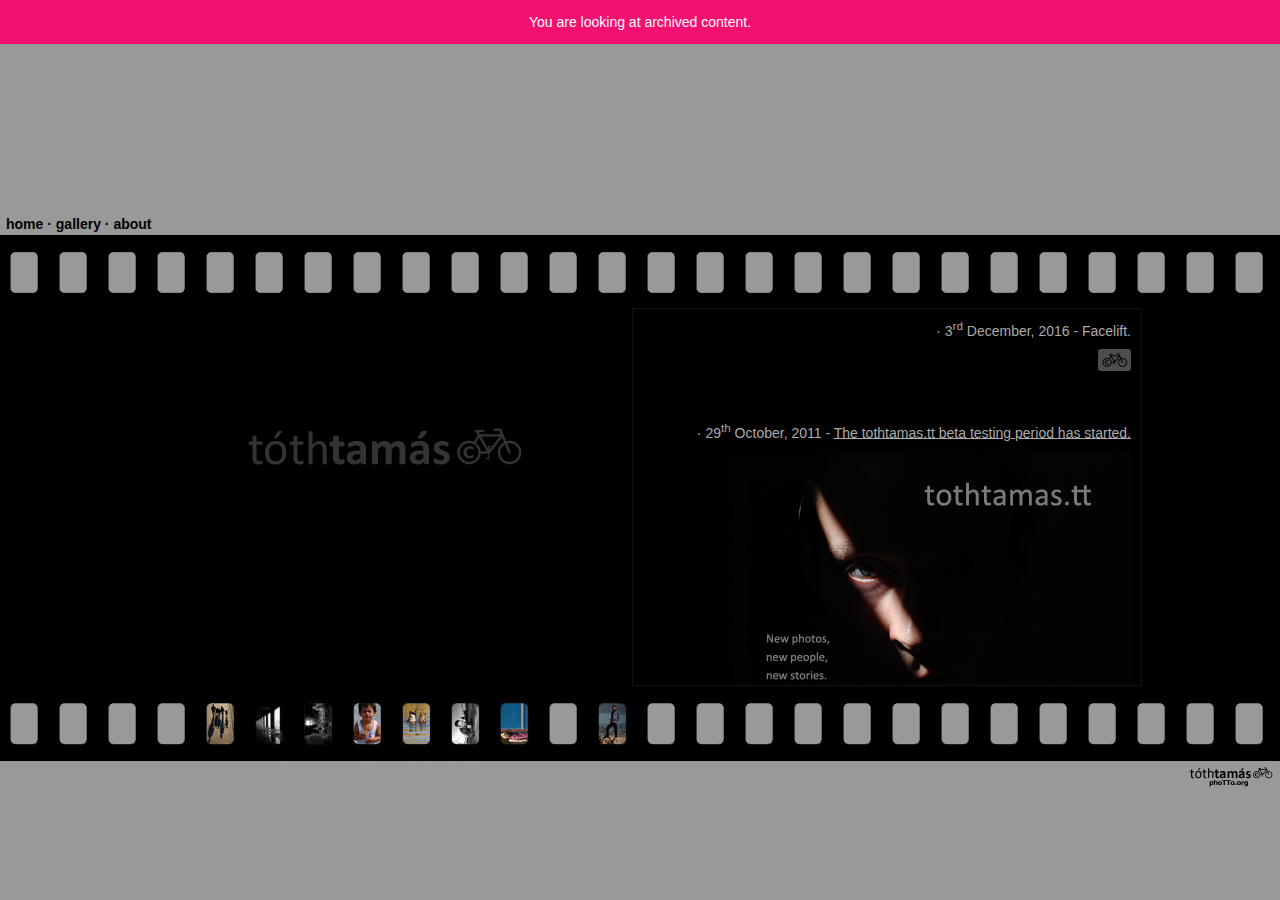
==== commit 504123d3: "added a pink archive stripe" ====
--- a/index.html
+++ b/index.html
@@ -9,7 +9,7 @@
   <meta name="keywords" content="Tamás Tóth, CopyrighTT, phoTTo, Tóth Tamás, Tóth, Tamás, Tamaš Tot, Tot Tamaš, Tot, Tamaš, Tamas Toth, Toth Tamas, Toth, Tamas, Тамаш Тот, Тот Тамаш, Тот, Тамаш, Szabadka, Subotica, fotós, fotó, foto, fénykép, fotograf, fotografija, photo, photographer, photography, portfolio, street, life, hiking, nature, children, animals, kada bi zidovi znali da govore, šest meseci, шест месеци, izložba">
   <meta name="description" content="A szabadkai Tóth Tamás fotós honlapja. Unbelievable, breathtaking shots, mystic places, wild beauty! :-)">
   <meta name="verify-v1" content="Uf9YA7QVjAdoyiz3oCjHeE3J03tO2so+s48CyZnleUc=" />
-  <link href="sTTyles.css?ver=03122016" rel="stylesheet" type="text/css">
+  <link href="sTTyles.css?ver=01052021" rel="stylesheet" type="text/css">
   <script src="jquery-1.4.2.min.js" type="text/javascript"></script>
   <script src="scripTT.js?ver=03122016" type="text/javascript"></script>
   <link rel="icon" href="favicon.ico" type="image/x-icon">
--- a/sTTyles.css
+++ b/sTTyles.css
@@ -392,3 +392,11 @@
 .size20 {
   font-size: 20px;
 }
+body::before {
+  content: 'You are looking at archived content.';
+  background-color: #f21170;
+  color: white;
+  display: flex;
+  justify-content: center;
+  padding: 1em;
+}
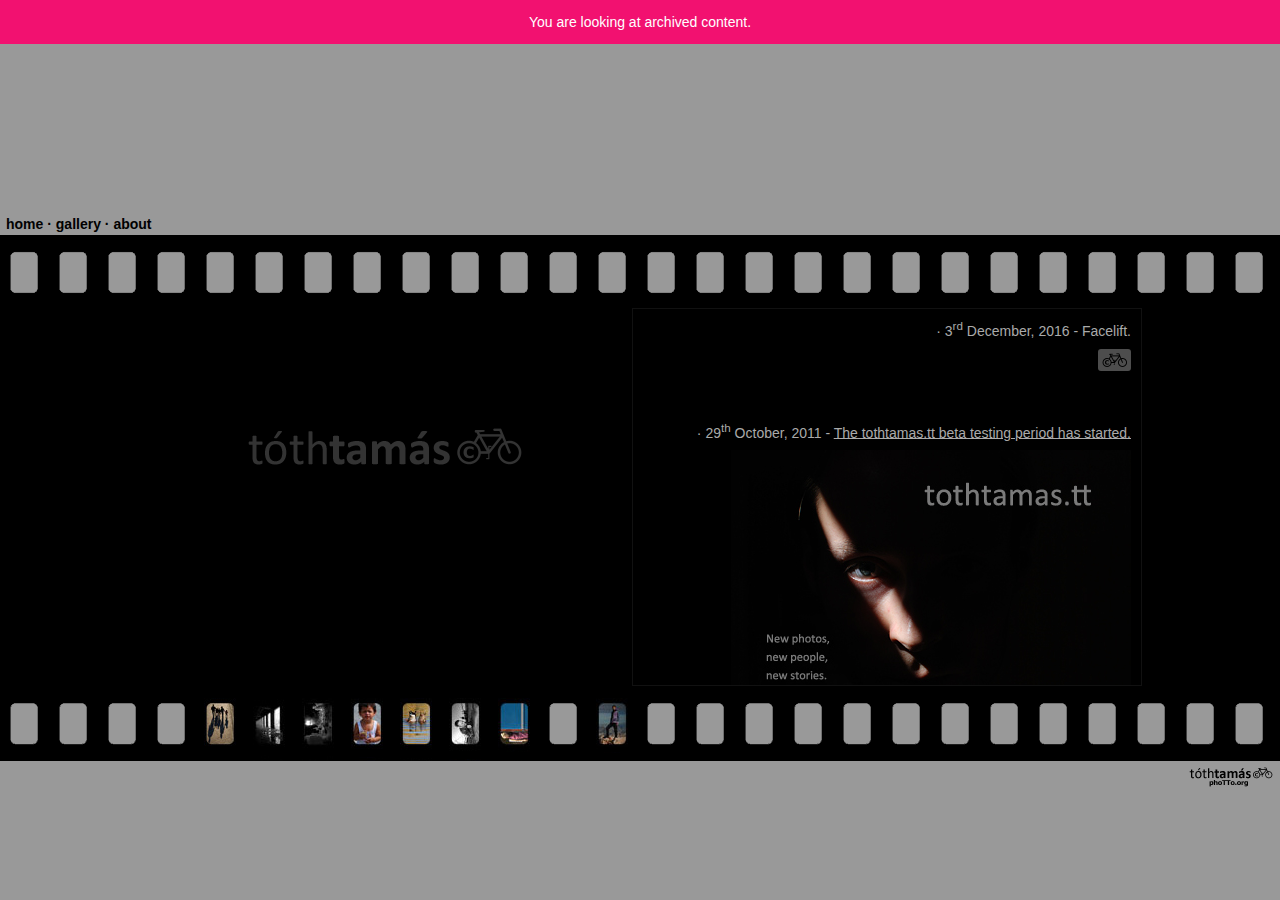
==== commit b39c06e6: "added GA4" ====
--- a/index.html
+++ b/index.html
@@ -27,6 +27,17 @@
       s.parentNode.insertBefore(ga, s);
     })();
   </script>
+
+  <!-- Google tag (gtag.js) -->
+  <script async src="https://www.googletagmanager.com/gtag/js?id=G-FEBNFLCNGW"></script>
+  <script>
+    window.dataLayer = window.dataLayer || [];
+    function gtag(){dataLayer.push(arguments);}
+    gtag('js', new Date());
+
+    gtag('config', 'G-FEBNFLCNGW');
+  </script>
+
 </head>
 
 <body>
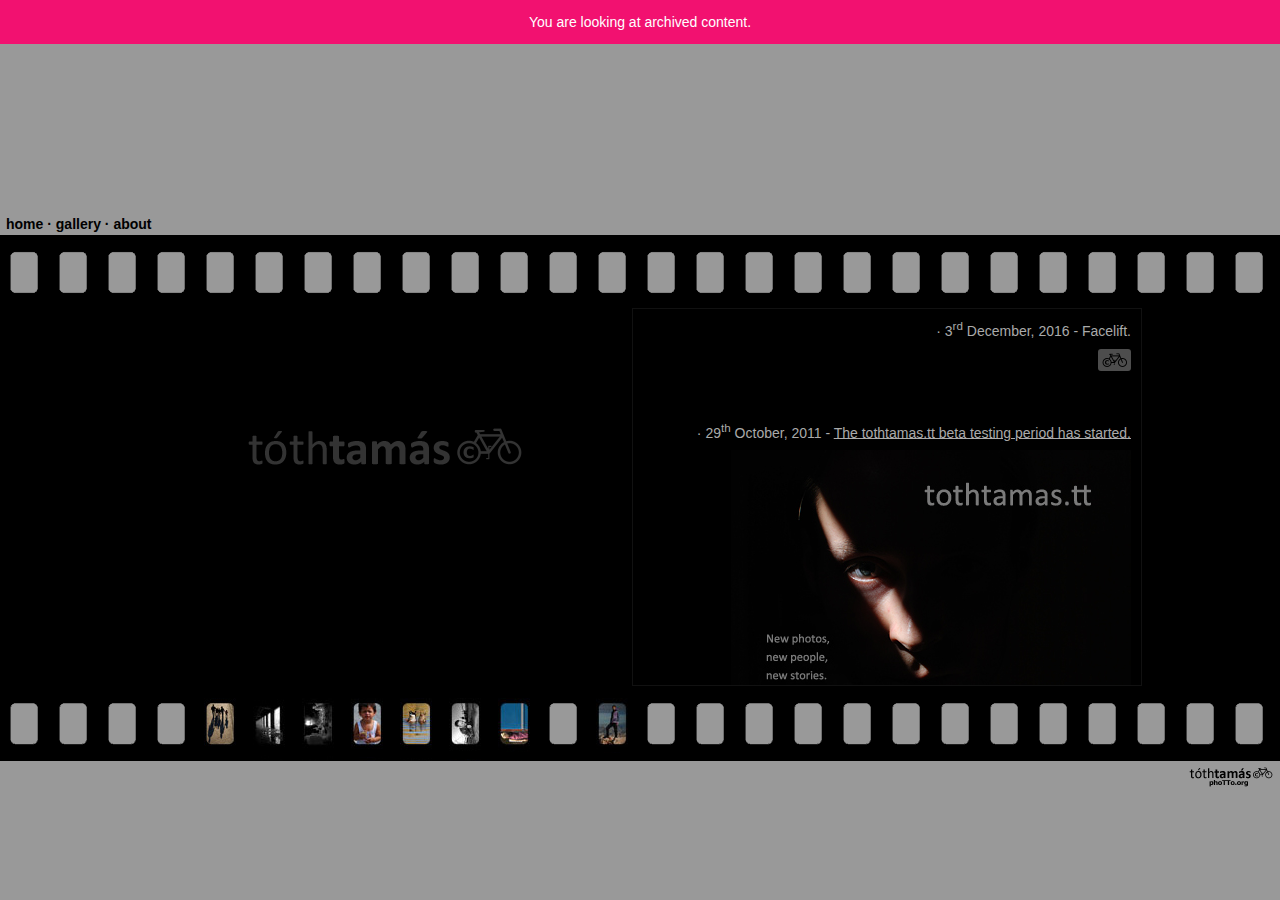
==== commit cc7d903e: "moved the GA4 to the first element of <head>" ====
--- a/index.html
+++ b/index.html
@@ -3,6 +3,16 @@
 <html>
 
 <head>
+  <!-- Google tag (gtag.js) -->
+  <script async src="https://www.googletagmanager.com/gtag/js?id=G-FEBNFLCNGW"></script>
+  <script>
+    window.dataLayer = window.dataLayer || [];
+    function gtag(){dataLayer.push(arguments);}
+    gtag('js', new Date());
+
+    gtag('config', 'G-FEBNFLCNGW');
+  </script>
+  
   <title>phoTTo - Tóth Tamás photography</title>
   <meta http-equiv="Content-Type" content="text/html; charset=utf-8">
   <meta name="Author" content="Tamás Tóth, mounTTain[at]gmail.com">
@@ -27,17 +37,6 @@
       s.parentNode.insertBefore(ga, s);
     })();
   </script>
-
-  <!-- Google tag (gtag.js) -->
-  <script async src="https://www.googletagmanager.com/gtag/js?id=G-FEBNFLCNGW"></script>
-  <script>
-    window.dataLayer = window.dataLayer || [];
-    function gtag(){dataLayer.push(arguments);}
-    gtag('js', new Date());
-
-    gtag('config', 'G-FEBNFLCNGW');
-  </script>
-
 </head>
 
 <body>
